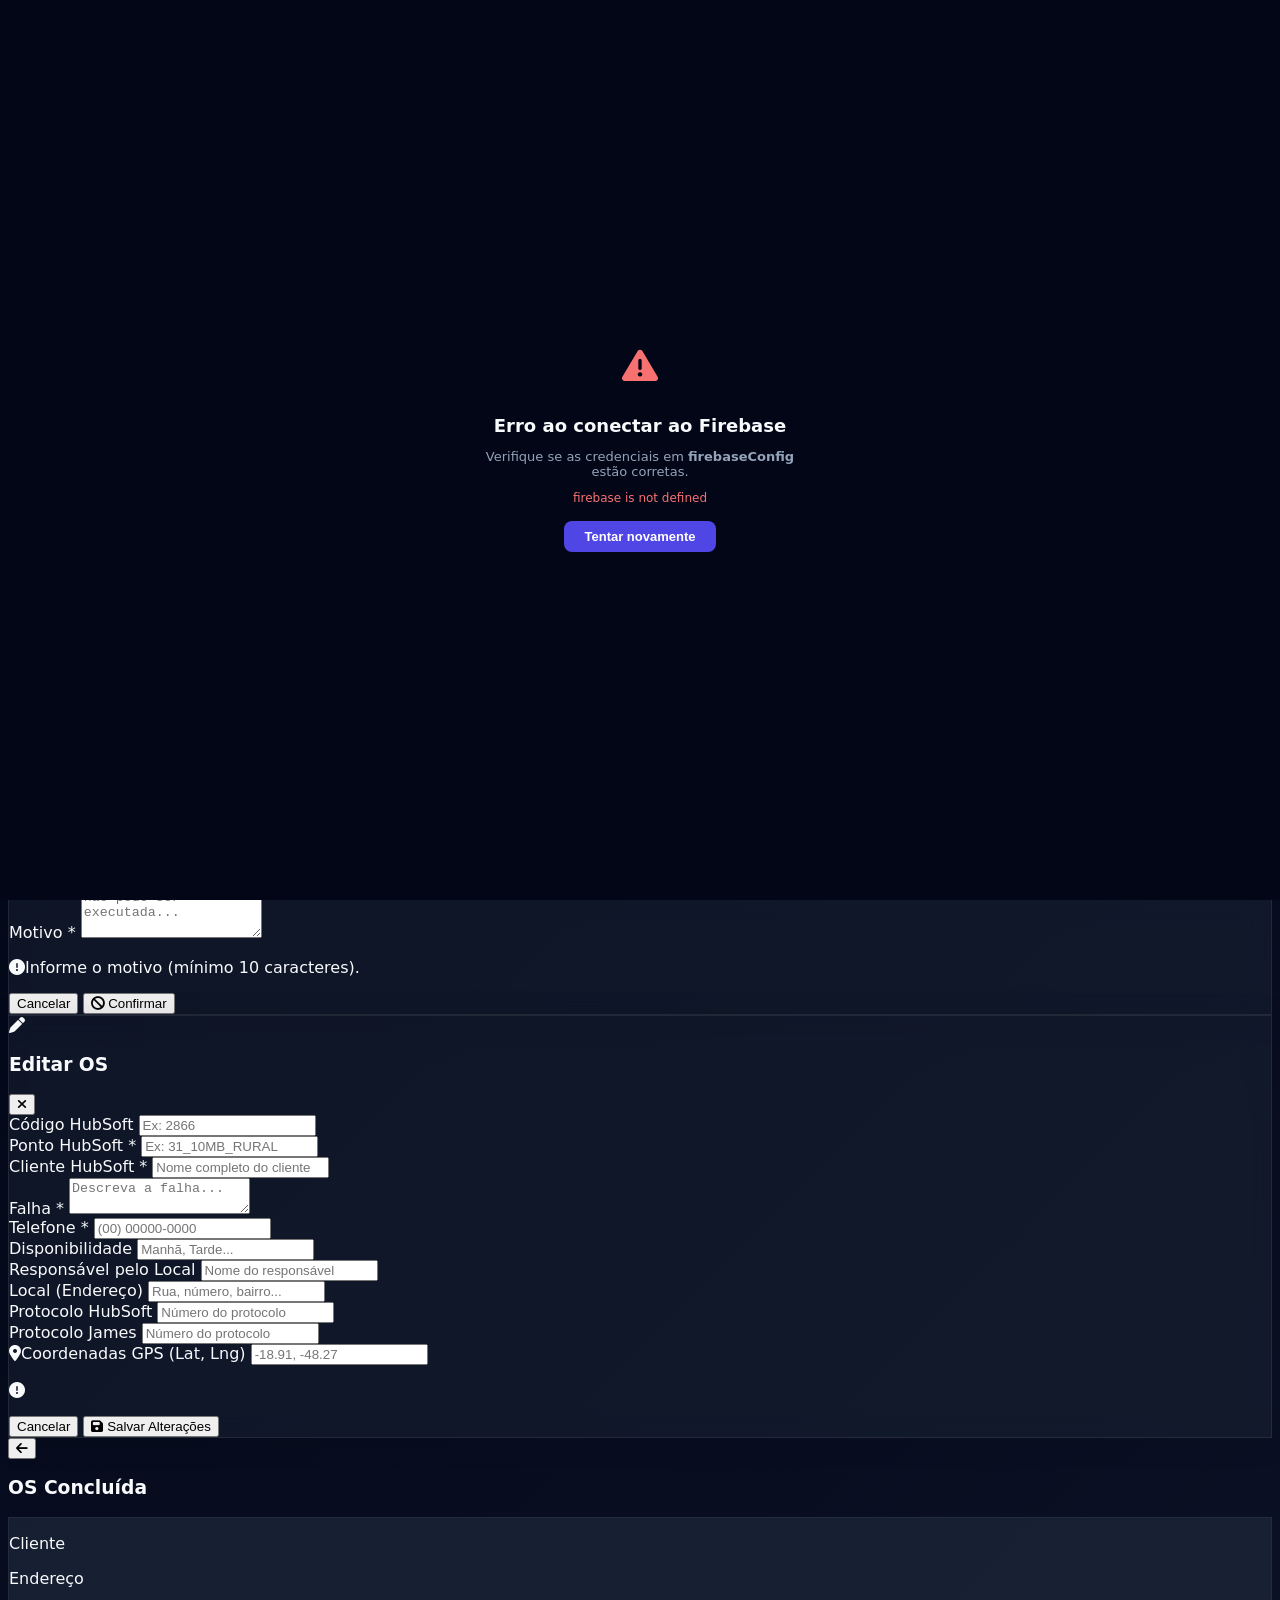
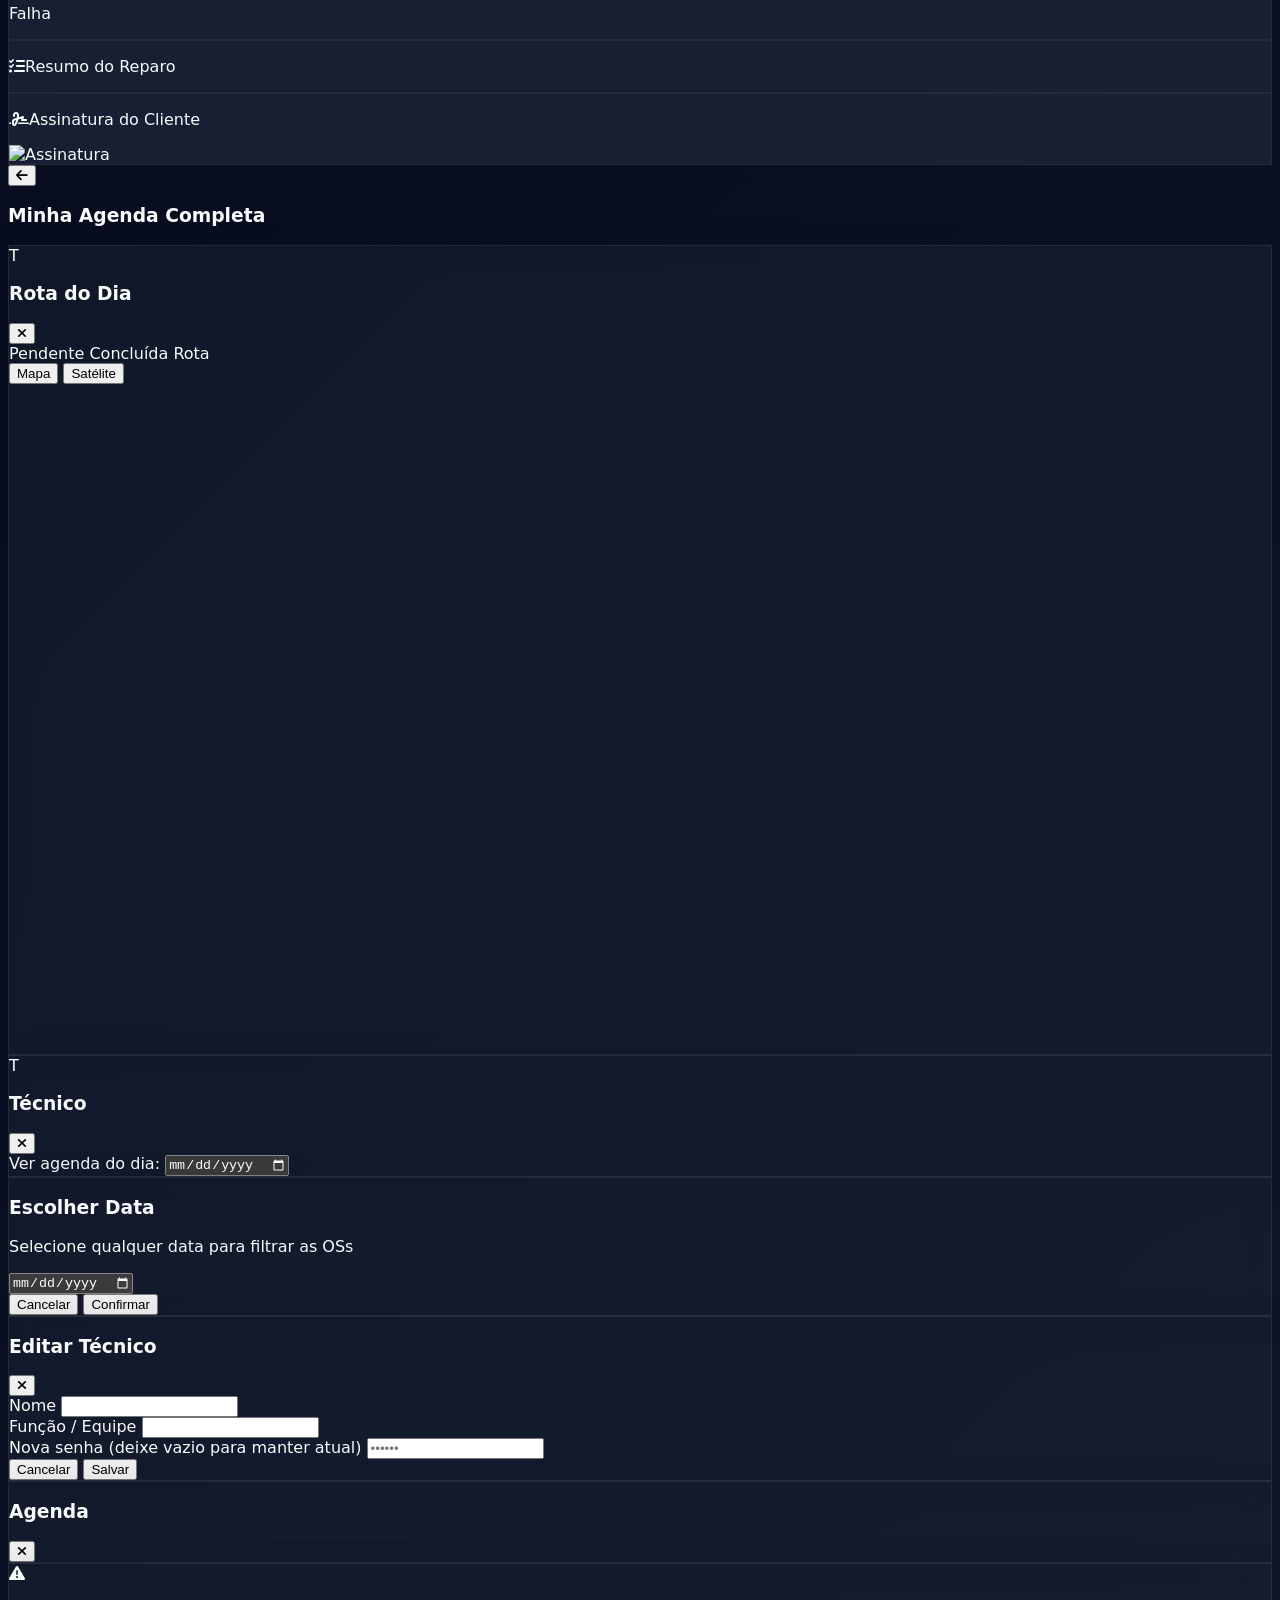
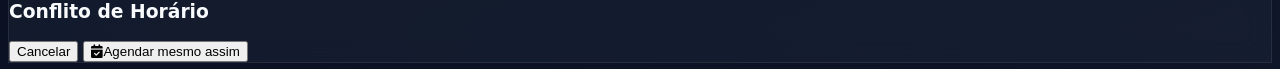
==== index.html @ 530b7d0f "Update index.html" ====
<!DOCTYPE html>
<html lang="pt-BR" class="dark">
<head>
    <meta charset="UTF-8">
    <meta name="viewport" content="width=device-width, initial-scale=1.0, maximum-scale=1.0, user-scalable=no">
    <title>Hub OS — Sistema de Gestão</title>

    <!-- Tailwind CSS -->
    <script src="https://cdn.tailwindcss.com"></script>
    <script>
        tailwind.config = {
            darkMode: 'class',
            theme: {
                extend: {
                    colors: {
                        glass: 'rgba(15, 23, 42, 0.6)',
                        glassBorder: 'rgba(255, 255, 255, 0.1)'
                    }
                }
            }
        }
    </script>

    <!-- FontAwesome -->
    <link href="https://cdnjs.cloudflare.com/ajax/libs/font-awesome/6.5.0/css/all.min.css" rel="stylesheet">

    <!-- Leaflet (Mapas) -->
    <link rel="stylesheet" href="https://unpkg.com/leaflet@1.9.4/dist/leaflet.css"/>
    <script src="https://unpkg.com/leaflet@1.9.4/dist/leaflet.js"></script>

    <!-- Chart.js -->
    <script src="https://cdn.jsdelivr.net/npm/chart.js@4.4.4/dist/chart.umd.min.js"></script>

    <style>
        * { box-sizing: border-box; -webkit-tap-highlight-color: transparent; }
        body {
            font-family: 'Segoe UI', system-ui, sans-serif;
            background: linear-gradient(135deg, #020617 0%, #0f172a 100%);
            color: #f8fafc;
            min-height: 100vh;
        }

        .glass-panel {
            background: rgba(30, 41, 59, 0.4);
            backdrop-filter: blur(12px);
            -webkit-backdrop-filter: blur(12px);
            border: 1px solid rgba(255, 255, 255, 0.08);
            box-shadow: 0 4px 30px rgba(0, 0, 0, 0.1);
        }

        .glass-card {
            background: rgba(30, 41, 59, 0.7);
            border: 1px solid rgba(255, 255, 255, 0.05);
            transition: transform 0.2s, border-color 0.2s;
        }
        .glass-card:hover {
            border-color: rgba(99, 102, 241, 0.4);
            transform: translateY(-2px);
        }

        ::-webkit-scrollbar { width: 6px; height: 6px; }
        ::-webkit-scrollbar-track { background: rgba(0,0,0,0.1); }
        ::-webkit-scrollbar-thumb { background: rgba(255,255,255,0.1); border-radius: 3px; }
        ::-webkit-scrollbar-thumb:hover { background: rgba(255,255,255,0.2); }

        .view { display: none !important; }
        .view.active { display: flex !important; }
        .tab-content { display: none !important; }
        .tab-content.active { display: block !important; }

        @keyframes fadeIn { from { opacity: 0; transform: translateY(10px); } to { opacity: 1; transform: translateY(0); } }
        .animate-fade { animation: fadeIn 0.3s ease-out forwards; }

        .cal-grid { display: grid; grid-template-columns: repeat(7, 1fr); gap: 4px; }
        .cal-dia {
            aspect-ratio: 1;
            display: flex;
            align-items: center;
            justify-content: center;
            border-radius: 8px;
            font-size: 13px;
            font-weight: 600;
            cursor: pointer;
            border: 1px solid transparent;
            transition: all 0.2s;
            position: relative;
        }
        .cal-dia:hover:not(:disabled) { background: rgba(99, 102, 241, 0.2); border-color: rgba(99, 102, 241, 0.4); }
        .cal-dia.selecionado { background: #4f46e5; color: white; border-color: #6366f1; }
        .cal-dia.hoje:not(.selecionado) { border-color: #4f46e5; color: #818cf8; }
        .cal-dia:disabled { opacity: 0.3; cursor: not-allowed; }
        .cal-dot {
            position: absolute; bottom: 4px; left: 50%; transform: translateX(-50%);
            width: 4px; height: 4px; border-radius: 50%; background: #f59e0b;
        }

        #mapa-atribuicao { border-radius: 0.75rem; z-index: 10; }
        .leaflet-popup-content-wrapper { background: #1e293b; color: #f8fafc; border: 1px solid rgba(255,255,255,0.1); }
        .leaflet-popup-tip { background: #1e293b; }
        .leaflet-tooltip { background: #1e293b; color: #f8fafc; border: 1px solid rgba(255,255,255,0.15); box-shadow: 0 4px 12px rgba(0,0,0,0.4); font-size: 12px; padding: 5px 10px; }
        .leaflet-tooltip::before { border-right-color: #1e293b; }

        /* ── MAPA MOBILE ── */
        @media (max-width: 639px) {
            #mapa-mobile-bar { display: flex !important; }
            .mapa-controles-desktop { display: none !important; }

            #painel-lista-os {
                top: auto !important; left: 0 !important; right: 0 !important;
                bottom: 56px !important; width: 100% !important;
                max-height: 55vh !important;
                border-radius: 16px 16px 0 0 !important;
                transform: translateY(calc(100% + 60px));
                transition: transform 0.3s cubic-bezier(.4,0,.2,1);
            }
            #painel-lista-os.mob-open  { transform: translateY(0) !important; }

            #painel-atribuicao {
                top: auto !important; left: 0 !important; right: 0 !important;
                bottom: 56px !important; width: 100% !important;
                max-height: 65vh !important;
                border-radius: 16px 16px 0 0 !important;
                transform: translateY(calc(100% + 60px));
                transition: transform 0.3s cubic-bezier(.4,0,.2,1);
            }
            #painel-atribuicao.mob-open { transform: translateY(0) !important; }

            #painel-lista-os::before, #painel-atribuicao::before {
                content: ''; display: block; width: 36px; height: 4px;
                background: rgba(148,163,184,.35); border-radius: 2px;
                margin: 0 auto 10px;
            }
        }
        @media (min-width: 640px) { #mapa-mobile-bar { display: none !important; } }

        .av-tec-col.av-drop-zone { background: rgba(99,102,241,0.09) !important; }
        .av-os-block { transition: opacity 0.15s, filter 0.15s; user-select: none; }
        .av-os-block:hover { filter: brightness(1.2); }
        .av-os-block:active { cursor: grabbing; }

        #signature-pad { touch-action: none; background: #cbd5e1; border-radius: 0.5rem; }

        /* Loading overlay */
        #loading-firebase {
            position: fixed; inset: 0; z-index: 9999;
            background: #020617;
            display: flex; flex-direction: column; align-items: center; justify-content: center; gap: 16px;
        }
        #loading-firebase.hidden { display: none; }
        .spinner {
            width: 40px; height: 40px; border: 3px solid rgba(99,102,241,0.2);
            border-top-color: #6366f1; border-radius: 50%;
            animation: spin 0.8s linear infinite;
        }
        @keyframes spin { to { transform: rotate(360deg); } }
    </style>
</head>
<body class="antialiased">

    <!-- Loading Firebase -->
    <div id="loading-firebase">
        <div class="w-16 h-16 bg-gradient-to-br from-indigo-500 to-purple-600 rounded-2xl flex items-center justify-center shadow-lg shadow-indigo-500/20">
            <i class="fas fa-satellite-dish text-3xl text-white"></i>
        </div>
        <div class="spinner"></div>
        <p class="text-slate-400 text-sm">Conectando ao Firebase...</p>
    </div>

    <!-- ═══════════════════════════════════════════════════
         TELA 1: LOGIN
    ═══════════════════════════════════════════════════ -->
    <div id="view-login" class="view active flex items-center justify-center min-h-screen p-4">
        <div class="glass-panel p-8 rounded-2xl w-full max-w-md text-center animate-fade border-t border-t-indigo-500/30">
            <div class="w-20 h-20 bg-gradient-to-br from-indigo-500 to-purple-600 rounded-2xl mx-auto flex items-center justify-center mb-6 shadow-lg shadow-indigo-500/20">
                <i class="fas fa-satellite-dish text-4xl text-white"></i>
            </div>
            <h1 class="text-3xl font-black tracking-tight mb-2">Hub OS</h1>
            <p class="text-slate-400 text-sm mb-8">Sistema Unificado de Gestão de Campo</p>

            <div class="grid grid-cols-2 gap-4 mb-6">
                <button onclick="mostrarLoginGestor()" class="glass-card p-6 rounded-xl flex flex-col items-center gap-3">
                    <div class="w-12 h-12 bg-indigo-500/20 text-indigo-400 rounded-full flex items-center justify-center text-xl">
                        <i class="fas fa-chess-king"></i>
                    </div>
                    <span class="font-bold">Gestor</span>
                </button>
                <button onclick="mostrarLoginTecnico()" class="glass-card p-6 rounded-xl flex flex-col items-center gap-3">
                    <div class="w-12 h-12 bg-emerald-500/20 text-emerald-400 rounded-full flex items-center justify-center text-xl">
                        <i class="fas fa-hard-hat"></i>
                    </div>
                    <span class="font-bold">Técnico</span>
                </button>
            </div>

            <!-- Gestor password check -->
            <div id="gestor-senha-check" class="hidden mt-4 text-left bg-slate-800/50 p-4 rounded-xl border border-slate-700">
                <!-- Loading -->
                <div id="gestor-login-loading" class="hidden text-center py-2">
                    <i class="fas fa-spinner fa-spin text-indigo-400 mr-2"></i>
                    <span class="text-xs text-slate-400">Carregando...</span>
                </div>
                <!-- Login normal -->
                <div id="gestor-login-normal" class="hidden">
                    <p class="text-xs font-bold text-slate-400 uppercase tracking-wider mb-3"><i class="fas fa-chess-king text-indigo-400 mr-1"></i>Acesso do Gestor</p>
                    <input type="text" id="gestor-nome-input" placeholder="Nome" autocomplete="off"
                           class="w-full bg-slate-800 border border-slate-700 rounded-lg px-3 py-2 text-sm outline-none mb-2"
                           onkeydown="if(event.key==='Enter') document.getElementById('gestor-senha-input').focus()">
                    <input type="password" id="gestor-senha-input" placeholder="Senha"
                           class="w-full bg-slate-800 border border-slate-700 rounded-lg px-3 py-2 text-sm outline-none mb-1"
                           onkeydown="if(event.key==='Enter') confirmarSenhaGestor()">
                    <p id="gestor-senha-erro" class="text-red-400 text-xs hidden mb-2"><i class="fas fa-exclamation-circle mr-1"></i><span id="gestor-senha-erro-txt">Senha incorreta</span></p>
                    <label class="flex items-start gap-2 mt-2 mb-2 cursor-pointer select-none">
                        <input type="checkbox" id="gestor-salvar-check" class="mt-0.5 accent-indigo-500 flex-shrink-0">
                        <span class="text-xs text-slate-400">Salvar acesso <span class="text-slate-600">— não recomendado em computadores ou celulares públicos</span></span>
                    </label>
                    <div class="flex gap-2 mt-1">
                        <button onclick="cancelarLoginGestor()" class="flex-1 py-1.5 rounded-lg bg-slate-700 text-sm font-bold">Voltar</button>
                        <button id="btn-entrar-gestor" onclick="confirmarSenhaGestor()" class="flex-1 py-1.5 rounded-lg bg-indigo-600 hover:bg-indigo-500 text-sm font-bold transition">Entrar</button>
                    </div>
                </div>
                <!-- Primeiro acesso: criar senha master -->
                <div id="gestor-login-setup" class="hidden">
                    <p class="text-xs font-bold text-amber-400 uppercase tracking-wider mb-1"><i class="fas fa-star mr-1"></i>Primeiro Acesso — Criar Senha Master</p>
                    <p class="text-xs text-slate-500 mb-3">Esta será a conta <strong class="text-amber-400">Super Admin permanente</strong>. O nome é fixo e não pode ser alterado pela interface — somente via banco de dados diretamente.</p>
                    <!-- Nome fixo: sempre "admin" -->
                    <div class="w-full bg-slate-900 border border-amber-500/40 rounded-lg px-3 py-2 text-sm mb-2 flex items-center justify-between">
                        <span class="font-bold text-amber-300">admin</span>
                        <span class="text-[10px] text-slate-500 italic">nome fixo — não editável</span>
                    </div>
                    <input type="hidden" id="gestor-setup-nome" value="admin">
                    <input type="password" id="gestor-setup-senha" placeholder="Senha *"
                           class="w-full bg-slate-800 border border-slate-700 rounded-lg px-3 py-2 text-sm outline-none mb-2">
                    <input type="password" id="gestor-setup-confirmar" placeholder="Confirmar senha *"
                           class="w-full bg-slate-800 border border-slate-700 rounded-lg px-3 py-2 text-sm outline-none mb-1"
                           onkeydown="if(event.key==='Enter') criarSenhaMaster()">
                    <p id="gestor-setup-erro" class="text-red-400 text-xs hidden mb-2"><i class="fas fa-exclamation-circle mr-1"></i><span id="gestor-setup-erro-txt"></span></p>
                    <div class="flex gap-2 mt-2">
                        <button onclick="cancelarLoginGestor()" class="flex-1 py-1.5 rounded-lg bg-slate-700 text-sm font-bold">Voltar</button>
                        <button id="btn-setup-gestor" onclick="criarSenhaMaster()" class="flex-1 py-1.5 rounded-lg bg-amber-600 hover:bg-amber-500 text-sm font-bold transition">Criar e Entrar</button>
                    </div>
                </div>
            </div>

            <div id="tech-login-select" class="hidden text-left bg-slate-800/50 p-4 rounded-xl border border-slate-700">
                <p class="text-xs font-bold text-slate-400 uppercase tracking-wider mb-3">Selecione seu perfil</p>
                <div id="tech-list-login" class="flex flex-col gap-2 max-h-48 overflow-y-auto pr-1"></div>
                <div id="tech-senha-check" class="hidden mt-3 border-t border-slate-700 pt-3">
                    <p class="text-xs text-slate-400 mb-2"><i class="fas fa-lock mr-1"></i>Senha de <strong id="tech-senha-nome" class="text-white"></strong></p>
                    <input type="password" id="tech-senha-input" placeholder="Digite a senha"
                           class="w-full bg-slate-800 border border-slate-700 rounded-lg px-3 py-2 text-sm outline-none mb-1"
                           onkeydown="if(event.key==='Enter') confirmarSenhaTecnico()">
                    <p id="tech-senha-erro" class="text-red-400 text-xs hidden mb-2"><i class="fas fa-exclamation-circle mr-1"></i>Senha incorreta</p>
                    <label class="flex items-start gap-2 mt-2 mb-2 cursor-pointer select-none">
                        <input type="checkbox" id="tech-salvar-check" class="mt-0.5 accent-indigo-500 flex-shrink-0">
                        <span class="text-xs text-slate-400">Salvar senha <span class="text-slate-600">— não recomendado em computadores ou celulares públicos</span></span>
                    </label>
                    <div class="flex gap-2 mt-1">
                        <button onclick="cancelarSenha()" class="flex-1 py-1.5 rounded-lg bg-slate-700 text-sm font-bold">Voltar</button>
                        <button onclick="confirmarSenhaTecnico()" class="flex-1 py-1.5 rounded-lg bg-indigo-600 hover:bg-indigo-500 text-sm font-bold transition">Entrar</button>
                    </div>
                </div>
            </div>
        </div>
    </div>

    <!-- ═══════════════════════════════════════════════════
         TELA 2: GESTOR
    ═══════════════════════════════════════════════════ -->
    <div id="view-gestor" class="view min-h-screen flex flex-col">
        <!-- Navbar -->
        <nav class="glass-panel sticky top-0 z-40 border-b-0 border-b-indigo-500/20 shadow-lg shadow-black/20">
            <div class="max-w-7xl mx-auto px-4 h-16 flex items-center justify-between">
                <div class="flex items-center gap-3">
                    <div class="w-8 h-8 bg-indigo-500 rounded-lg flex items-center justify-center"><i class="fas fa-satellite-dish"></i></div>
                    <span class="font-bold text-lg hidden sm:block">Hub Agendamento · 1.0</span>
                </div>
                <div class="flex items-center gap-4 text-sm">
                    <div class="bg-amber-500/20 text-amber-400 px-3 py-1.5 rounded-full border border-amber-500/20 font-bold flex items-center gap-2">
                        <i class="fas fa-clock"></i> <span id="badge-pendentes">0</span> pendentes
                    </div>
                    <button onclick="forcarAtualizacao(this)" class="w-8 h-8 rounded-full bg-slate-700 hover:bg-slate-600 flex items-center justify-center text-slate-400 hover:text-white transition" title="Atualizar dados"><i class="fas fa-rotate-right text-sm"></i></button>
                    <button onclick="logout()" class="text-slate-400 hover:text-white transition"><i class="fas fa-sign-out-alt text-lg"></i></button>
                </div>
            </div>
            <!-- Tabs -->
            <div class="max-w-7xl mx-auto px-4 flex overflow-x-auto gap-1 border-t border-slate-700/50">
                <button onclick="switchTab('tab-dashboard')" id="btn-tab-dashboard" class="px-4 py-3 font-semibold text-sm border-b-2 border-indigo-500 text-indigo-400 whitespace-nowrap"><i class="fas fa-chart-pie mr-2"></i>Dashboard</button>
                <button onclick="switchTab('tab-nova-os')" id="btn-tab-nova-os" class="px-4 py-3 font-semibold text-sm border-b-2 border-transparent text-slate-400 hover:text-slate-200 whitespace-nowrap"><i class="fas fa-plus-circle mr-2"></i>Novo Agendamento</button>
                <button onclick="switchTab('tab-os')" id="btn-tab-os" class="px-4 py-3 font-semibold text-sm border-b-2 border-transparent text-slate-400 hover:text-slate-200 whitespace-nowrap"><i class="fas fa-list-check mr-2"></i>Gestão de OS & Mapa</button>
                <button onclick="switchTab('tab-tecnicos')" id="btn-tab-tecnicos" class="px-4 py-3 font-semibold text-sm border-b-2 border-transparent text-slate-400 hover:text-slate-200 whitespace-nowrap"><i class="fas fa-users mr-2"></i>Técnicos & Agenda</button>
                <button onclick="switchTab('tab-agenda-visual')" id="btn-tab-agenda-visual" class="px-4 py-3 font-semibold text-sm border-b-2 border-transparent text-slate-400 hover:text-slate-200 whitespace-nowrap"><i class="fas fa-calendar-day mr-2"></i>Agenda Visual</button>
                <button onclick="switchTab('tab-adm')" id="btn-tab-adm" class="hidden px-4 py-3 font-semibold text-sm border-b-2 border-transparent text-amber-400 hover:text-amber-300 whitespace-nowrap"><i class="fas fa-shield-halved mr-2"></i>ADM</button>
            </div>
        </nav>

        <main class="flex-1 max-w-7xl mx-auto w-full p-4 sm:p-6">

            <!-- TAB: DASHBOARD -->
            <div id="tab-dashboard" class="tab-content active animate-fade">

                <!-- Filtro de período -->
                <div class="glass-panel rounded-2xl p-3 mb-4 flex flex-wrap items-center gap-2">
                    <span class="text-[10px] font-bold text-slate-400 uppercase tracking-wider mr-1">Período:</span>
                    <div class="flex flex-wrap gap-1.5">
                        <button onclick="setDashPeriod('hoje')"  id="dash-btn-hoje"  class="dash-period-btn px-3 py-1.5 rounded-lg text-xs font-bold border border-slate-700 bg-slate-800 text-slate-400 transition">Hoje</button>
                        <button onclick="setDashPeriod('7d')"    id="dash-btn-7d"    class="dash-period-btn px-3 py-1.5 rounded-lg text-xs font-bold border border-slate-700 bg-slate-800 text-slate-400 transition">7 dias</button>
                        <button onclick="setDashPeriod('30d')"   id="dash-btn-30d"   class="dash-period-btn px-3 py-1.5 rounded-lg text-xs font-bold border border-slate-700 bg-slate-800 text-slate-400 transition">30 dias</button>
                        <button onclick="setDashPeriod('mes')"   id="dash-btn-mes"   class="dash-period-btn px-3 py-1.5 rounded-lg text-xs font-bold border border-slate-700 bg-slate-800 text-slate-400 transition">Este mês</button>
                        <button onclick="setDashPeriod('tudo')"  id="dash-btn-tudo"  class="dash-period-btn px-3 py-1.5 rounded-lg text-xs font-bold border border-indigo-500 bg-indigo-600 text-white transition">Tudo</button>
                    </div>
                    <div class="flex items-center gap-2 ml-auto">
                        <input type="date" id="dash-data-ini" class="bg-slate-800 border border-slate-700 rounded-lg px-2 py-1.5 text-xs outline-none focus:border-indigo-500 text-slate-300" onchange="setDashPeriod('custom')">
                        <span class="text-slate-500 text-xs font-bold">→</span>
                        <input type="date" id="dash-data-fim" class="bg-slate-800 border border-slate-700 rounded-lg px-2 py-1.5 text-xs outline-none focus:border-indigo-500 text-slate-300" onchange="setDashPeriod('custom')">
                    </div>
                </div>

                <!-- KPIs -->
                <div id="dash-kpis" class="grid grid-cols-2 sm:grid-cols-3 lg:grid-cols-6 gap-3 mb-4"></div>

                <!-- Gráficos: Donut status + Donut técnicos -->
                <div class="grid grid-cols-1 md:grid-cols-2 gap-4 mb-4">
                    <div class="glass-panel rounded-2xl p-5">
                        <h3 class="font-bold text-sm mb-0.5 flex items-center gap-2"><i class="fas fa-chart-pie text-indigo-400"></i> Distribuição por Status</h3>
                        <p class="text-[10px] text-slate-500 mb-3">Proporção de OSs por estado no período</p>
                        <div style="position:relative;height:200px"><canvas id="chart-status"></canvas></div>
                    </div>
                    <div class="glass-panel rounded-2xl p-5">
                        <h3 class="font-bold text-sm mb-0.5 flex items-center gap-2"><i class="fas fa-hard-hat text-emerald-400"></i> OSs por Técnico</h3>
                        <p class="text-[10px] text-slate-500 mb-3">Participação de cada técnico no período</p>
                        <div style="position:relative;height:200px"><canvas id="chart-tec-pizza"></canvas></div>
                    </div>
                </div>

                <!-- Evolução diária -->
                <div class="glass-panel rounded-2xl p-5 mb-4">
                    <h3 class="font-bold text-sm mb-0.5 flex items-center gap-2"><i class="fas fa-chart-line text-blue-400"></i> Evolução Diária</h3>
                    <p class="text-[10px] text-slate-500 mb-3">OSs criadas vs. concluídas por dia no período</p>
                    <div style="position:relative;height:220px"><canvas id="chart-evolucao"></canvas></div>
                </div>

                <!-- Horário + Desempenho por técnico -->
                <div class="grid grid-cols-1 md:grid-cols-2 gap-4 mb-4">
                    <div class="glass-panel rounded-2xl p-5">
                        <h3 class="font-bold text-sm mb-0.5 flex items-center gap-2"><i class="fas fa-clock text-amber-400"></i> Distribuição por Horário</h3>
                        <p class="text-[10px] text-slate-500 mb-3">Concentração de agendamentos por hora do dia</p>
                        <div style="position:relative;height:200px"><canvas id="chart-hora"></canvas></div>
                    </div>
                    <div class="glass-panel rounded-2xl p-5">
                        <h3 class="font-bold text-sm mb-0.5 flex items-center gap-2"><i class="fas fa-chart-bar text-rose-400"></i> Desempenho por Técnico</h3>
                        <p class="text-[10px] text-slate-500 mb-3">Concluídas vs. não executadas por técnico</p>
                        <div style="position:relative;height:200px"><canvas id="chart-tec-bar"></canvas></div>
                    </div>
                </div>

                <!-- Ranking table -->
                <div class="glass-panel rounded-2xl p-5 mb-4">
                    <h3 class="font-bold text-sm mb-4 flex items-center gap-2"><i class="fas fa-trophy text-amber-400"></i> Ranking de Técnicos no Período</h3>
                    <div id="dash-ranking" class="overflow-x-auto"></div>
                </div>

            </div>

            <!-- TAB: NOVA OS -->
            <div id="tab-nova-os" class="tab-content animate-fade">
                <div class="glass-panel p-6 rounded-2xl border-l-4 border-l-emerald-500 max-w-3xl mx-auto">
                    <h2 class="text-xl font-bold mb-4 flex items-center gap-2"><i class="fas fa-plus-circle text-emerald-500"></i> Cadastrar Nova OS</h2>

                    <!-- Campo automático -->
                    <div class="mb-5 bg-indigo-500/10 border border-indigo-500/30 rounded-xl p-4">
                        <label class="block text-xs font-bold text-indigo-400 mb-1 uppercase tracking-wider"><i class="fas fa-magic mr-1"></i> Automático — Cole o texto do HubSoft</label>
                        <textarea id="os-autopaste" rows="3"
                            placeholder="Cole aqui o texto copiado do HubSoft e os campos abaixo serão preenchidos automaticamente..."
                            onpaste="setTimeout(colarAutoPreenchimento,0)"
                            class="w-full bg-slate-900/50 border border-indigo-500/30 rounded-lg px-3 py-2 text-sm outline-none focus:border-indigo-500 text-slate-300 resize-none mt-1"></textarea>
                    </div>

                    <form id="form-nova-os" onsubmit="criarOS(event)" class="grid grid-cols-1 md:grid-cols-2 gap-4">
                        <div>
                            <label class="block text-xs font-bold text-slate-400 mb-1">Código HubSoft</label>
                            <input type="text" id="os-codigo" placeholder="Ex: 2866" class="w-full bg-slate-800/50 border border-slate-700 rounded-lg px-4 py-2 focus:border-emerald-500 outline-none text-sm">
                        </div>
                        <div>
                            <label class="block text-xs font-bold text-slate-400 mb-1">Ponto HubSoft *</label>
                            <input type="text" id="os-ponto" required placeholder="Ex: 31_10MB_RURAL_PROMO" class="w-full bg-slate-800/50 border border-slate-700 rounded-lg px-4 py-2 focus:border-emerald-500 outline-none text-sm">
                        </div>
                        <div class="md:col-span-2">
                            <label class="block text-xs font-bold text-slate-400 mb-1">Cliente HubSoft *</label>
                            <input type="text" id="os-cliente" required placeholder="Nome completo do cliente" class="w-full bg-slate-800/50 border border-slate-700 rounded-lg px-4 py-2 focus:border-emerald-500 outline-none text-sm">
                        </div>
                        <div class="md:col-span-2">
                            <label class="block text-xs font-bold text-slate-400 mb-1">Falha *</label>
                            <textarea id="os-falha" required rows="2" placeholder="Descreva a falha relatada pelo cliente..." class="w-full bg-slate-800/50 border border-slate-700 rounded-lg px-4 py-2 focus:border-emerald-500 outline-none text-sm resize-none"></textarea>
                        </div>
                        <div>
                            <label class="block text-xs font-bold text-slate-400 mb-1">Telefone *</label>
                            <input type="text" id="os-telefone" required placeholder="(00) 00000-0000" class="w-full bg-slate-800/50 border border-slate-700 rounded-lg px-4 py-2 focus:border-emerald-500 outline-none text-sm">
                        </div>
                        <div>
                            <label class="block text-xs font-bold text-slate-400 mb-1">Disponibilidade</label>
                            <input type="text" id="os-disponibilidade" placeholder="Ex: Total, Manhã, Tarde..." class="w-full bg-slate-800/50 border border-slate-700 rounded-lg px-4 py-2 focus:border-emerald-500 outline-none text-sm">
                        </div>
                        <div>
                            <label class="block text-xs font-bold text-slate-400 mb-1">Responsável pelo Local</label>
                            <input type="text" id="os-responsavel" placeholder="Nome do responsável" class="w-full bg-slate-800/50 border border-slate-700 rounded-lg px-4 py-2 focus:border-emerald-500 outline-none text-sm">
                        </div>
                        <div>
                            <label class="block text-xs font-bold text-slate-400 mb-1">Local (Endereço)</label>
                            <input type="text" id="os-local" placeholder="Rua, número, bairro, cidade..." class="w-full bg-slate-800/50 border border-slate-700 rounded-lg px-4 py-2 focus:border-emerald-500 outline-none text-sm" onpaste="setTimeout(verificarCoordsNoLocal,50)" oninput="verificarCoordsNoLocal()">
                            <div id="os-local-coords-sugestao" class="hidden mt-1.5 bg-indigo-500/10 border border-indigo-500/30 rounded-lg px-3 py-2 flex items-center justify-between gap-2">
                                <div class="flex items-center gap-2 min-w-0">
                                    <i class="fas fa-map-marker-alt text-indigo-400 flex-shrink-0 text-xs"></i>
                                    <span class="text-xs text-indigo-300">Coordenadas detectadas: <span id="os-local-coords-valor" class="font-mono font-bold text-indigo-200"></span></span>
                                </div>
                                <div class="flex gap-1.5 flex-shrink-0">
                                    <button type="button" onclick="usarCoordsDoLocal()" class="text-xs bg-indigo-600 hover:bg-indigo-500 text-white px-2.5 py-1 rounded-md font-bold transition">Usar no GPS</button>
                                    <button type="button" onclick="document.getElementById('os-local-coords-sugestao').classList.add('hidden')" class="text-xs text-slate-500 hover:text-white px-1 py-1 transition"><i class="fas fa-times"></i></button>
                                </div>
                            </div>
                        </div>
                        <div>
                            <label class="block text-xs font-bold text-slate-400 mb-1">Protocolo HubSoft</label>
                            <input type="text" id="os-protocolo-hub" placeholder="Número do protocolo" class="w-full bg-slate-800/50 border border-slate-700 rounded-lg px-4 py-2 focus:border-emerald-500 outline-none text-sm font-mono">
                        </div>
                        <div>
                            <label class="block text-xs font-bold text-slate-400 mb-1">Protocolo James</label>
                            <input type="text" id="os-protocolo-james" placeholder="Número do protocolo James" class="w-full bg-slate-800/50 border border-slate-700 rounded-lg px-4 py-2 focus:border-emerald-500 outline-none text-sm font-mono">
                        </div>
                        <div class="md:col-span-2">
                            <label class="block text-xs font-bold text-slate-400 mb-1">
                                <i class="fas fa-map-marker-alt text-rose-400 mr-1"></i>Coordenadas GPS (Lat, Lng)
                                <span class="text-rose-500 ml-0.5">*</span>
                                <span class="text-slate-600 font-normal ml-1">— obrigatório</span>
                            </label>
                            <div class="relative">
                                <input type="text" id="os-coords"
                                       placeholder="-18.9123, -48.2741  ou cole um link do Google Maps"
                                       class="w-full bg-slate-800/50 border border-slate-700 rounded-lg px-4 py-2 pr-10 focus:border-indigo-500 outline-none font-mono text-sm transition-colors"
                                       oninput="validarCoordsNovaOS()">
                                <span id="os-coords-icon" class="absolute right-3 top-1/2 -translate-y-1/2 pointer-events-none text-base"></span>
                            </div>
                            <p id="os-coords-msg" class="hidden text-xs mt-1.5"></p>
                            <div id="os-coords-preview" class="hidden mt-2 rounded-xl overflow-hidden border border-slate-700 bg-slate-900">
                                <div id="os-coords-map" class="h-44 w-full"></div>
                                <div class="px-3 py-1.5 flex items-center justify-between border-t border-slate-700/60">
                                    <span id="os-coords-label" class="text-xs font-mono text-slate-300"></span>
                                    <a id="os-coords-gmaps" href="#" target="_blank" rel="noopener" class="text-xs text-blue-400 hover:underline flex items-center gap-1"><i class="fas fa-external-link-alt text-[10px]"></i> Ver no Google Maps</a>
                                </div>
                            </div>
                        </div>
                        <div class="md:col-span-2 flex justify-end gap-3">
                            <button type="button" onclick="resetFormNovaOS()" class="bg-slate-700 hover:bg-slate-600 text-slate-300 font-bold py-2.5 px-5 rounded-lg transition text-sm"><i class="fas fa-eraser mr-2"></i>Limpar</button>
                            <button type="submit" id="btn-criar-os" class="bg-emerald-600 hover:bg-emerald-500 text-white font-bold py-2.5 px-6 rounded-lg transition shadow-lg shadow-emerald-500/20"><i class="fas fa-save mr-2"></i>Registrar OS</button>
                        </div>
                    </form>
                </div>
            </div>

            <!-- TAB: GESTÃO DE OS E MAPA -->
            <div id="tab-os" class="tab-content animate-fade fixed inset-0 z-30">
                <!-- Mapa: tela inteira -->
                <div id="mapa-atribuicao" class="w-full h-full bg-slate-800"></div>

                <!-- Painel flutuante ESQUERDA: Lista de OS -->
                <div id="painel-lista-os" class="absolute top-4 left-4 z-10 flex flex-col overflow-hidden rounded-2xl glass-panel" style="width: 17rem; max-height: calc(100% - 2rem);">
                    <div class="p-3 border-b border-slate-700/50 flex gap-2 flex-shrink-0">
                        <button onclick="filtrarFilaOS('aberta')" id="btn-fila-aberta" class="flex-1 py-1.5 rounded-lg bg-indigo-500 text-white text-xs font-bold">Abertas</button>
                        <button onclick="filtrarFilaOS('atribuida')" id="btn-fila-atribuida" class="flex-1 py-1.5 rounded-lg bg-slate-800 text-slate-400 text-xs font-bold">Atribuídas</button>
                        <button onclick="filtrarFilaOS('fechada')" id="btn-fila-fechada" class="flex-1 py-1.5 rounded-lg bg-slate-800 text-slate-400 text-xs font-bold">Concluídas</button>
                    </div>
                    <div id="lista-os-lateral" class="flex-1 overflow-y-auto p-3 space-y-3"></div>
                </div>

                <!-- Painel flutuante DIREITA TOPO: Detalhes / Atribuição -->
                <div class="absolute top-4 right-4 z-10 rounded-2xl glass-panel p-5 overflow-y-auto" id="painel-atribuicao" style="width: 22rem; max-height: calc(60% - 1rem);">
                    <div class="text-center text-slate-500 mt-10">
                        <i class="fas fa-hand-pointer text-4xl mb-3 opacity-50"></i>
                        <p>Selecione uma OS na lista lateral para ver detalhes e atribuir técnicos.</p>
                    </div>
                </div>

                <!-- Controle de tema do mapa (desktop) -->
                <div class="mapa-controles-desktop absolute bottom-6 left-1/2 -translate-x-1/2 z-10 glass-panel rounded-full px-2 py-1.5 flex items-center gap-1 shadow-lg">
                    <button onclick="trocarTemaMapa('escuro')" id="btn-mapa-escuro" class="mapa-tema-btn px-3 py-1 rounded-full text-xs font-bold transition text-slate-400 hover:text-white"><i class="fas fa-moon mr-1"></i>Escuro</button>
                    <button onclick="trocarTemaMapa('claro')" id="btn-mapa-claro" class="mapa-tema-btn px-3 py-1 rounded-full text-xs font-bold transition text-slate-400 hover:text-white"><i class="fas fa-sun mr-1"></i>Claro</button>
                    <button onclick="trocarTemaMapa('terrestre')" id="btn-mapa-terrestre" class="mapa-tema-btn px-3 py-1 rounded-full text-xs font-bold transition bg-slate-700 text-white"><i class="fas fa-satellite mr-1"></i>Terrestre</button>
                    <span class="w-px h-4 bg-slate-600 mx-1"></span>
                    <button onclick="toggleRotasTodas()" id="btn-rotas-todas" class="px-3 py-1 rounded-full text-xs font-bold transition text-slate-400 hover:text-white"><i class="fas fa-route mr-1"></i>Rotas</button>
                </div>

                <!-- Barra inferior mobile -->
                <div id="mapa-mobile-bar" style="display:none;position:absolute;bottom:0;left:0;right:0;height:56px;z-index:20;background:rgba(15,23,42,0.96);backdrop-filter:blur(8px);border-top:1px solid rgba(100,116,139,0.3);align-items:center;justify-content:space-around">
                    <button onclick="toggleMobPanel('painel-lista-os')" id="mob-btn-lista" style="display:flex;flex-direction:column;align-items:center;gap:1px;padding:6px 20px;color:#94a3b8;background:none;border:none;cursor:pointer">
                        <i class="fas fa-list" style="font-size:17px"></i>
                        <span style="font-size:10px;font-weight:700">Lista</span>
                    </button>
                    <button onclick="toggleMobPanel('painel-atribuicao')" id="mob-btn-detalhes" style="display:flex;flex-direction:column;align-items:center;gap:1px;padding:6px 20px;color:#94a3b8;background:none;border:none;cursor:pointer">
                        <i class="fas fa-clipboard-list" style="font-size:17px"></i>
                        <span style="font-size:10px;font-weight:700">Detalhes</span>
                    </button>
                    <button onclick="trocarTemaMapa(_temaMapa==='terrestre'?'escuro':'terrestre')" style="display:flex;flex-direction:column;align-items:center;gap:1px;padding:6px 16px;color:#94a3b8;background:none;border:none;cursor:pointer">
                        <i class="fas fa-satellite" style="font-size:17px"></i>
                        <span style="font-size:10px;font-weight:700">Tema</span>
                    </button>
                    <button onclick="toggleRotasTodas()" style="display:flex;flex-direction:column;align-items:center;gap:1px;padding:6px 16px;color:#94a3b8;background:none;border:none;cursor:pointer">
                        <i class="fas fa-route" style="font-size:17px"></i>
                        <span style="font-size:10px;font-weight:700">Rotas</span>
                    </button>
                </div>
            </div>

            <!-- TAB: TÉCNICOS E AGENDA -->
            <div id="tab-tecnicos" class="tab-content animate-fade">
                <div class="grid grid-cols-1 gap-6">

                    <!-- Lista/Agenda (full width) -->
                    <div class="glass-panel rounded-2xl p-5">
                        <div class="flex flex-wrap items-center justify-between gap-3 mb-4">
                            <h3 class="font-bold flex items-center gap-2 text-lg"><i class="fas fa-calendar-alt text-indigo-400"></i> Equipe e Agendas</h3>
                            <div class="flex flex-wrap gap-2">
                                <button onclick="setDiaAdmin(-1)" id="dia-adm--1" class="adm-dia-btn px-3 py-1 rounded-full text-xs font-bold border border-slate-700 bg-slate-800 text-slate-400">Ontem</button>
                                <button onclick="setDiaAdmin(0)"  id="dia-adm-0"  class="adm-dia-btn px-3 py-1 rounded-full text-xs font-bold border border-indigo-500 bg-indigo-600 text-white">Hoje</button>
                                <button onclick="setDiaAdmin(1)"  id="dia-adm-1"  class="adm-dia-btn px-3 py-1 rounded-full text-xs font-bold border border-slate-700 bg-slate-800 text-slate-400">Amanhã</button>
                                <button onclick="setDiaAdmin(2)"  id="dia-adm-2"  class="adm-dia-btn px-3 py-1 rounded-full text-xs font-bold border border-slate-700 bg-slate-800 text-slate-400">Depois</button>
                                <button onclick="abrirDataCustom('adm')" id="dia-adm-custom" class="adm-dia-btn px-3 py-1 rounded-full text-xs font-bold border border-slate-700 bg-slate-800 text-slate-400 flex items-center gap-1"><i class="fas fa-calendar-day"></i> Data</button>
                            </div>
                        </div>
                        <p id="adm-dia-label" class="text-xs text-slate-500 mb-3"></p>
                        <div class="grid grid-cols-1 md:grid-cols-2 gap-4" id="lista-tecnicos-cards"></div>
                    </div>
                </div>
            </div>

            <!-- TAB: AGENDA VISUAL -->
            <div id="tab-agenda-visual" class="tab-content animate-fade fixed inset-0 z-30" style="background:#0f172a">
                <!-- Top bar: day navigation -->
                <div style="position:absolute;top:0;left:0;right:0;height:48px;background:#0f172a;border-bottom:1px solid rgba(100,116,139,0.3);display:flex;align-items:center;gap:8px;padding:0 16px;z-index:21">
                    <button onclick="avNavDia(-1)" class="w-8 h-8 rounded-full bg-slate-800 hover:bg-slate-700 flex items-center justify-center text-slate-400 hover:text-white transition"><i class="fas fa-chevron-left text-xs"></i></button>
                    <button onclick="avNavDia(1)" class="w-8 h-8 rounded-full bg-slate-800 hover:bg-slate-700 flex items-center justify-center text-slate-400 hover:text-white transition"><i class="fas fa-chevron-right text-xs"></i></button>
                    <button onclick="avNavDia(0)" class="px-3 py-1 rounded-full bg-slate-800 hover:bg-slate-700 text-slate-300 hover:text-white text-xs font-bold transition">Hoje</button>
                    <span id="av-dia-label" class="font-bold text-slate-200 text-sm ml-1"></span>
                    <span class="ml-auto text-[11px] text-slate-500 hidden sm:block"><i class="fas fa-hand-paper mr-1 opacity-60"></i>Arraste um bloco para reagendar</span>
                </div>
                <!-- Scrollable calendar grid -->
                <div id="av-grid" style="position:absolute;top:48px;left:0;right:0;bottom:0;background:#0f172a;overflow:scroll;-webkit-overflow-scrolling:touch"></div>
                <!-- OS detail panel -->
                <div id="av-painel-os" class="hidden" style="position:absolute;top:60px;right:16px;z-index:50;width:22rem;max-height:calc(100% - 76px);overflow-y:auto;background:#1e293b;border:1px solid rgba(255,255,255,0.1);border-radius:16px;padding:20px;box-shadow:0 20px 60px rgba(0,0,0,0.6)"></div>
            </div>

            <!-- TAB: ADM (visível só para super admin) -->
            <div id="tab-adm" class="tab-content animate-fade">

                <!-- Lista de OSs Excluídas -->
                <div class="glass-panel rounded-2xl p-5 mb-6">
                    <div class="flex items-center justify-between mb-4">
                        <h3 class="font-bold flex items-center gap-2"><i class="fas fa-trash-can text-rose-400"></i> OSs Excluídas</h3>
                        <span id="badge-excluidas" class="text-xs font-bold bg-rose-500/20 text-rose-400 border border-rose-500/30 px-2 py-0.5 rounded-full">0</span>
                    </div>
                    <div id="lista-excluidas" class="space-y-2"></div>
                </div>

                <div class="grid grid-cols-1 lg:grid-cols-2 gap-6">
                    <!-- Novo Técnico -->
                    <div id="card-novo-tecnico" class="glass-panel rounded-2xl p-5 h-fit">
                        <h3 class="font-bold mb-4 flex items-center gap-2"><i class="fas fa-user-plus text-indigo-400"></i> Novo Técnico</h3>
                        <form onsubmit="criarTecnico(event)" class="space-y-3">
                            <div><input type="text" id="tec-nome" placeholder="Nome Completo *" required class="w-full bg-slate-800/50 border border-slate-700 rounded-lg px-3 py-2 text-sm outline-none"></div>
                            <div><input type="text" id="tec-funcao" placeholder="Função / Equipe *" required class="w-full bg-slate-800/50 border border-slate-700 rounded-lg px-3 py-2 text-sm outline-none"></div>
                            <div><input type="password" id="tec-senha" placeholder="Senha do técnico (opcional)" class="w-full bg-slate-800/50 border border-slate-700 rounded-lg px-3 py-2 text-sm outline-none"></div>
                            <button id="btn-criar-tecnico" class="w-full bg-indigo-600 hover:bg-indigo-500 py-2 rounded-lg font-bold text-sm transition"><i class="fas fa-check mr-1"></i> Adicionar</button>
                        </form>
                    </div>
                    <!-- Acessos do Gestor -->
                    <div id="card-senhas-gestor" class="glass-panel rounded-2xl p-5 h-fit">
                        <h3 class="font-bold mb-3 flex items-center gap-2"><i class="fas fa-shield-halved text-indigo-400"></i> Acessos do Gestor</h3>
                        <div id="lista-senhas-gestor" class="space-y-2 mb-3"></div>
                        <button id="btn-add-senha-gestor" onclick="abrirFormNovaSenhaGestor()"
                                class="w-full border border-dashed border-slate-600 hover:border-indigo-500 text-slate-400 hover:text-white py-2 rounded-lg text-sm font-bold transition">
                            <i class="fas fa-plus mr-1"></i> Nova Senha
                        </button>
                        <!-- Formulário de cadastro -->
                        <div id="form-nova-senha-gestor" class="hidden mt-3 border-t border-slate-700 pt-3 space-y-2">
                            <input type="text" id="nova-senha-nome" placeholder="Nome do acesso *"
                                   class="w-full bg-slate-800/50 border border-slate-700 rounded-lg px-3 py-2 text-sm outline-none">
                            <input type="password" id="nova-senha-valor" placeholder="Senha *"
                                   class="w-full bg-slate-800/50 border border-slate-700 rounded-lg px-3 py-2 text-sm outline-none">
                            <input type="password" id="nova-senha-confirmar" placeholder="Confirmar senha *"
                                   class="w-full bg-slate-800/50 border border-slate-700 rounded-lg px-3 py-2 text-sm outline-none"
                                   onkeydown="if(event.key==='Enter') cadastrarNovaSenhaGestor()">
                            <p id="nova-senha-erro" class="text-red-400 text-xs hidden"><i class="fas fa-exclamation-circle mr-1"></i><span id="nova-senha-erro-txt"></span></p>
                            <div class="flex gap-2 pt-1">
                                <button onclick="fecharFormNovaSenhaGestor()" class="flex-1 py-1.5 rounded-lg bg-slate-700 text-sm font-bold">Cancelar</button>
                                <button onclick="cadastrarNovaSenhaGestor()" class="flex-1 py-1.5 rounded-lg bg-indigo-600 hover:bg-indigo-500 text-sm font-bold transition">Salvar</button>
                            </div>
                        </div>
                    </div>
                </div>
            </div>

        </main>
    </div>

    <!-- ═══════════════════════════════════════════════════
         TELA 3: TÉCNICO (MOBILE FIRST)
    ═══════════════════════════════════════════════════ -->
    <div id="view-tecnico" class="view min-h-screen bg-slate-900 flex flex-col">
        <header class="glass-panel sticky top-0 z-40 border-b-0 px-4 py-3 flex items-center justify-between shadow-lg shadow-black/30">
            <div class="flex items-center gap-3">
                <div class="w-10 h-10 rounded-full bg-gradient-to-br from-emerald-400 to-teal-600 flex items-center justify-center font-bold text-lg shadow-lg" id="tec-app-avatar">T</div>
                <div>
                    <h2 class="font-black text-sm" id="tec-app-nome">Técnico</h2>
                    <span class="text-[10px] bg-emerald-500/20 text-emerald-400 px-2 py-0.5 rounded-full border border-emerald-500/30 uppercase font-bold tracking-wider">Em Campo</span>
                </div>
            </div>
            <div class="flex items-center gap-2">
                <button onclick="verRotaTec(state.usuarioLogado.id)" class="w-8 h-8 rounded-full bg-blue-500/20 border border-blue-500/30 flex items-center justify-center text-blue-400 hover:bg-blue-500/30 transition" title="Ver rota do dia"><i class="fas fa-route text-sm"></i></button>
                <button onclick="forcarAtualizacao(this)" class="w-8 h-8 rounded-full bg-slate-700 hover:bg-slate-600 flex items-center justify-center text-slate-400 hover:text-white transition" title="Atualizar dados"><i class="fas fa-rotate-right text-sm"></i></button>
                <button onclick="logout()" class="w-8 h-8 rounded-full bg-slate-800 flex items-center justify-center text-slate-400 hover:text-white"><i class="fas fa-power-off"></i></button>
            </div>
        </header>

        <div class="p-4 flex-1 overflow-y-auto">
            <!-- Seletor de dias -->
            <div class="flex gap-2 mb-3 overflow-x-auto pb-1 scrollbar-none">
                <button onclick="setDiaTec(-1)" id="dia-tec--1" class="tec-dia-btn flex-shrink-0 px-3 py-1.5 rounded-full text-xs font-bold border border-slate-700 bg-slate-800 text-slate-400">Ontem</button>
                <button onclick="setDiaTec(0)"  id="dia-tec-0"  class="tec-dia-btn flex-shrink-0 px-3 py-1.5 rounded-full text-xs font-bold border border-indigo-500 bg-indigo-600 text-white">Hoje</button>
                <button onclick="setDiaTec(1)"  id="dia-tec-1"  class="tec-dia-btn flex-shrink-0 px-3 py-1.5 rounded-full text-xs font-bold border border-slate-700 bg-slate-800 text-slate-400">Amanhã</button>
                <button onclick="setDiaTec(2)"  id="dia-tec-2"  class="tec-dia-btn flex-shrink-0 px-3 py-1.5 rounded-full text-xs font-bold border border-slate-700 bg-slate-800 text-slate-400">Depois</button>
                <button onclick="abrirDataCustom('tec')" id="dia-tec-custom" class="tec-dia-btn flex-shrink-0 px-3 py-1.5 rounded-full text-xs font-bold border border-slate-700 bg-slate-800 text-slate-400 flex items-center gap-1"><i class="fas fa-calendar-day"></i> Data</button>
                <button onclick="abrirAgendaTec()" class="flex-shrink-0 ml-auto px-3 py-1.5 rounded-full text-xs font-bold border border-emerald-500/40 bg-emerald-600/20 text-emerald-400"><i class="fas fa-calendar-alt mr-1"></i>Agenda</button>
            </div>
            <div id="tec-aviso-atrasadas" class="hidden mb-3"></div>
            <p id="tec-dia-label" class="text-xs font-bold text-slate-500 uppercase tracking-wider mb-3 ml-1"></p>
            <div id="tec-app-lista" class="space-y-3"></div>
        </div>

        <!-- MODAL EXECUÇÃO OS -->
        <div id="modal-exec-os" class="fixed inset-0 z-50 bg-slate-900 hidden flex-col animate-fade">
            <header class="p-4 bg-slate-800 flex items-center gap-3 border-b border-slate-700">
                <button onclick="fecharModalExec()" class="w-10 h-10 bg-slate-700 rounded-full flex items-center justify-center"><i class="fas fa-arrow-left"></i></button>
                <div class="flex-1">
                    <h3 class="font-bold" id="exec-cliente">Cliente</h3>
                    <p class="text-xs text-indigo-400" id="exec-hora">00:00</p>
                </div>
            </header>
            <div class="flex-1 overflow-y-auto p-4 space-y-4 pb-20">
                <div class="glass-card p-4 rounded-xl border-l-4 border-l-indigo-500 space-y-3 text-sm">
                    <div id="exec-row-codigo" class="hidden">
                        <p class="text-xs text-slate-400 uppercase font-bold mb-0.5">Código HubSoft</p>
                        <p class="font-mono font-bold text-indigo-300" id="exec-codigo"></p>
                    </div>
                    <div>
                        <p class="text-xs text-slate-400 uppercase font-bold mb-0.5">Cliente HubSoft</p>
                        <p class="font-bold" id="exec-cliente-info"></p>
                    </div>
                    <div id="exec-row-ponto" class="hidden">
                        <p class="text-xs text-slate-400 uppercase font-bold mb-0.5">Ponto HubSoft</p>
                        <p class="font-medium text-slate-200" id="exec-ponto"></p>
                    </div>
                    <div>
                        <p class="text-xs text-slate-400 uppercase font-bold mb-0.5">Falha Relatada</p>
                        <p class="font-medium text-slate-200 leading-relaxed" id="exec-falha"></p>
                    </div>
                    <div>
                        <p class="text-xs text-slate-400 uppercase font-bold mb-0.5">Telefone</p>
                        <p class="font-medium" id="exec-telefone"></p>
                    </div>
                    <div id="exec-row-disp" class="hidden">
                        <p class="text-xs text-slate-400 uppercase font-bold mb-0.5">Disponibilidade</p>
                        <p class="font-medium text-slate-200" id="exec-disponibilidade"></p>
                    </div>
                    <div id="exec-row-resp" class="hidden">
                        <p class="text-xs text-slate-400 uppercase font-bold mb-0.5">Responsável pelo Local</p>
                        <p class="font-medium text-slate-200" id="exec-responsavel"></p>
                    </div>
                    <div>
                        <p class="text-xs text-slate-400 uppercase font-bold mb-0.5">Local (Endereço)</p>
                        <p class="font-medium text-slate-200" id="exec-endereco"></p>
                    </div>
                    <div id="exec-row-hub" class="hidden">
                        <p class="text-xs text-slate-400 uppercase font-bold mb-0.5">Protocolo HubSoft</p>
                        <p class="font-mono text-slate-200" id="exec-protocolo-hub"></p>
                    </div>
                    <div id="exec-row-james" class="hidden">
                        <p class="text-xs text-slate-400 uppercase font-bold mb-0.5">Protocolo James</p>
                        <p class="font-mono text-slate-200" id="exec-protocolo-james"></p>
                    </div>
                </div>

                <a href="#" id="exec-map-btn" target="_blank" class="w-full bg-blue-600/20 border border-blue-500/30 text-blue-400 py-3 rounded-xl flex items-center justify-center gap-2 font-bold transition hover:bg-blue-600/30"><i class="fas fa-map-marked-alt"></i> Abrir no Navegador GPS</a>

                <div class="glass-card p-4 rounded-xl">
                    <h4 class="font-bold mb-3 flex items-center gap-2"><i class="fas fa-tasks text-emerald-400"></i> Resumo do Reparo *</h4>
                    <textarea id="exec-notas" rows="3" class="w-full bg-slate-900 border border-slate-700 rounded-lg p-3 text-sm focus:border-emerald-500 outline-none" placeholder="Descreva o que foi feito..."></textarea>
                </div>

                <div class="glass-card p-4 rounded-xl">
                    <h4 class="font-bold mb-3 flex items-center gap-2"><i class="fas fa-signature text-amber-400"></i> Assinatura do Cliente</h4>
                    <canvas id="signature-pad" class="w-full h-32 border border-slate-700 mb-2"></canvas>
                    <div class="flex justify-end"><button onclick="limparAssinatura()" class="text-xs text-slate-400 hover:text-white underline">Limpar</button></div>
                </div>

                <input type="hidden" id="exec-os-id">
                <button onclick="salvarExecucao()" id="btn-salvar-exec" class="w-full bg-emerald-600 text-white font-bold py-4 rounded-xl shadow-lg shadow-emerald-500/20 active:scale-95 transition text-lg flex items-center justify-center gap-2"><i class="fas fa-check-circle"></i> Encerrar OS</button>
                <button onclick="abrirNaoExec()" class="w-full bg-rose-700/80 border border-rose-600/50 text-white font-bold py-3 rounded-xl active:scale-95 transition flex items-center justify-center gap-2 text-sm"><i class="fas fa-ban"></i> Não Executado</button>
            </div>
        </div>
    </div>

    <!-- MODAL NÃO EXECUTADO -->
    <div id="modal-nao-exec" class="fixed inset-0 z-[60] bg-black/70 backdrop-blur-sm hidden items-center justify-center p-4" onclick="if(event.target===this)fecharNaoExec()">
        <div class="glass-panel rounded-2xl w-full max-w-sm animate-fade">
            <div class="p-4 border-b border-slate-700 flex items-center gap-3">
                <div class="w-9 h-9 rounded-full bg-rose-600/20 flex items-center justify-center text-rose-400 flex-shrink-0"><i class="fas fa-ban"></i></div>
                <div>
                    <h3 class="font-bold text-sm">OS Não Executada</h3>
                    <p class="text-xs text-slate-400">A OS voltará para <span class="text-amber-400 font-bold">Abertos</span> sem técnico vinculado</p>
                </div>
            </div>
            <div class="p-4 space-y-3">
                <div>
                    <label class="text-xs font-bold text-slate-400 uppercase tracking-wider mb-1 block">Motivo *</label>
                    <textarea id="nao-exec-motivo" rows="4" class="w-full bg-slate-900 border border-slate-700 rounded-xl p-3 text-sm focus:border-rose-500 outline-none resize-none" placeholder="Descreva por que a OS não pôde ser executada..."></textarea>
                    <p id="nao-exec-erro" class="text-rose-400 text-xs hidden mt-1"><i class="fas fa-exclamation-circle mr-1"></i>Informe o motivo (mínimo 10 caracteres).</p>
                </div>
                <div class="flex gap-2 pt-1">
                    <button onclick="fecharNaoExec()" class="flex-1 py-2.5 rounded-xl bg-slate-700 hover:bg-slate-600 font-bold text-sm transition">Cancelar</button>
                    <button onclick="confirmarNaoExec()" id="btn-confirmar-nao-exec" class="flex-1 py-2.5 rounded-xl bg-rose-600 hover:bg-rose-500 font-bold text-sm transition flex items-center justify-center gap-2"><i class="fas fa-ban"></i> Confirmar</button>
                </div>
            </div>
        </div>
    </div>

    <!-- MODAL EDITAR OS -->
    <div id="modal-editar-os" class="fixed inset-0 z-[60] bg-black/70 backdrop-blur-sm hidden items-center justify-center p-4">
        <div class="glass-panel rounded-2xl w-full max-w-lg flex flex-col animate-fade" style="max-height:90vh">
            <div class="p-4 border-b border-slate-700 flex items-center gap-3 flex-shrink-0">
                <div class="w-9 h-9 rounded-full bg-indigo-600/20 flex items-center justify-center text-indigo-400 flex-shrink-0"><i class="fas fa-pen"></i></div>
                <div class="flex-1">
                    <h3 class="font-bold text-sm">Editar OS</h3>
                    <p class="text-xs text-slate-400" id="edit-os-titulo"></p>
                </div>
                <button onclick="fecharEditarOS()" class="w-8 h-8 rounded-full bg-slate-700 flex items-center justify-center text-slate-400 hover:text-white"><i class="fas fa-times"></i></button>
            </div>
            <div class="flex-1 overflow-y-auto p-4">
                <input type="hidden" id="edit-os-id">
                <div class="grid grid-cols-1 gap-3">
                    <div class="grid grid-cols-2 gap-3">
                        <div>
                            <label class="block text-xs font-bold text-slate-400 mb-1">Código HubSoft</label>
                            <input type="text" id="edit-os-codigo" placeholder="Ex: 2866" class="w-full bg-slate-800 border border-slate-700 rounded-lg px-3 py-2 text-sm outline-none focus:border-indigo-500">
                        </div>
                        <div>
                            <label class="block text-xs font-bold text-slate-400 mb-1">Ponto HubSoft *</label>
                            <input type="text" id="edit-os-ponto" placeholder="Ex: 31_10MB_RURAL" class="w-full bg-slate-800 border border-slate-700 rounded-lg px-3 py-2 text-sm outline-none focus:border-indigo-500">
                        </div>
                    </div>
                    <div>
                        <label class="block text-xs font-bold text-slate-400 mb-1">Cliente HubSoft *</label>
                        <input type="text" id="edit-os-cliente" placeholder="Nome completo do cliente" class="w-full bg-slate-800 border border-slate-700 rounded-lg px-3 py-2 text-sm outline-none focus:border-indigo-500">
                    </div>
                    <div>
                        <label class="block text-xs font-bold text-slate-400 mb-1">Falha *</label>
                        <textarea id="edit-os-falha" rows="2" placeholder="Descreva a falha..." class="w-full bg-slate-800 border border-slate-700 rounded-lg px-3 py-2 text-sm outline-none focus:border-indigo-500 resize-none"></textarea>
                    </div>
                    <div class="grid grid-cols-2 gap-3">
                        <div>
                            <label class="block text-xs font-bold text-slate-400 mb-1">Telefone *</label>
                            <input type="text" id="edit-os-telefone" placeholder="(00) 00000-0000" class="w-full bg-slate-800 border border-slate-700 rounded-lg px-3 py-2 text-sm outline-none focus:border-indigo-500">
                        </div>
                        <div>
                            <label class="block text-xs font-bold text-slate-400 mb-1">Disponibilidade</label>
                            <input type="text" id="edit-os-disponibilidade" placeholder="Manhã, Tarde..." class="w-full bg-slate-800 border border-slate-700 rounded-lg px-3 py-2 text-sm outline-none focus:border-indigo-500">
                        </div>
                    </div>
                    <div class="grid grid-cols-2 gap-3">
                        <div>
                            <label class="block text-xs font-bold text-slate-400 mb-1">Responsável pelo Local</label>
                            <input type="text" id="edit-os-responsavel" placeholder="Nome do responsável" class="w-full bg-slate-800 border border-slate-700 rounded-lg px-3 py-2 text-sm outline-none focus:border-indigo-500">
                        </div>
                        <div>
                            <label class="block text-xs font-bold text-slate-400 mb-1">Local (Endereço)</label>
                            <input type="text" id="edit-os-local" placeholder="Rua, número, bairro..." class="w-full bg-slate-800 border border-slate-700 rounded-lg px-3 py-2 text-sm outline-none focus:border-indigo-500">
                        </div>
                    </div>
                    <div class="grid grid-cols-2 gap-3">
                        <div>
                            <label class="block text-xs font-bold text-slate-400 mb-1">Protocolo HubSoft</label>
                            <input type="text" id="edit-os-protocolo-hub" placeholder="Número do protocolo" class="w-full bg-slate-800 border border-slate-700 rounded-lg px-3 py-2 text-sm outline-none focus:border-indigo-500 font-mono">
                        </div>
                        <div>
                            <label class="block text-xs font-bold text-slate-400 mb-1">Protocolo James</label>
                            <input type="text" id="edit-os-protocolo-james" placeholder="Número do protocolo" class="w-full bg-slate-800 border border-slate-700 rounded-lg px-3 py-2 text-sm outline-none focus:border-indigo-500 font-mono">
                        </div>
                    </div>
                    <div>
                        <label class="block text-xs font-bold text-slate-400 mb-1"><i class="fas fa-map-marker-alt text-rose-400 mr-1"></i>Coordenadas GPS (Lat, Lng)</label>
                        <input type="text" id="edit-os-coords" placeholder="-18.91, -48.27" class="w-full bg-slate-800 border border-slate-700 rounded-lg px-3 py-2 text-sm outline-none focus:border-indigo-500 font-mono">
                    </div>
                    <p id="edit-os-erro" class="text-rose-400 text-xs hidden"><i class="fas fa-exclamation-circle mr-1"></i><span id="edit-os-erro-txt"></span></p>
                </div>
            </div>
            <div class="p-4 border-t border-slate-700 flex gap-2 flex-shrink-0">
                <button onclick="fecharEditarOS()" class="flex-1 py-2.5 rounded-xl bg-slate-700 hover:bg-slate-600 font-bold text-sm transition">Cancelar</button>
                <button onclick="salvarEditarOS()" id="btn-salvar-edit-os" class="flex-1 py-2.5 rounded-xl bg-indigo-600 hover:bg-indigo-500 font-bold text-sm transition flex items-center justify-center gap-2"><i class="fas fa-save"></i> Salvar Alterações</button>
            </div>
        </div>
    </div>

    <!-- MODAL DETALHES ENCERRAMENTO OS — TÉCNICO -->
    <div id="modal-detalhe-os-tec" class="fixed inset-0 z-50 bg-slate-900 hidden flex-col animate-fade">
        <header class="p-4 bg-slate-800 flex items-center gap-3 border-b border-slate-700 sticky top-0">
            <button onclick="fecharDetalhesOSTec()" class="w-10 h-10 bg-slate-700 rounded-full flex items-center justify-center"><i class="fas fa-arrow-left"></i></button>
            <div class="flex-1">
                <h3 class="font-bold" id="dtec-titulo">OS Concluída</h3>
                <p class="text-xs text-slate-400" id="dtec-encerrado"></p>
            </div>
        </header>
        <div class="flex-1 overflow-y-auto p-4 space-y-4">
            <div class="glass-card p-4 rounded-xl">
                <p class="text-xs text-slate-400 uppercase font-bold mb-1">Cliente</p>
                <p class="text-sm font-bold mb-3" id="dtec-cliente"></p>
                <p class="text-xs text-slate-400 uppercase font-bold mb-1">Endereço</p>
                <p class="text-sm mb-3" id="dtec-ponto"></p>
                <p class="text-xs text-slate-400 uppercase font-bold mb-1">Falha</p>
                <p class="text-sm" id="dtec-falha"></p>
            </div>
            <div class="glass-card p-4 rounded-xl">
                <p class="text-xs text-slate-400 uppercase font-bold mb-2"><i class="fas fa-tasks text-emerald-400 mr-1"></i>Resumo do Reparo</p>
                <p class="text-sm" id="dtec-notas"></p>
            </div>
            <div class="glass-card p-4 rounded-xl" id="dtec-assinatura-bloco">
                <p class="text-xs text-slate-400 uppercase font-bold mb-2"><i class="fas fa-signature text-amber-400 mr-1"></i>Assinatura do Cliente</p>
                <div class="bg-slate-100 rounded-lg p-2 inline-block">
                    <img id="dtec-assinatura-img" src="" class="max-h-28 rounded" alt="Assinatura">
                </div>
            </div>
        </div>
    </div>

    <!-- MODAL AGENDA COMPLETA — TÉCNICO -->
    <div id="modal-agenda-tec" class="fixed inset-0 z-50 bg-slate-900 hidden flex-col animate-fade">
        <header class="p-4 bg-slate-800 flex items-center gap-3 border-b border-slate-700 sticky top-0">
            <button onclick="fecharAgendaTec()" class="w-10 h-10 bg-slate-700 rounded-full flex items-center justify-center"><i class="fas fa-arrow-left"></i></button>
            <h3 class="font-bold flex-1">Minha Agenda Completa</h3>
        </header>
        <div class="flex-1 overflow-y-auto p-4" id="agenda-tec-conteudo"></div>
    </div>

    <!-- MODAL ROTA DO TÉCNICO -->
    <div id="modal-rota-tec" class="fixed inset-0 z-[55] bg-black/80 backdrop-blur-sm hidden items-center justify-center p-3" onclick="if(event.target===this)fecharRotaTec()">
        <div class="glass-panel rounded-2xl w-full max-w-2xl flex flex-col" style="height:90vh">
            <div class="p-4 border-b border-slate-700 flex items-center gap-3 flex-shrink-0">
                <div class="w-9 h-9 rounded-full flex items-center justify-center font-bold text-white text-sm flex-shrink-0" id="rota-tec-avatar">T</div>
                <div class="flex-1 min-w-0">
                    <h3 class="font-bold" id="rota-tec-nome">Rota do Dia</h3>
                    <p class="text-xs text-slate-400" id="rota-tec-info"></p>
                </div>
                <button onclick="fecharRotaTec()" class="w-8 h-8 rounded-full bg-slate-700 flex items-center justify-center text-slate-400 hover:text-white flex-shrink-0"><i class="fas fa-times"></i></button>
            </div>
            <!-- legenda + tema -->
            <div class="px-4 py-2 border-b border-slate-700/50 flex items-center gap-4 text-xs flex-shrink-0">
                <span class="flex items-center gap-1"><span class="w-3 h-3 rounded-full bg-amber-400 inline-block"></span> Pendente</span>
                <span class="flex items-center gap-1"><span class="w-3 h-3 rounded-full bg-emerald-400 inline-block"></span> Concluída</span>
                <span class="flex items-center gap-1 text-slate-400"><span class="inline-block w-6 border-t-2 border-dashed border-indigo-400"></span> Rota</span>
                <div class="ml-auto flex gap-1">
                    <button onclick="trocarTemaMapaRota('rua')" id="btn-rota-tema-rua" class="px-2 py-0.5 rounded text-[10px] font-bold border border-slate-600 bg-slate-700 text-slate-300 hover:bg-slate-600 transition">Mapa</button>
                    <button onclick="trocarTemaMapaRota('terrestre')" id="btn-rota-tema-terrestre" class="px-2 py-0.5 rounded text-[10px] font-bold border border-slate-600 bg-slate-800 text-slate-400 hover:bg-slate-600 transition">Satélite</button>
                </div>
            </div>
            <div id="mapa-rota-tec" class="flex-1 w-full rounded-b-2xl bg-slate-800"></div>
        </div>
    </div>

    <!-- MODAL VER MÃO DO TÉCNICO -->
    <div id="modal-mao-tec" class="fixed inset-0 z-[55] bg-black/70 backdrop-blur-sm hidden items-end sm:items-center justify-center" onclick="if(event.target===this)fecharMaoTec()">
        <div class="glass-panel rounded-t-2xl sm:rounded-2xl w-full max-w-sm max-h-[85vh] flex flex-col">
            <div class="p-4 border-b border-slate-700 flex items-center gap-3 flex-shrink-0">
                <div class="w-9 h-9 rounded-full flex items-center justify-center font-bold text-white text-sm flex-shrink-0" id="mao-tec-avatar">T</div>
                <div class="flex-1 min-w-0">
                    <h3 class="font-bold truncate" id="mao-tec-nome">Técnico</h3>
                    <p class="text-xs text-slate-400" id="mao-tec-count"></p>
                </div>
                <button onclick="fecharMaoTec()" class="w-8 h-8 rounded-full bg-slate-700 flex items-center justify-center text-slate-400 hover:text-white flex-shrink-0"><i class="fas fa-times"></i></button>
            </div>
            <div class="px-4 py-3 border-b border-slate-700 flex-shrink-0">
                <label class="text-xs text-slate-400 block mb-1">Ver agenda do dia:</label>
                <input type="date" id="mao-tec-data" style="color-scheme:dark;"
                       class="w-full bg-slate-800 border border-slate-700 rounded-lg px-3 py-2 text-sm outline-none focus:border-indigo-500 text-white"
                       onchange="renderMaoTec()">
            </div>
            <div class="flex-1 overflow-y-auto p-3" id="mao-tec-lista"></div>
        </div>
    </div>

    <!-- MODAL SELETOR DATA PERSONALIZADA -->
    <div id="modal-data-custom" class="fixed inset-0 z-[60] bg-black/70 backdrop-blur-sm hidden items-center justify-center p-4" onclick="if(event.target===this)fecharDataCustom()">
        <div class="glass-panel rounded-2xl w-full max-w-xs p-5">
            <h3 class="font-bold mb-1 text-center">Escolher Data</h3>
            <p class="text-xs text-slate-400 text-center mb-4">Selecione qualquer data para filtrar as OSs</p>
            <input type="date" id="input-data-custom"
                   class="w-full bg-slate-800 border border-slate-700 rounded-xl px-3 py-3 text-sm outline-none focus:border-indigo-500 text-white mb-4 block"
                   style="color-scheme:dark;">
            <div class="flex gap-2">
                <button onclick="fecharDataCustom()" class="flex-1 py-2.5 rounded-xl bg-slate-700 text-sm font-bold">Cancelar</button>
                <button onclick="confirmarDataCustom()" class="flex-1 py-2.5 rounded-xl bg-indigo-600 hover:bg-indigo-500 text-sm font-bold transition">Confirmar</button>
            </div>
        </div>
    </div>

    <!-- MODAL EDITAR TÉCNICO -->
    <div id="modal-editar-tec" class="fixed inset-0 z-50 bg-black/70 backdrop-blur-sm hidden items-center justify-center p-4" onclick="if(event.target===this)fecharEditarTec()">
        <div class="glass-panel rounded-2xl w-full max-w-sm">
            <div class="p-5 border-b border-slate-700 flex items-center justify-between">
                <h3 class="font-bold">Editar Técnico</h3>
                <button onclick="fecharEditarTec()" class="w-8 h-8 rounded-full bg-slate-700 flex items-center justify-center text-slate-400 hover:text-white"><i class="fas fa-times"></i></button>
            </div>
            <div class="p-5 space-y-3">
                <input type="hidden" id="edit-tec-id">
                <div>
                    <label class="text-xs text-slate-400 mb-1 block">Nome</label>
                    <input type="text" id="edit-tec-nome" class="w-full bg-slate-800 border border-slate-700 rounded-lg px-3 py-2 text-sm outline-none focus:border-indigo-500">
                </div>
                <div>
                    <label class="text-xs text-slate-400 mb-1 block">Função / Equipe</label>
                    <input type="text" id="edit-tec-funcao" class="w-full bg-slate-800 border border-slate-700 rounded-lg px-3 py-2 text-sm outline-none focus:border-indigo-500">
                </div>
                <div>
                    <label class="text-xs text-slate-400 mb-1 block">Nova senha (deixe vazio para manter atual)</label>
                    <input type="password" id="edit-tec-senha" placeholder="••••••" class="w-full bg-slate-800 border border-slate-700 rounded-lg px-3 py-2 text-sm outline-none focus:border-indigo-500">
                </div>
                <div class="flex gap-2 pt-2">
                    <button onclick="fecharEditarTec()" class="flex-1 py-2 rounded-lg bg-slate-700 text-sm font-bold">Cancelar</button>
                    <button onclick="salvarEditarTec()" class="flex-1 py-2 rounded-lg bg-indigo-600 hover:bg-indigo-500 text-sm font-bold transition">Salvar</button>
                </div>
            </div>
        </div>
    </div>

    <!-- MODAL AGENDA COMPLETA — ADMIN -->
    <div id="modal-agenda-adm" class="fixed inset-0 z-50 bg-black/70 backdrop-blur-sm hidden items-center justify-center p-4" onclick="if(event.target===this)fecharAgendaAdm()">
        <div class="glass-panel rounded-2xl w-full max-w-lg max-h-[80vh] flex flex-col">
            <div class="p-5 border-b border-slate-700 flex items-center justify-between">
                <h3 class="font-bold text-lg" id="agenda-adm-titulo">Agenda</h3>
                <button onclick="fecharAgendaAdm()" class="w-8 h-8 rounded-full bg-slate-700 flex items-center justify-center text-slate-400 hover:text-white"><i class="fas fa-times"></i></button>
            </div>
            <div class="flex-1 overflow-y-auto p-4" id="agenda-adm-conteudo"></div>
        </div>
    </div>

    <!-- MODAL CONFLITO DE HORÁRIO -->
    <div id="modal-conflito" class="fixed inset-0 z-[70] bg-black/70 backdrop-blur-sm hidden items-center justify-center p-4">
        <div class="glass-panel rounded-2xl w-full max-w-sm">
            <div class="p-5 border-b border-slate-700 flex items-center gap-3">
                <div class="w-9 h-9 rounded-full bg-amber-500/20 flex items-center justify-center flex-shrink-0">
                    <i class="fas fa-exclamation-triangle text-amber-400"></i>
                </div>
                <h3 class="font-bold text-amber-400">Conflito de Horário</h3>
            </div>
            <div class="p-5">
                <div id="modal-conflito-body" class="text-sm text-slate-300 space-y-2 mb-5 max-h-48 overflow-y-auto"></div>
                <div class="flex gap-2">
                    <button onclick="fecharModalConflito()" class="flex-1 py-2.5 rounded-xl bg-slate-700 hover:bg-slate-600 text-sm font-bold transition">Cancelar</button>
                    <button onclick="confirmarAtribuicaoForçada()" class="flex-1 py-2.5 rounded-xl bg-amber-600 hover:bg-amber-500 text-sm font-bold transition"><i class="fas fa-calendar-check mr-1"></i>Agendar mesmo assim</button>
                </div>
            </div>
        </div>
    </div>

    <!-- ═══════════════════════════════════════════════════
         FIREBASE SDK
    ═══════════════════════════════════════════════════ -->
    <script src="https://www.gstatic.com/firebasejs/9.23.0/firebase-app-compat.js"></script>
    <script src="https://www.gstatic.com/firebasejs/9.23.0/firebase-firestore-compat.js"></script>
    <script src="firebase.js"></script>

    <script>
        // ── VERIFICAR SE FIREBASE ESTÁ CONFIGURADO ────────────────
        const _FB_OK = !!(firebaseConfig.apiKey && firebaseConfig.projectId);

        if (!_FB_OK) {
            document.getElementById('loading-firebase').innerHTML = `
                <div style="max-width:560px;width:100%;padding:24px 20px">
                    <div style="text-align:center;margin-bottom:28px">
                        <div style="width:64px;height:64px;background:linear-gradient(135deg,#6366f1,#a855f7);border-radius:16px;display:flex;align-items:center;justify-content:center;margin:0 auto 16px">
                            <i class="fas fa-satellite-dish" style="font-size:28px;color:#fff"></i>
                        </div>
                        <h2 style="font-size:22px;font-weight:900;margin-bottom:6px">Hub OS</h2>
                        <p style="color:#94a3b8;font-size:14px">Configure o Firebase para ativar o sistema</p>
                    </div>
                    <div style="background:rgba(30,41,59,0.8);border:1px solid rgba(255,255,255,0.08);border-radius:16px;padding:24px;display:flex;flex-direction:column;gap:20px;font-size:13px">
                        <div style="display:flex;gap:14px;align-items:flex-start">
                            <div style="width:26px;height:26px;background:#4f46e5;border-radius:50%;display:flex;align-items:center;justify-content:center;font-size:12px;font-weight:700;flex-shrink:0">1</div>
                            <div><p style="font-weight:700;color:#e2e8f0;margin-bottom:4px">Crie o projeto Firebase</p>
                            <p style="color:#94a3b8">Acesse <strong style="color:#818cf8">console.firebase.google.com</strong> → "Adicionar projeto" → desmarque o Google Analytics → Criar projeto</p></div>
                        </div>
                        <div style="display:flex;gap:14px;align-items:flex-start">
                            <div style="width:26px;height:26px;background:#4f46e5;border-radius:50%;display:flex;align-items:center;justify-content:center;font-size:12px;font-weight:700;flex-shrink:0">2</div>
                            <div><p style="font-weight:700;color:#e2e8f0;margin-bottom:4px">Registre o app web e copie as credenciais</p>
                            <p style="color:#94a3b8">Clique no ícone <strong style="color:#e2e8f0">&lt;/&gt;</strong> → dê um nome → "Registrar app" → copie o bloco <code style="color:#818cf8">firebaseConfig</code> que aparecer</p></div>
                        </div>
                        <div style="display:flex;gap:14px;align-items:flex-start">
                            <div style="width:26px;height:26px;background:#4f46e5;border-radius:50%;display:flex;align-items:center;justify-content:center;font-size:12px;font-weight:700;flex-shrink:0">3</div>
                            <div><p style="font-weight:700;color:#e2e8f0;margin-bottom:4px">Crie o banco Firestore em modo de produção</p>
                            <p style="color:#94a3b8">Menu lateral → Build → Firestore Database → "Criar banco de dados" → selecione <strong style="color:#e2e8f0">"Iniciar no modo de produção"</strong> → região <strong style="color:#e2e8f0">southamerica-east1</strong></p></div>
                        </div>
                        <div style="display:flex;gap:14px;align-items:flex-start">
                            <div style="width:26px;height:26px;background:#4f46e5;border-radius:50%;display:flex;align-items:center;justify-content:center;font-size:12px;font-weight:700;flex-shrink:0">4</div>
                            <div><p style="font-weight:700;color:#e2e8f0;margin-bottom:4px">Configure as regras do Firestore</p>
                            <p style="color:#94a3b8;margin-bottom:8px">Aba "Regras" → apague tudo → cole o código abaixo → clique "Publicar":</p>
                            <pre style="background:#0f172a;border:1px solid rgba(255,255,255,0.08);border-radius:8px;padding:12px;font-size:11px;color:#34d399;overflow-x:auto;margin:0">rules_version = '2';
service cloud.firestore {
  match /databases/{database}/documents {
    match /tecnicos/{id} { allow read, write: if true; }
    match /oss/{id}      { allow read, write: if true; }
    match /config/{id}   { allow read, write: if true; }
  }
}</pre></div>
                        </div>
                        <div style="display:flex;gap:14px;align-items:flex-start">
                            <div style="width:26px;height:26px;background:#059669;border-radius:50%;display:flex;align-items:center;justify-content:center;font-size:12px;font-weight:700;flex-shrink:0"><i class="fas fa-check" style="font-size:11px"></i></div>
                            <div><p style="font-weight:700;color:#e2e8f0;margin-bottom:4px">Cole as credenciais neste arquivo HTML</p>
                            <p style="color:#94a3b8">Abra <strong style="color:#e2e8f0">gestao-unificada.html</strong> em qualquer editor de texto → procure a seção <code style="color:#818cf8">firebaseConfig</code> → preencha os 6 campos com os dados copiados → salve → reabra o arquivo no navegador</p></div>
                        </div>
                    </div>
                    <p style="text-align:center;color:#475569;font-size:12px;margin-top:20px">Consulte o <strong style="color:#64748b">FIREBASE-SETUP.md</strong> para detalhes adicionais</p>
                </div>`;
        } else {
            try {
                firebase.initializeApp(firebaseConfig);
            } catch(e) {
                document.getElementById('loading-firebase').innerHTML =
                    `<div style="text-align:center;padding:32px;max-width:400px">
                        <i class="fas fa-exclamation-triangle" style="font-size:36px;color:#f87171;margin-bottom:16px"></i>
                        <h2 style="font-size:18px;font-weight:700;margin-bottom:8px">Erro ao conectar ao Firebase</h2>
                        <p style="color:#94a3b8;font-size:13px;margin-bottom:8px">Verifique se as credenciais em <strong>firebaseConfig</strong> estão corretas.</p>
                        <p style="color:#f87171;font-size:12px;margin-bottom:16px">${e.message}</p>
                        <button onclick="location.reload()" style="background:#4f46e5;padding:8px 20px;border-radius:8px;font-size:13px;font-weight:700;border:none;color:#fff;cursor:pointer">Tentar novamente</button>
                    </div>`;
                throw e;
            }
        }

        // ── ESTADO ────────────────────────────────────────────────
        let state = {
            tecnicos:      [],
            oss:           [],
            ossExcluidas:  [],
            usuarioLogado: null
        };

        // ── FILTRO DE DIA ─────────────────────────────────────────
        // diaFiltroTec / diaFiltroAdmin: número (offset) ou string "DD/MM/YYYY" (data personalizada)
        let diaFiltroTec   = 0;
        let diaFiltroAdmin = 0;

        function _dataPorOffset(offset) {
            const d = new Date();
            d.setDate(d.getDate() + offset);
            return d.toLocaleDateString('pt-BR');
        }
        function _isoToPtBR(iso) {
            const [y, m, d] = iso.split('-');
            return `${d}/${m}/${y}`;
        }
        function _resolverData(filtro) {
            return typeof filtro === 'number' ? _dataPorOffset(filtro) : filtro;
        }
        function _labelDia(filtro) {
            if (typeof filtro === 'string') return filtro;
            if (filtro === -1) return 'Ontem';
            if (filtro === 0)  return 'Hoje';
            if (filtro === 1)  return 'Amanhã';
            if (filtro === 2)  return 'Depois de amanhã';
            return _dataPorOffset(filtro);
        }

        function _destacarBtnDia(classe, idAtivo) {
            document.querySelectorAll('.' + classe).forEach(btn => {
                btn.classList.remove('bg-indigo-600', 'text-white', 'border-indigo-500');
                btn.classList.add('bg-slate-800', 'text-slate-400', 'border-slate-700');
            });
            const ativo = document.getElementById(idAtivo);
            if (ativo) {
                ativo.classList.remove('bg-slate-800', 'text-slate-400', 'border-slate-700');
                ativo.classList.add('bg-indigo-600', 'text-white', 'border-indigo-500');
            }
        }

        function setDiaTec(offset) {
            diaFiltroTec = offset;
            _destacarBtnDia('tec-dia-btn', 'dia-tec-' + offset);
            renderTecAppLista();
        }

        let _dataCustomTarget = null;

        function abrirDataCustom(target) {
            _dataCustomTarget = target;
            const hoje = new Date();
            const iso = hoje.toISOString().split('T')[0];
            document.getElementById('input-data-custom').value = iso;
            const modal = document.getElementById('modal-data-custom');
            modal.classList.remove('hidden');
            modal.classList.add('flex');
        }

        function fecharDataCustom() {
            const modal = document.getElementById('modal-data-custom');
            modal.classList.add('hidden');
            modal.classList.remove('flex');
        }

        function confirmarDataCustom() {
            const iso = document.getElementById('input-data-custom').value;
            if (!iso) return;
            fecharDataCustom();
            if (_dataCustomTarget === 'tec') setDiaTecCustom(iso);
            else setDiaAdminCustom(iso);
        }

        function setDiaTecCustom(iso) {
            if (!iso) return;
            diaFiltroTec = _isoToPtBR(iso);
            _destacarBtnDia('tec-dia-btn', 'dia-tec-custom');
            renderTecAppLista();
        }

        function setDiaAdmin(offset) {
            diaFiltroAdmin = offset;
            _destacarBtnDia('adm-dia-btn', 'dia-adm-' + offset);
            renderTecnicosCards();
        }

        function setDiaAdminCustom(iso) {
            if (!iso) return;
            diaFiltroAdmin = _isoToPtBR(iso);
            _destacarBtnDia('adm-dia-btn', 'dia-adm-custom');
            renderTecnicosCards();
        }

        function salvarSessao() {
            sessionStorage.setItem('hubos_v3_sessao', JSON.stringify(state.usuarioLogado));
        }
        function carregarSessao() {
            try {
                const s = sessionStorage.getItem('hubos_v3_sessao');
                if (s) state.usuarioLogado = JSON.parse(s);
            } catch(e) {}
        }

        // ── FIRESTORE ─────────────────────────────────────────────
        let db, colTecnicos, colOSS, configRef;
        if (_FB_OK) {
            db          = firebase.firestore();
            colTecnicos = db.collection('tecnicos');
            colOSS      = db.collection('oss');
            configRef   = db.collection('config').doc('app');
        }

        async function _nextOSId() {
            return db.runTransaction(async t => {
                const snap = await t.get(configRef);
                const next = snap.exists ? (snap.data().contadorId || 100) + 1 : 101;
                t.set(configRef, { contadorId: next }, { merge: true });
                return next;
            });
        }
        async function _writeOS(id, data)      { await colOSS.doc(String(id)).set(data); }
        async function _updateOS(id, updates)  { await colOSS.doc(String(id)).update(updates); }
        async function _writeTecnico(id, data) { await colTecnicos.doc(String(id)).set(data); }

        // ── LISTENERS TEMPO REAL ──────────────────────────────────
        let _listenersAtivos = false;
        let _unsubTecnicos = null, _unsubOSS = null;

        function iniciarListeners() {
            if (!_FB_OK) return;
            if (_unsubTecnicos) _unsubTecnicos();
            if (_unsubOSS)      _unsubOSS();
            _listenersAtivos = true;

            _unsubTecnicos = colTecnicos.orderBy('criadoEm').onSnapshot(snap => {
                state.tecnicos = snap.docs.map(d => d.data());
                _onDadosAtualizados();
            }, err => console.error('[Firestore/tecnicos]', err));

            _unsubOSS = colOSS.orderBy('criadoEm').onSnapshot(snap => {
                const todas = snap.docs.map(d => d.data());
                state.oss          = todas.filter(o => o.status !== 'excluida');
                state.ossExcluidas = todas.filter(o => o.status === 'excluida');
                _onDadosAtualizados();
                document.getElementById('loading-firebase').classList.add('hidden');
            }, err => {
                console.error('[Firestore/oss]', err);
                document.getElementById('loading-firebase').innerHTML =
                    `<div style="text-align:center;padding:32px;max-width:400px">
                        <i class="fas fa-wifi" style="font-size:36px;color:#f87171;margin-bottom:16px"></i>
                        <h2 style="font-size:18px;font-weight:700;margin-bottom:8px">Erro de conexão com Firestore</h2>
                        <p style="color:#94a3b8;font-size:13px;margin-bottom:8px">Verifique se o Firestore está ativo e as regras estão configuradas.</p>
                        <p style="color:#f87171;font-size:12px;margin-bottom:16px">${err.message}</p>
                        <button onclick="location.reload()" style="background:#4f46e5;padding:8px 20px;border-radius:8px;font-size:13px;font-weight:700;border:none;color:#fff;cursor:pointer">Tentar novamente</button>
                    </div>`;
            });
        }

        function _onDadosAtualizados() {
            if (!state.usuarioLogado) {
                // Atualiza lista de técnicos na tela de login se estiver visível
                const sel = document.getElementById('tech-login-select');
                if (sel && !sel.classList.contains('hidden')) _renderLoginTechList();
                return;
            }
            if (state.usuarioLogado.tipo === 'gestor') {
                atualizarDashboard();
                renderFilaLateral(filtroOSAtual);
                renderTecnicosCards();
                if (_rotasAtivas) _desenharRotasTodas();
                const tabAdm = document.getElementById('tab-adm');
                if (tabAdm && tabAdm.classList.contains('active')) renderExcluidas();
                const tabAV = document.getElementById('tab-agenda-visual');
                if (tabAV && tabAV.classList.contains('active')) renderAgendaVisual();
            } else if (state.usuarioLogado.tipo === 'tecnico') {
                renderTecAppLista();
            }
        }

        // ── MAPA ──────────────────────────────────────────────────
        let mapa, markerGroup, _tileLayer, _temaMapa = 'terrestre';

        const _TILES = {
            escuro:     { url: 'https://{s}.basemaps.cartocdn.com/dark_all/{z}/{x}/{y}{r}.png',   attr: '&copy; OpenStreetMap &copy; CartoDB' },
            claro:      { url: 'https://{s}.basemaps.cartocdn.com/light_all/{z}/{x}/{y}{r}.png',  attr: '&copy; OpenStreetMap &copy; CartoDB' },
            terrestre:  { url: 'https://server.arcgisonline.com/ArcGIS/rest/services/World_Imagery/MapServer/tile/{z}/{y}/{x}', attr: '&copy; Esri' }
        };

        function initMap() {
            if (mapa) return;
            const container = document.getElementById('mapa-atribuicao');
            if (!container) return;
            mapa = L.map('mapa-atribuicao').setView([-18.91, -48.27], 12);
            _tileLayer = L.tileLayer(_TILES.terrestre.url, { attribution: _TILES.terrestre.attr }).addTo(mapa);
            markerGroup = L.featureGroup().addTo(mapa);
        }

        function trocarTemaMapa(tema) {
            if (!mapa || _temaMapa === tema) return;
            _temaMapa = tema;
            if (_tileLayer) mapa.removeLayer(_tileLayer);
            _tileLayer = L.tileLayer(_TILES[tema].url, { attribution: _TILES[tema].attr }).addTo(mapa);
            _tileLayer.bringToBack();
            document.querySelectorAll('.mapa-tema-btn').forEach(b => {
                b.classList.remove('bg-slate-700', 'text-white');
                b.classList.add('text-slate-400');
            });
            const ativo = document.getElementById('btn-mapa-' + tema);
            if (ativo) { ativo.classList.add('bg-slate-700', 'text-white'); ativo.classList.remove('text-slate-400'); }
        }

        // ── ASSINATURA ────────────────────────────────────────────
        let canvas, ctx, isDrawing = false;
        function initAssinatura() {
            canvas = document.getElementById('signature-pad');
            if (!canvas) return;
            ctx = canvas.getContext('2d');
            canvas.width  = canvas.offsetWidth;
            canvas.height = canvas.offsetHeight;
            ctx.lineWidth   = 2;
            ctx.strokeStyle = '#1e293b';

            const getX = e => e.touches ? e.touches[0].clientX - canvas.getBoundingClientRect().left : e.offsetX;
            const getY = e => e.touches ? e.touches[0].clientY - canvas.getBoundingClientRect().top  : e.offsetY;
            const start = e => { isDrawing = true; ctx.beginPath(); ctx.moveTo(getX(e), getY(e)); e.preventDefault(); };
            const move  = e => { if (isDrawing) { ctx.lineTo(getX(e), getY(e)); ctx.stroke(); } e.preventDefault(); };
            const end   = () => { isDrawing = false; };

            canvas.addEventListener('mousedown',  start);
            canvas.addEventListener('mousemove',  move);
            canvas.addEventListener('mouseup',    end);
            canvas.addEventListener('touchstart', start, { passive: false });
            canvas.addEventListener('touchmove',  move,  { passive: false });
            canvas.addEventListener('touchend',   end);
        }
        function limparAssinatura() { if (ctx) ctx.clearRect(0, 0, canvas.width, canvas.height); }

        // ── NAVEGAÇÃO ─────────────────────────────────────────────
        function showView(id) {
            document.querySelectorAll('.view').forEach(v => v.classList.remove('active'));
            document.getElementById(id).classList.add('active');
        }
        function switchTab(id) {
            document.querySelectorAll('.tab-content').forEach(t => t.classList.remove('active'));
            document.getElementById(id).classList.add('active');

            document.querySelectorAll('nav button[id^="btn-tab-"]').forEach(b => {
                b.classList.remove('border-indigo-500', 'text-indigo-400');
                b.classList.add('border-transparent', 'text-slate-400');
            });
            const btn = document.getElementById('btn-' + id);
            if (btn) {
                btn.classList.remove('border-transparent', 'text-slate-400');
                btn.classList.add('border-indigo-500', 'text-indigo-400');
            }

            if (id === 'tab-os') {
                const navEl = document.querySelector('#view-gestor nav');
                if (navEl) document.getElementById('tab-os').style.top = navEl.offsetHeight + 'px';
                setTimeout(() => { if (mapa) mapa.invalidateSize(); else initMap(); renderMapaOSs(); }, 200);
            }
            if (id === 'tab-agenda-visual') {
                const navEl = document.querySelector('#view-gestor nav');
                if (navEl) document.getElementById('tab-agenda-visual').style.top = navEl.offsetHeight + 'px';
                renderAgendaVisual();
            }
            if (id === 'tab-dashboard') {
                renderDashboard();
            }
            if (id === 'tab-tecnicos') {
                renderSenhasGestor();
            }
            if (id === 'tab-adm') {
                renderSenhasGestor();
                renderExcluidas();
            }
        }

        // ── SALVAR ACESSO LOCAL ───────────────────────────────────
        function _salvarAcessoGestor(nome, senha) {
            try { localStorage.setItem('hub_gestor_salvo', JSON.stringify({ nome, senha })); } catch(e) {}
        }
        function _limparAcessoGestor() {
            try { localStorage.removeItem('hub_gestor_salvo'); } catch(e) {}
        }
        function _carregarAcessoGestor() {
            try { return JSON.parse(localStorage.getItem('hub_gestor_salvo')); } catch(e) { return null; }
        }
        function _salvarAcessoTec(id, senha) {
            try { localStorage.setItem('hub_tec_salvo', JSON.stringify({ id, senha })); } catch(e) {}
        }
        function _limparAcessoTec() {
            try { localStorage.removeItem('hub_tec_salvo'); } catch(e) {}
        }
        function _carregarAcessoTec() {
            try { return JSON.parse(localStorage.getItem('hub_tec_salvo')); } catch(e) { return null; }
        }

        // ── LOGIN GESTOR ──────────────────────────────────────────
        async function mostrarLoginGestor() {
            document.getElementById('tech-login-select').classList.add('hidden');
            const checkEl = document.getElementById('gestor-senha-check');
            checkEl.classList.remove('hidden');
            document.getElementById('gestor-login-normal').classList.add('hidden');
            document.getElementById('gestor-login-setup').classList.add('hidden');
            document.getElementById('gestor-login-loading').classList.remove('hidden');
            try {
                const snap = await configRef.get();
                const senhas = (snap.exists && snap.data().senhasGestor) ? snap.data().senhasGestor : [];
                document.getElementById('gestor-login-loading').classList.add('hidden');
                if (senhas.length === 0) {
                    document.getElementById('gestor-login-setup').classList.remove('hidden');
                    setTimeout(() => document.getElementById('gestor-setup-nome').focus(), 50);
                } else {
                    document.getElementById('gestor-login-normal').classList.remove('hidden');
                    document.getElementById('gestor-senha-erro').classList.add('hidden');
                    const btn = document.getElementById('btn-entrar-gestor');
                    btn.disabled = false;
                    btn.innerHTML = 'Entrar';
                    const _savedG = _carregarAcessoGestor();
                    if (_savedG) {
                        document.getElementById('gestor-nome-input').value  = _savedG.nome;
                        document.getElementById('gestor-senha-input').value = _savedG.senha;
                        document.getElementById('gestor-salvar-check').checked = true;
                        setTimeout(() => document.getElementById('btn-entrar-gestor').focus(), 50);
                    } else {
                        document.getElementById('gestor-nome-input').value  = '';
                        document.getElementById('gestor-senha-input').value = '';
                        document.getElementById('gestor-salvar-check').checked = false;
                        setTimeout(() => document.getElementById('gestor-nome-input').focus(), 50);
                    }
                }
            } catch(e) {
                document.getElementById('gestor-login-loading').classList.add('hidden');
                document.getElementById('gestor-login-normal').classList.remove('hidden');
                document.getElementById('gestor-senha-input').value = '';
                document.getElementById('gestor-senha-erro').classList.add('hidden');
            }
        }

        function cancelarLoginGestor() {
            document.getElementById('gestor-senha-check').classList.add('hidden');
        }

        async function criarSenhaMaster() {
            const nome  = 'admin'; // nome fixo — imutável pela interface
            const senha = document.getElementById('gestor-setup-senha').value;
            const conf  = document.getElementById('gestor-setup-confirmar').value;
            const erroEl  = document.getElementById('gestor-setup-erro');
            const erroTxt = document.getElementById('gestor-setup-erro-txt');
            const btn     = document.getElementById('btn-setup-gestor');
            erroEl.classList.add('hidden');
            if (!nome)          { erroTxt.textContent = 'Informe seu nome.'; erroEl.classList.remove('hidden'); return; }
            if (senha.length < 4) { erroTxt.textContent = 'Senha deve ter ao menos 4 caracteres.'; erroEl.classList.remove('hidden'); return; }
            if (senha !== conf) { erroTxt.textContent = 'As senhas não coincidem.'; erroEl.classList.remove('hidden'); return; }
            btn.disabled = true;
            btn.innerHTML = '<i class="fas fa-spinner fa-spin mr-1"></i>Salvando...';
            try {
                const entrada = { id: Date.now().toString(), nome, senha, master: true, original: true };
                await configRef.set({ senhasGestor: [entrada] }, { merge: true });
                state.usuarioLogado = { tipo: 'gestor', master: true, nomeGestor: nome };
                salvarSessao();
                bootGestor();
            } catch(e) {
                erroTxt.textContent = 'Erro ao salvar: ' + e.message;
                erroEl.classList.remove('hidden');
                btn.disabled = false;
                btn.innerHTML = 'Criar e Entrar';
            }
        }

        async function confirmarSenhaGestor() {
            const nomeInput  = document.getElementById('gestor-nome-input').value.trim().toLowerCase();
            const senhaInput = document.getElementById('gestor-senha-input').value;
            const erroEl  = document.getElementById('gestor-senha-erro');
            const erroTxt = document.getElementById('gestor-senha-erro-txt');
            const btn     = document.getElementById('btn-entrar-gestor');

            if (!nomeInput) {
                erroTxt.textContent = 'Informe o nome.';
                erroEl.classList.remove('hidden');
                document.getElementById('gestor-nome-input').focus();
                return;
            }
            if (!senhaInput) {
                erroTxt.textContent = 'Informe a senha.';
                erroEl.classList.remove('hidden');
                document.getElementById('gestor-senha-input').focus();
                return;
            }

            btn.disabled = true;
            btn.innerHTML = '<i class="fas fa-spinner fa-spin mr-1"></i>Verificando...';
            try {
                const snap   = await configRef.get();
                const senhas = (snap.exists && snap.data().senhasGestor) ? snap.data().senhasGestor : [];
                const match  = senhas.find(s => s.nome.trim().toLowerCase() === nomeInput && s.senha === senhaInput);
                if (match) {
                    erroEl.classList.add('hidden');
                    if (document.getElementById('gestor-salvar-check')?.checked) {
                        _salvarAcessoGestor(document.getElementById('gestor-nome-input').value.trim(), senhaInput);
                    } else {
                        _limparAcessoGestor();
                    }
                    state.usuarioLogado = { tipo: 'gestor', master: match.master === true, nomeGestor: match.nome };
                    salvarSessao();
                    bootGestor();
                } else {
                    erroTxt.textContent = 'Nome ou senha incorretos.';
                    erroEl.classList.remove('hidden');
                    btn.disabled = false;
                    btn.innerHTML = 'Entrar';
                }
            } catch(e) {
                erroTxt.textContent = 'Erro de conexão. Tente novamente.';
                erroEl.classList.remove('hidden');
                btn.disabled = false;
                btn.innerHTML = 'Entrar';
            }
        }

        function loginGestor() {
            salvarSessao();
            bootGestor();
        }

        // ── GESTÃO DE SENHAS (só master) ──────────────────────────
        let _editandoSenhaId = null;

        async function renderSenhasGestor() {
            const isMaster = state.usuarioLogado && state.usuarioLogado.master;
            const btnAdm = document.getElementById('btn-tab-adm');
            if (btnAdm) btnAdm.classList.toggle('hidden', !isMaster);
            const card = document.getElementById('card-senhas-gestor');
            if (!card) return;
            if (!isMaster) return;
            try {
                const snap   = await configRef.get();
                const senhas = (snap.exists && snap.data().senhasGestor) ? snap.data().senhasGestor : [];
                const lista  = document.getElementById('lista-senhas-gestor');
                if (senhas.length === 0) {
                    lista.innerHTML = '<p class="text-xs text-slate-500 text-center py-2">Nenhuma senha cadastrada.</p>';
                    return;
                }
                lista.innerHTML = senhas.map(s => {
                    if (s.id === _editandoSenhaId) {
                        return `
                        <div class="bg-slate-800/80 rounded-lg px-3 py-3 border border-indigo-500/40 space-y-2">
                            <p class="text-xs font-bold text-indigo-400"><i class="fas fa-pen mr-1"></i>Editando: ${s.nome}</p>
                            <input type="text" id="edit-senha-nome" value="${s.nome}" placeholder="Nome *"
                                   class="w-full bg-slate-900 border border-slate-600 rounded-lg px-3 py-1.5 text-sm outline-none">
                            <input type="password" id="edit-senha-nova" placeholder="Nova senha (em branco = não altera)"
                                   class="w-full bg-slate-900 border border-slate-600 rounded-lg px-3 py-1.5 text-sm outline-none">
                            <input type="password" id="edit-senha-confirmar" placeholder="Confirmar nova senha"
                                   class="w-full bg-slate-900 border border-slate-600 rounded-lg px-3 py-1.5 text-sm outline-none"
                                   onkeydown="if(event.key==='Enter') salvarEdicaoSenhaGestor('${s.id}')">
                            <p id="edit-senha-erro" class="text-red-400 text-xs hidden"><i class="fas fa-exclamation-circle mr-1"></i><span id="edit-senha-erro-txt"></span></p>
                            <div class="flex gap-2 pt-1">
                                <button onclick="fecharEditarSenhaGestor()" class="flex-1 py-1.5 rounded-lg bg-slate-700 text-sm font-bold">Cancelar</button>
                                <button onclick="salvarEdicaoSenhaGestor('${s.id}')" class="flex-1 py-1.5 rounded-lg bg-indigo-600 hover:bg-indigo-500 text-sm font-bold transition">Salvar</button>
                            </div>
                        </div>`;
                    }
                    const _protegido = s.original || s.nome.trim().toLowerCase() === 'admin';
                    const starBtn = _protegido
                        ? `<i class="fas fa-star text-amber-400 px-1.5 text-sm" title="Super Admin permanente — protegido"></i>`
                        : s.master
                            ? `<button onclick="toggleMasterGestor('${s.id}')" class="w-7 h-7 rounded-lg hover:bg-amber-500/20 text-amber-400 flex items-center justify-center transition" title="Remover Super Admin"><i class="fas fa-star text-sm"></i></button>`
                            : `<button onclick="toggleMasterGestor('${s.id}')" class="w-7 h-7 rounded-lg hover:bg-amber-500/20 text-slate-500 hover:text-amber-400 flex items-center justify-center transition" title="Promover a Super Admin"><i class="far fa-star text-sm"></i></button>`;
                    return `
                    <div class="flex items-center justify-between bg-slate-800/60 rounded-lg px-3 py-2 border border-slate-700">
                        <span class="text-sm font-bold truncate">${s.nome}</span>
                        <div class="flex items-center gap-1 ml-2 flex-shrink-0">
                            ${starBtn}
                            ${!s.master ? `
                            <button onclick="abrirEditarSenhaGestor('${s.id}')" class="w-7 h-7 rounded-lg bg-indigo-500/10 hover:bg-indigo-500/30 text-indigo-400 flex items-center justify-center transition"><i class="fas fa-pen text-xs"></i></button>
                            <button onclick="excluirSenhaGestor('${s.id}')" class="w-7 h-7 rounded-lg bg-red-500/10 hover:bg-red-500/30 text-red-400 flex items-center justify-center transition"><i class="fas fa-trash text-xs"></i></button>
                            ` : ''}
                        </div>
                    </div>`;
                }).join('');
                if (_editandoSenhaId) setTimeout(() => { const el = document.getElementById('edit-senha-nome'); if (el) el.focus(); }, 30);
            } catch(e) { console.error('renderSenhasGestor', e); }
        }

        async function toggleMasterGestor(id) {
            try {
                const snap   = await configRef.get();
                const senhas = (snap.exists && snap.data().senhasGestor) ? snap.data().senhasGestor : [];
                const entry  = senhas.find(s => s.id === id);
                if (!entry || entry.original || entry.nome.trim().toLowerCase() === 'admin') return;
                const atualizadas = senhas.map(s => s.id === id ? { ...s, master: !s.master } : s);
                await configRef.set({ senhasGestor: atualizadas }, { merge: true });
                renderSenhasGestor();
            } catch(e) { alert('Erro ao atualizar: ' + e.message); }
        }

        function abrirEditarSenhaGestor(id) {
            _editandoSenhaId = id;
            document.getElementById('form-nova-senha-gestor').classList.add('hidden');
            document.getElementById('btn-add-senha-gestor').classList.remove('hidden');
            renderSenhasGestor();
        }

        function fecharEditarSenhaGestor() {
            _editandoSenhaId = null;
            renderSenhasGestor();
        }

        async function salvarEdicaoSenhaGestor(id) {
            const nome  = document.getElementById('edit-senha-nome').value.trim();
            const nova  = document.getElementById('edit-senha-nova').value;
            const conf  = document.getElementById('edit-senha-confirmar').value;
            const erroEl  = document.getElementById('edit-senha-erro');
            const erroTxt = document.getElementById('edit-senha-erro-txt');
            erroEl.classList.add('hidden');
            if (!nome)                      { erroTxt.textContent = 'Informe o nome.'; erroEl.classList.remove('hidden'); return; }
            if (nova && nova.length < 4)    { erroTxt.textContent = 'Senha deve ter ao menos 4 caracteres.'; erroEl.classList.remove('hidden'); return; }
            if (nova && nova !== conf)      { erroTxt.textContent = 'As senhas não coincidem.'; erroEl.classList.remove('hidden'); return; }
            try {
                const snap  = await configRef.get();
                const senhas = (snap.exists && snap.data().senhasGestor) ? snap.data().senhasGestor : [];
                const atualizadas = senhas.map(s => s.id === id ? { ...s, nome, ...(nova ? { senha: nova } : {}) } : s);
                await configRef.set({ senhasGestor: atualizadas }, { merge: true });
                _editandoSenhaId = null;
                renderSenhasGestor();
            } catch(e) {
                erroTxt.textContent = 'Erro ao salvar: ' + e.message;
                erroEl.classList.remove('hidden');
            }
        }

        function abrirFormNovaSenhaGestor() {
            _editandoSenhaId = null;
            document.getElementById('form-nova-senha-gestor').classList.remove('hidden');
            document.getElementById('btn-add-senha-gestor').classList.add('hidden');
            document.getElementById('nova-senha-nome').value = '';
            document.getElementById('nova-senha-valor').value = '';
            document.getElementById('nova-senha-confirmar').value = '';
            document.getElementById('nova-senha-erro').classList.add('hidden');
            renderSenhasGestor();
            setTimeout(() => document.getElementById('nova-senha-nome').focus(), 50);
        }

        function fecharFormNovaSenhaGestor() {
            document.getElementById('form-nova-senha-gestor').classList.add('hidden');
            document.getElementById('btn-add-senha-gestor').classList.remove('hidden');
        }

        async function cadastrarNovaSenhaGestor() {
            const nome  = document.getElementById('nova-senha-nome').value.trim();
            const senha = document.getElementById('nova-senha-valor').value;
            const conf  = document.getElementById('nova-senha-confirmar').value;
            const erroEl  = document.getElementById('nova-senha-erro');
            const erroTxt = document.getElementById('nova-senha-erro-txt');
            erroEl.classList.add('hidden');
            if (!nome)          { erroTxt.textContent = 'Informe o nome.'; erroEl.classList.remove('hidden'); return; }
            if (senha.length < 4) { erroTxt.textContent = 'Senha deve ter ao menos 4 caracteres.'; erroEl.classList.remove('hidden'); return; }
            if (senha !== conf) { erroTxt.textContent = 'As senhas não coincidem.'; erroEl.classList.remove('hidden'); return; }
            try {
                const snap   = await configRef.get();
                const senhas = (snap.exists && snap.data().senhasGestor) ? snap.data().senhasGestor : [];
                const nova   = { id: Date.now().toString(), nome, senha, master: false };
                await configRef.set({ senhasGestor: [...senhas, nova] }, { merge: true });
                fecharFormNovaSenhaGestor();
                renderSenhasGestor();
            } catch(e) {
                erroTxt.textContent = 'Erro ao salvar: ' + e.message;
                erroEl.classList.remove('hidden');
            }
        }

        async function excluirSenhaGestor(id) {
            if (!confirm('Remover este acesso de gestor?')) return;
            try {
                const snap   = await configRef.get();
                const senhas = (snap.exists && snap.data().senhasGestor) ? snap.data().senhasGestor : [];
                await configRef.set({ senhasGestor: senhas.filter(s => s.id !== id) }, { merge: true });
                renderSenhasGestor();
            } catch(e) { alert('Erro ao remover: ' + e.message); }
        }

        function _renderLoginTechList() {
            const list = document.getElementById('tech-list-login');
            if (state.tecnicos.length === 0) {
                list.innerHTML = '<p class="text-xs text-slate-400 p-2 text-center">Nenhum técnico cadastrado ainda.</p>';
                return;
            }
            list.innerHTML = state.tecnicos.map(t => `
                <button onclick="selecionarTecnico(${t.id})" class="w-full text-left p-3 rounded-lg bg-slate-800 hover:bg-slate-700 border border-slate-700 transition flex items-center gap-3">
                    <div class="w-8 h-8 rounded-full flex items-center justify-center font-bold text-white text-xs" style="background:${t.cor}">${t.nome[0]}</div>
                    <div class="flex-1"><div class="font-bold text-sm">${t.nome}</div><div class="text-xs text-slate-400">${t.funcao}</div></div>
                    ${t.senha ? '<i class="fas fa-lock text-xs text-slate-500"></i>' : ''}
                </button>
            `).join('');
        }

        function mostrarLoginTecnico() {
            document.getElementById('gestor-senha-check').classList.add('hidden');
            document.getElementById('tech-login-select').classList.remove('hidden');
            _renderLoginTechList();
        }

        let _tecSelecionadoId = null;

        function selecionarTecnico(id) {
            const tec = state.tecnicos.find(t => t.id === id);
            if (!tec) return;
            if (tec.senha) {
                _tecSelecionadoId = id;
                document.getElementById('tech-senha-nome').textContent = tec.nome;
                document.getElementById('tech-senha-erro').classList.add('hidden');
                document.getElementById('tech-list-login').classList.add('hidden');
                document.getElementById('tech-senha-check').classList.remove('hidden');
                const _savedT = _carregarAcessoTec();
                if (_savedT && _savedT.id == id) {
                    document.getElementById('tech-senha-input').value = _savedT.senha;
                    document.getElementById('tech-salvar-check').checked = true;
                    setTimeout(() => document.getElementById('tech-senha-input').focus(), 50);
                } else {
                    document.getElementById('tech-senha-input').value = '';
                    document.getElementById('tech-salvar-check').checked = false;
                    setTimeout(() => document.getElementById('tech-senha-input').focus(), 50);
                }
            } else {
                loginTecnico(id);
            }
        }

        function cancelarSenha() {
            _tecSelecionadoId = null;
            document.getElementById('tech-senha-check').classList.add('hidden');
            document.getElementById('tech-list-login').classList.remove('hidden');
        }

        function confirmarSenhaTecnico() {
            const tec = state.tecnicos.find(t => t.id === _tecSelecionadoId);
            if (!tec) return;
            const input = document.getElementById('tech-senha-input').value;
            if (input === tec.senha) {
                if (document.getElementById('tech-salvar-check')?.checked) {
                    _salvarAcessoTec(_tecSelecionadoId, input);
                } else {
                    _limparAcessoTec();
                }
                document.getElementById('tech-senha-check').classList.add('hidden');
                loginTecnico(_tecSelecionadoId);
            } else {
                document.getElementById('tech-senha-erro').classList.remove('hidden');
                document.getElementById('tech-senha-input').value = '';
                document.getElementById('tech-senha-input').focus();
            }
        }

        function loginTecnico(id) {
            state.usuarioLogado = { tipo: 'tecnico', id };
            salvarSessao();
            bootTecnico();
        }

        function logout() {
            state.usuarioLogado = null;
            salvarSessao();
            document.getElementById('gestor-senha-check').classList.add('hidden');
            document.getElementById('tech-login-select').classList.add('hidden');
            document.getElementById('tech-senha-check').classList.add('hidden');
            document.getElementById('tech-list-login').classList.remove('hidden');
            _tecSelecionadoId = null;
            iniciarListeners();
            showView('view-login');
        }

        // ── GESTOR BOOT ───────────────────────────────────────────
        function bootGestor() {
            showView('view-gestor');
            switchTab('tab-dashboard');
            atualizarDashboard();
            renderFilaLateral('aberta');
            renderTecnicosCards();
            renderSenhasGestor();
        }

        function atualizarDashboard() {
            const abertas    = state.oss.filter(o => o.status === 'aberta').length;
            const atribuidas = state.oss.filter(o => o.status === 'atribuida').length;
            document.getElementById('badge-pendentes').textContent = abertas + atribuidas;
            renderDashboard();
        }

        function colarAutoPreenchimento() {
            const texto = document.getElementById('os-autopaste').value;
            if (!texto.trim()) return;

            const mapa = [
                ['código hubsoft',         'os-codigo'],
                ['cliente hubsoft',         'os-cliente'],
                ['ponto hubsoft',           'os-ponto'],
                ['falha',                   'os-falha'],
                ['telefone',                'os-telefone'],
                ['disponibilidade',         'os-disponibilidade'],
                ['responsável pelo local',  'os-responsavel'],
                ['local',                   'os-local'],
                ['protocolo hubsoft',       'os-protocolo-hub'],
                ['protocolo james',         'os-protocolo-james'],
            ];

            // Limpar emojis e bullets de cada linha
            const linhas = texto.split('\n').map(l =>
                l.replace(/[▪️❤\u{1F534}🔴▪️▪]/gu, '').replace(/^\s*/, '').trimEnd()
            );

            let campoAtual = null;
            let valorAtual = '';

            const salvar = () => {
                if (!campoAtual || !valorAtual.trim()) return;
                const entrada = mapa.find(([label]) => label === campoAtual);
                if (entrada) {
                    const el = document.getElementById(entrada[1]);
                    if (el) el.value = valorAtual.trim();
                }
            };

            for (const linha of linhas) {
                if (!linha) continue;
                let encontrou = false;
                for (const [label] of mapa) {
                    const prefixo = label + ':';
                    if (linha.toLowerCase().startsWith(prefixo)) {
                        salvar();
                        campoAtual = label;
                        valorAtual = linha.slice(prefixo.length).trim();
                        encontrou = true;
                        break;
                    }
                }
                if (!encontrou && campoAtual) {
                    valorAtual += ' ' + linha;
                }
            }
            salvar();
            // Verifica se o campo local recebeu coordenadas via autopaste
            setTimeout(verificarCoordsNoLocal, 50);
        }

        // ── VALIDAÇÃO GPS ─────────────────────────────────────────
        let _coordsPreviewMap = null, _coordsPreviewMarker = null, _coordsTimer = null;

        function _parseCoordsInput(raw) {
            if (!raw) return null;
            const s = raw.trim();
            // Google Maps URL: /@lat,lng ou ?q=lat,lng ou /place/.../@lat,lng
            const gm = s.match(/[/@](-?\d{1,3}\.\d+),(-?\d{1,3}\.\d+)/) ||
                       s.match(/[?&]q=(-?\d{1,3}\.?\d*),(-?\d{1,3}\.?\d*)/);
            if (gm) return { lat: parseFloat(gm[1]), lng: parseFloat(gm[2]), fromUrl: true };
            // Padrão: "lat, lng" / "lat lng" / "lat,lng"
            const parts = s.split(/[\s,;]+/).filter(Boolean).map(Number);
            if (parts.length >= 2 && !isNaN(parts[0]) && !isNaN(parts[1]))
                return { lat: parts[0], lng: parts[1] };
            return null;
        }

        function _coordsInBrazil(lat, lng) {
            return lat >= -34.0 && lat <= 5.3 && lng >= -74.0 && lng <= -28.8;
        }

        function validarCoordsNovaOS() {
            const input   = document.getElementById('os-coords');
            const iconEl  = document.getElementById('os-coords-icon');
            const msgEl   = document.getElementById('os-coords-msg');
            const prevEl  = document.getElementById('os-coords-preview');
            const raw     = input.value;
            if (_coordsTimer) clearTimeout(_coordsTimer);
            input.classList.remove('border-emerald-500','border-red-500','border-amber-500');

            if (!raw.trim()) {
                iconEl.innerHTML = '';
                msgEl.classList.add('hidden');
                prevEl.classList.add('hidden');
                return;
            }
            const c = _parseCoordsInput(raw);
            if (!c) {
                input.classList.add('border-red-500');
                iconEl.innerHTML = '<i class="fas fa-times-circle text-red-400"></i>';
                msgEl.className = 'text-xs mt-1.5 text-red-400 flex items-center gap-1.5';
                msgEl.innerHTML = '<i class="fas fa-exclamation-circle"></i> Formato inválido. Use: <span class="font-mono bg-slate-900 px-1 rounded">-18.9123, -48.2741</span> — ou cole um link do Google Maps';
                msgEl.classList.remove('hidden');
                prevEl.classList.add('hidden');
                return;
            }
            const { lat, lng } = c;
            if (lat < -90 || lat > 90 || lng < -180 || lng > 180) {
                input.classList.add('border-red-500');
                iconEl.innerHTML = '<i class="fas fa-times-circle text-red-400"></i>';
                msgEl.className = 'text-xs mt-1.5 text-red-400 flex items-center gap-1.5';
                msgEl.innerHTML = '<i class="fas fa-exclamation-circle"></i> Valores fora do intervalo global (Lat: −90 a 90 · Lng: −180 a 180).';
                msgEl.classList.remove('hidden');
                prevEl.classList.add('hidden');
                return;
            }
            // Normaliza se veio de URL
            if (c.fromUrl) input.value = `${lat}, ${lng}`;

            if (!_coordsInBrazil(lat, lng)) {
                input.classList.add('border-amber-500');
                iconEl.innerHTML = '<i class="fas fa-exclamation-triangle text-amber-400"></i>';
                msgEl.className = 'text-xs mt-1.5 text-amber-400 flex items-center gap-1.5';
                msgEl.innerHTML = '<i class="fas fa-exclamation-triangle"></i> <strong>Atenção:</strong> coordenadas parecem estar fora do Brasil. Verifique o preview antes de salvar.';
            } else {
                input.classList.add('border-emerald-500');
                iconEl.innerHTML = '<i class="fas fa-check-circle text-emerald-400"></i>';
                msgEl.className = 'text-xs mt-1.5 text-emerald-400 flex items-center gap-1.5';
                msgEl.innerHTML = '<i class="fas fa-check-circle"></i> Coordenadas válidas — confira o preview abaixo';
            }
            msgEl.classList.remove('hidden');
            _coordsTimer = setTimeout(() => _atualizarPreviewCoords(lat, lng), 500);
        }

        function _atualizarPreviewCoords(lat, lng) {
            const prevEl  = document.getElementById('os-coords-preview');
            const labelEl = document.getElementById('os-coords-label');
            const gmEl    = document.getElementById('os-coords-gmaps');
            prevEl.classList.remove('hidden');
            labelEl.textContent = `${lat.toFixed(6)}, ${lng.toFixed(6)}`;
            gmEl.href = `https://www.google.com/maps?q=${lat},${lng}`;
            if (!_coordsPreviewMap) {
                _coordsPreviewMap = L.map('os-coords-map', { zoomControl: true, attributionControl: false });
                L.tileLayer('https://server.arcgisonline.com/ArcGIS/rest/services/World_Imagery/MapServer/tile/{z}/{y}/{x}').addTo(_coordsPreviewMap);
                _coordsPreviewMarker = L.marker([lat, lng]).addTo(_coordsPreviewMap);
                _coordsPreviewMap.setView([lat, lng], 15);
                setTimeout(() => _coordsPreviewMap.invalidateSize(), 200);
            } else {
                if (_coordsPreviewMarker) _coordsPreviewMap.removeLayer(_coordsPreviewMarker);
                _coordsPreviewMarker = L.marker([lat, lng]).addTo(_coordsPreviewMap);
                _coordsPreviewMap.setView([lat, lng], 15);
                setTimeout(() => _coordsPreviewMap.invalidateSize(), 100);
            }
        }

        function resetFormNovaOS() {
            document.getElementById('form-nova-os').reset();
            document.getElementById('os-autopaste').value = '';
            const input = document.getElementById('os-coords');
            input.classList.remove('border-emerald-500','border-red-500','border-amber-500');
            document.getElementById('os-coords-icon').innerHTML = '';
            document.getElementById('os-coords-msg').classList.add('hidden');
            document.getElementById('os-coords-preview').classList.add('hidden');
            document.getElementById('os-local-coords-sugestao').classList.add('hidden');
            _sugestaoCoords = null;
        }

        let _sugestaoCoords = null;

        function _detectarCoordsNoTexto(text) {
            if (!text) return null;
            // Google Maps URL
            const gm = text.match(/[/@](-?\d{1,3}\.\d+),(-?\d{1,3}\.\d+)/) ||
                       text.match(/[?&]q=(-?\d{1,3}\.?\d*),(-?\d{1,3}\.?\d*)/);
            if (gm) {
                const lat = parseFloat(gm[1]), lng = parseFloat(gm[2]);
                if (lat >= -90 && lat <= 90 && lng >= -180 && lng <= 180) return { lat, lng };
            }
            // Par de coordenadas com ≥4 casas decimais (evita falsos positivos com CEP, telefone etc)
            const m = text.match(/(-?\d{1,3}\.\d{4,})[,\s]+(-?\d{1,3}\.\d{4,})/);
            if (m) {
                const lat = parseFloat(m[1]), lng = parseFloat(m[2]);
                if (lat >= -90 && lat <= 90 && lng >= -180 && lng <= 180) return { lat, lng };
            }
            return null;
        }

        function verificarCoordsNoLocal() {
            const val = document.getElementById('os-local').value;
            const sugestaoEl = document.getElementById('os-local-coords-sugestao');
            const c = _detectarCoordsNoTexto(val);
            // Não sugerir se o campo GPS já tiver coordenadas válidas
            const coordsJaOk = _parseCoordsInput(document.getElementById('os-coords').value.trim());
            if (c && !coordsJaOk) {
                _sugestaoCoords = c;
                document.getElementById('os-local-coords-valor').textContent = `${c.lat}, ${c.lng}`;
                sugestaoEl.classList.remove('hidden');
            } else {
                sugestaoEl.classList.add('hidden');
                _sugestaoCoords = null;
            }
        }

        function usarCoordsDoLocal() {
            if (!_sugestaoCoords) return;
            document.getElementById('os-coords').value = `${_sugestaoCoords.lat}, ${_sugestaoCoords.lng}`;
            validarCoordsNovaOS();
            document.getElementById('os-local-coords-sugestao').classList.add('hidden');
            _sugestaoCoords = null;
        }

        async function criarOS(e) {
            e.preventDefault();
            const btn = document.getElementById('btn-criar-os');
            btn.disabled = true;
            btn.innerHTML = '<i class="fas fa-spinner fa-spin mr-2"></i>Salvando...';

            // Validação de coordenadas obrigatórias
            const coordsRaw = document.getElementById('os-coords').value.trim();
            const coordsParsed = _parseCoordsInput(coordsRaw);
            if (!coordsRaw || !coordsParsed || coordsParsed.lat < -90 || coordsParsed.lat > 90 || coordsParsed.lng < -180 || coordsParsed.lng > 180) {
                const msgEl = document.getElementById('os-coords-msg');
                msgEl.className = 'text-xs mt-1.5 text-red-400 flex items-center gap-1.5';
                msgEl.innerHTML = '<i class="fas fa-exclamation-circle"></i> Coordenadas GPS são obrigatórias e devem ser válidas.';
                msgEl.classList.remove('hidden');
                document.getElementById('os-coords').classList.add('border-red-500');
                document.getElementById('os-coords').focus();
                btn.disabled = false;
                btn.innerHTML = '<i class="fas fa-save mr-2"></i>Registrar OS';
                return;
            }
            const coordsFinal = `${coordsParsed.lat}, ${coordsParsed.lng}`;

            try {
                const id = await _nextOSId();
                const criadoEm  = firebase.firestore.FieldValue.serverTimestamp();
                const abertaEm  = new Date().toLocaleString('pt-BR');
                const abertaPor = state.usuarioLogado?.nomeGestor || 'gestor';
                await _writeOS(id, {
                    id,
                    codigo:          document.getElementById('os-codigo').value.trim(),
                    cliente:         document.getElementById('os-cliente').value.trim(),
                    ponto:           document.getElementById('os-ponto').value.trim(),
                    telefone:        document.getElementById('os-telefone').value.trim(),
                    falha:           document.getElementById('os-falha').value.trim(),
                    disponibilidade: document.getElementById('os-disponibilidade').value.trim(),
                    responsavel:     document.getElementById('os-responsavel').value.trim(),
                    local:           document.getElementById('os-local').value.trim(),
                    protocoloHub:    document.getElementById('os-protocolo-hub').value.trim(),
                    protocoloJames:  document.getElementById('os-protocolo-james').value.trim(),
                    coords:          coordsFinal,
                    status:          'aberta',
                    dataCriacao:     new Date().toLocaleDateString('pt-BR'),
                    abertaEm,
                    abertaPor,
                    tecnicosIds:     [],
                    tratativa:       null,
                    notasExecucao:   null,
                    criadoEm
                });
                e.target.reset();
                document.getElementById('os-autopaste').value = '';
                alert('OS #' + id + ' criada com sucesso!');
            } catch(err) {
                console.error(err);
                alert('Erro ao criar OS: ' + err.message);
            } finally {
                btn.disabled = false;
                btn.innerHTML = '<i class="fas fa-save mr-2"></i>Registrar OS';
            }
        }

        async function criarTecnico(e) {
            e.preventDefault();
            const btn = document.getElementById('btn-criar-tecnico');
            btn.disabled = true;
            try {
                const cores = ['#ef4444','#f59e0b','#10b981','#3b82f6','#8b5cf6','#ec4899'];
                const id = Date.now();
                const criadoEm = firebase.firestore.FieldValue.serverTimestamp();
                const senha = document.getElementById('tec-senha').value.trim();
                const dados = {
                    id,
                    nome:     document.getElementById('tec-nome').value.trim(),
                    funcao:   document.getElementById('tec-funcao').value.trim(),
                    cor:      cores[Math.floor(Math.random() * cores.length)],
                    criadoEm
                };
                if (senha) dados.senha = senha;
                await _writeTecnico(id, dados);
                e.target.reset();
            } catch(err) {
                alert('Erro ao criar técnico: ' + err.message);
            } finally {
                btn.disabled = false;
            }
        }

        // ── FILA & ATRIBUIÇÃO ─────────────────────────────────────
        let filtroOSAtual = 'aberta';
        function filtrarFilaOS(status) {
            filtroOSAtual = status;
            ['aberta','atribuida','fechada'].forEach(s => {
                const btn = document.getElementById('btn-fila-' + s);
                if (!btn) return;
                if (s === status) {
                    btn.classList.remove('bg-slate-800','text-slate-400');
                    btn.classList.add('bg-indigo-500','text-white');
                } else {
                    btn.classList.add('bg-slate-800','text-slate-400');
                    btn.classList.remove('bg-indigo-500','text-white');
                }
            });
            renderFilaLateral(status);
        }

        function renderFilaLateral(status) {
            const lista = state.oss.filter(o => o.status === status);
            const cont  = document.getElementById('lista-os-lateral');
            if (!cont) return;

            // Ordenação por status
            if (status === 'aberta') {
                lista.sort((a, b) => {
                    const ka = _dtSortKey(a.abertaEm) || String(a.id).padStart(10, '0');
                    const kb = _dtSortKey(b.abertaEm) || String(b.id).padStart(10, '0');
                    return ka.localeCompare(kb);
                });
            } else if (status === 'atribuida') {
                lista.sort((a, b) => _tratSortKey(a).localeCompare(_tratSortKey(b)));
            } else if (status === 'fechada') {
                lista.sort((a, b) => {
                    const ka = _dtSortKey(a.encerradoEm) || '999999999999';
                    const kb = _dtSortKey(b.encerradoEm) || '999999999999';
                    return ka.localeCompare(kb);
                });
            }

            if (lista.length === 0) {
                cont.innerHTML = '<p class="text-center text-xs text-slate-500 mt-4">Nenhuma OS encontrada</p>';
                renderMapaOSs();
                return;
            }

            cont.innerHTML = lista.map(os => {
                const cor = status === 'aberta' ? '#f59e0b' : status === 'fechada' ? '#10b981' : '#3b82f6';

                // linha de rastreio: aberta em / por
                const abertaInfo = os.abertaEm
                    ? `<div class="text-[10px] mt-1.5 text-slate-500"><i class="fas fa-door-open text-slate-600 mr-0.5"></i>${os.abertaEm.slice(0,16)}${os.abertaPor ? ' · <span class="text-slate-400">'+os.abertaPor+'</span>' : ''}</div>`
                    : '';

                let tecsStr = '';
                if (os.tecnicosIds && os.tecnicosIds.length > 0) {
                    const nomes = os.tecnicosIds.map(tid => state.tecnicos.find(t => t.id === tid)?.nome).filter(Boolean);
                    const dh = os.tratativa ? `${os.tratativa.data} ${os.tratativa.hora}` : '';
                    tecsStr = `<div class="text-[10px] mt-1 text-slate-400"><i class="fas fa-users text-indigo-400"></i> ${nomes.join(', ')} <br><i class="fas fa-calendar-check text-slate-500 mr-0.5"></i>${dh}</div>`;
                }

                const concluidaInfo = (status === 'fechada' && os.encerradoEm)
                    ? `<div class="text-[10px] mt-1 text-emerald-600"><i class="fas fa-check-circle mr-0.5"></i>${os.encerradoEm.slice(0,16)}</div>`
                    : '';

                const seloNaoExec = os.motivoNaoExecutado
                    ? `<div class="flex items-center gap-1 mt-1.5"><span class="text-[10px] font-bold bg-rose-500/20 text-rose-400 border border-rose-500/30 px-1.5 py-0.5 rounded-full"><i class="fas fa-ban mr-0.5"></i>Não executada</span></div>`
                    : '';

                return `
                <div onclick="abrirPainelAtribuicao(${os.id})" class="bg-slate-800/50 border ${os.motivoNaoExecutado ? 'border-rose-500/30' : 'border-slate-700'} p-3 rounded-xl cursor-pointer hover:border-indigo-500 transition">
                    <div class="flex justify-between items-start mb-1">
                        <div class="min-w-0 flex-1">
                            <strong class="block text-sm font-bold truncate">#${os.id}</strong>
                            <strong class="block text-sm font-bold truncate">${os.cliente}</strong>
                        </div>
                        <span class="w-2 h-2 rounded-full mt-1 flex-shrink-0 ml-2" style="background:${cor}"></span>
                    </div>
                    <p class="text-xs text-slate-400 truncate">${os.falha}</p>
                    ${abertaInfo}
                    ${tecsStr}
                    ${concluidaInfo}
                    ${seloNaoExec}
                </div>`;
            }).join('');
            renderMapaOSs();
        }

        let _atribTecs = [], _atribData = '', _atribHora = '';

        function toggleMobPanel(id) {
            const panel = document.getElementById(id);
            if (!panel) return;
            const other = id === 'painel-lista-os' ? 'painel-atribuicao' : 'painel-lista-os';
            document.getElementById(other)?.classList.remove('mob-open');
            panel.classList.toggle('mob-open');
            _syncMobBtns();
        }
        function _syncMobBtns() {
            const listaOpen = document.getElementById('painel-lista-os')?.classList.contains('mob-open');
            const detOpen   = document.getElementById('painel-atribuicao')?.classList.contains('mob-open');
            const bL = document.getElementById('mob-btn-lista');
            const bD = document.getElementById('mob-btn-detalhes');
            if (bL) bL.style.color = listaOpen ? '#818cf8' : '#94a3b8';
            if (bD) bD.style.color = detOpen   ? '#818cf8' : '#94a3b8';
        }

        function fecharPainelAtribuicao() {
            document.getElementById('painel-atribuicao').innerHTML = '<p class="text-slate-400 text-sm text-center mt-8">Selecione uma OS na lista lateral para ver detalhes e atribuir técnicos.</p>';
            document.getElementById('painel-atribuicao')?.classList.remove('mob-open');
            _syncMobBtns();
        }

        function forcarAtualizacao(btn) {
            if (btn) { btn.disabled = true; btn.querySelector('i').classList.add('animate-spin'); }
            iniciarListeners();
            setTimeout(() => {
                if (btn) { btn.disabled = false; btn.querySelector('i').classList.remove('animate-spin'); }
            }, 2000);
        }

        function abrirPainelAtribuicao(id, keepState = false) {
            const os = state.oss.find(o => o.id === id);
            if (!os) return;

            if (!keepState) {
                _atribTecs = os.tecnicosIds ? [...os.tecnicosIds] : [];
                _atribData = os.tratativa ? os.tratativa.data : new Date().toLocaleDateString('pt-BR');
                _atribHora = os.tratativa ? os.tratativa.hora : '08:00';
            }

            const p = document.getElementById('painel-atribuicao');
            const statusLabels = { aberta: 'Aberta', atribuida: 'Atribuída', fechada: 'Concluída' };
            const statusCores  = { aberta: 'text-amber-400', atribuida: 'text-blue-400', fechada: 'text-emerald-400' };
            const _row = (label, val, icon='', cls='') => val
                ? `<div><p class="text-[10px] font-bold text-slate-500 uppercase tracking-wider mb-0.5">${label}</p><p class="text-sm text-slate-200 break-words leading-snug ${cls}">${icon ? `<i class="${icon} mr-1 opacity-60"></i>` : ''}${val}</p></div>`
                : '';
            p.innerHTML = `
                <!-- Barra de ações -->
                <div class="flex items-center justify-between gap-2 mb-3">
                    <div class="flex items-center gap-1.5">
                        <span class="text-xs font-black text-indigo-400 bg-indigo-500/10 border border-indigo-500/20 px-2 py-0.5 rounded-md">#${os.id}</span>
                        <span class="text-xs font-bold px-2 py-0.5 rounded-md border ${os.status==='aberta'?'text-amber-400 bg-amber-500/10 border-amber-500/20':os.status==='atribuida'?'text-blue-400 bg-blue-500/10 border-blue-500/20':'text-emerald-400 bg-emerald-500/10 border-emerald-500/20'}">${statusLabels[os.status]||os.status}</span>
                    </div>
                    <div class="flex items-center gap-1.5">
                        <button onclick="abrirEditarOS(${os.id})" class="h-7 px-2.5 rounded-lg bg-indigo-500/20 text-indigo-400 border border-indigo-500/30 text-xs font-bold hover:bg-indigo-500 hover:text-white transition flex items-center gap-1"><i class="fas fa-pen text-[10px]"></i> Editar</button>
                        <button onclick="deletarOS(${os.id})" class="w-7 h-7 rounded-lg bg-red-500/10 text-red-400 border border-red-500/20 flex items-center justify-center hover:bg-red-500/30 transition" title="Apagar"><i class="fas fa-trash text-[10px]"></i></button>
                        <button onclick="fecharPainelAtribuicao()" class="w-7 h-7 rounded-lg bg-slate-700 hover:bg-slate-600 text-slate-400 hover:text-white flex items-center justify-center transition" title="Fechar"><i class="fas fa-times text-xs"></i></button>
                    </div>
                </div>

                <!-- Cabeçalho: cliente -->
                <div class="mb-3 pb-3 border-b border-slate-700/60">
                    <h3 class="font-black text-lg text-slate-100 leading-tight break-words mb-1">${os.cliente}</h3>
                    ${os.abertaEm ? `<p class="text-[10px] text-slate-500"><i class="fas fa-door-open mr-1"></i>${os.abertaEm.slice(0,16)}${os.abertaPor ? ' · <span class="text-slate-400 font-bold">'+os.abertaPor+'</span>' : ''}</p>` : ''}
                </div>

                <!-- Campos de info -->
                <div class="space-y-2.5 mb-3 pb-3 border-b border-slate-700/60">
                    ${_row('Ponto HubSoft', os.ponto, 'fas fa-tag text-indigo-400')}
                    ${_row('Falha Relatada', os.falha, 'fas fa-exclamation-triangle text-amber-400')}
                    ${_row('Local / Endereço', os.local, 'fas fa-map-marker-alt text-rose-400')}
                    ${_row('Telefone', os.telefone, 'fas fa-phone text-slate-400')}
                    ${_row('Disponibilidade', os.disponibilidade, 'fas fa-clock text-slate-400')}
                    ${_row('Responsável', os.responsavel, 'fas fa-user text-slate-400')}
                    ${(os.codigo||os.protocoloHub||os.protocoloJames) ? `<div><p class="text-[10px] font-bold text-slate-500 uppercase tracking-wider mb-0.5">Códigos</p><p class="text-xs font-mono text-slate-300 break-all leading-relaxed">${[os.codigo?'Cód: '+os.codigo:'', os.protocoloHub?'Hub: '+os.protocoloHub:'', os.protocoloJames?'James: '+os.protocoloJames:''].filter(Boolean).join(' · ')}</p></div>` : ''}
                </div>

                <!-- Alterar status -->
                <div class="mb-4">
                    <p class="text-[10px] font-bold text-slate-500 uppercase tracking-wider mb-2">Alterar Status</p>
                    <div class="flex gap-1.5 flex-wrap">
                        ${['aberta','atribuida','fechada'].map(s => `
                            <button onclick="mudarStatusOS(${os.id},'${s}')" class="px-3 py-1 rounded-full text-xs font-bold border transition ${os.status===s?'bg-indigo-600 text-white border-indigo-500':'bg-slate-800 text-slate-400 border-slate-700 hover:border-slate-500'}">${statusLabels[s]}</button>
                        `).join('')}
                    </div>
                </div>

                ${os.motivoNaoExecutado ? `
                <div class="bg-rose-500/10 border border-rose-500/30 rounded-xl p-3 mb-4">
                    <p class="text-xs font-bold text-rose-400 uppercase mb-1"><i class="fas fa-ban mr-1"></i> Não Executada pelo Técnico</p>
                    <p class="text-xs text-slate-400 mb-1"><i class="fas fa-clock mr-1"></i>${os.motivoNaoExecutado.registradoEm}</p>
                    <p class="text-sm text-slate-200 leading-relaxed">${os.motivoNaoExecutado.motivo}</p>
                </div>` : ''}

                ${os.status === 'fechada'
                    ? `<div class="space-y-3 mb-4">
                        <div class="bg-emerald-500/10 border border-emerald-500/20 rounded-xl p-4">
                            <p class="text-xs font-bold text-emerald-400 uppercase mb-2"><i class="fas fa-check-circle mr-1"></i> OS Concluída</p>
                            ${os.encerradoEm ? `<p class="text-xs text-slate-400 mb-2"><i class="fas fa-clock mr-1"></i> ${os.encerradoEm}</p>` : ''}
                            <p class="text-xs text-slate-400 font-bold uppercase mb-1">Resumo do Reparo</p>
                            <p class="text-sm text-slate-200 mb-3">${os.notasExecucao || 'N/A'}</p>
                            ${os.assinaturaBase64 ? `
                            <p class="text-xs text-slate-400 font-bold uppercase mb-1">Assinatura do Cliente</p>
                            <div class="bg-slate-100 rounded-lg p-2 inline-block">
                                <img src="${os.assinaturaBase64}" class="max-h-24 rounded" alt="Assinatura">
                            </div>` : '<p class="text-xs text-slate-500">Sem assinatura registrada.</p>'}
                        </div>
                    </div>`
                    : `
                <h4 class="font-bold text-sm mb-3">1. Selecione os Técnicos</h4>
                <div class="space-y-2 mb-6" id="wrap-tecs-atrib">
                    ${state.tecnicos.map(t => {
                        const sel = _atribTecs.includes(t.id);
                        const hojeData = new Date().toLocaleDateString('pt-BR');
                        const ossHoje = state.oss.filter(o =>
                            o.tecnicosIds && o.tecnicosIds.includes(t.id) &&
                            o.tratativa && o.tratativa.data === hojeData &&
                            o.status !== 'fechada'
                        ).length;
                        return `
                        <div class="flex items-center gap-2">
                            <button onclick="toggleTecAtrib(${t.id}, ${os.id})" class="flex items-center gap-2 flex-1 text-left px-3 py-2 rounded-xl border transition ${sel ? 'bg-indigo-500/20 border-indigo-500' : 'bg-slate-800 border-slate-700 hover:border-slate-500'}">
                                <div class="w-7 h-7 rounded-full flex items-center justify-center font-bold text-white text-xs flex-shrink-0" style="background:${t.cor}">${t.nome[0]}</div>
                                <span class="text-sm font-bold flex-1 ${sel ? 'text-white' : 'text-slate-300'}">${t.nome}</span>
                                <span class="text-[10px] font-bold ${ossHoje > 0 ? 'text-amber-400' : 'text-slate-600'}">${ossHoje} OS</span>
                                ${sel ? '<i class="fas fa-check text-indigo-400 text-xs ml-1"></i>' : ''}
                            </button>
                            <button onclick="verMaoTec(${t.id})" class="w-9 h-9 rounded-xl bg-purple-500/20 text-purple-400 border border-purple-500/30 hover:bg-purple-500/30 transition flex items-center justify-center flex-shrink-0" title="Ver mão do técnico">
                                <i class="fas fa-hand-paper text-xs"></i>
                            </button>
                            <button onclick="verRotaTec(${t.id})" class="w-9 h-9 rounded-xl bg-blue-500/20 text-blue-400 border border-blue-500/30 hover:bg-blue-500/30 transition flex items-center justify-center flex-shrink-0" title="Ver rota do dia">
                                <i class="fas fa-route text-xs"></i>
                            </button>
                        </div>`;
                    }).join('')}
                </div>

                <h4 class="font-bold text-sm mb-3">2. Agendamento</h4>
                <div class="grid grid-cols-2 gap-4 mb-2">
                    <div>
                        <label class="block text-xs text-slate-400 mb-1">Data</label>
                        <input type="text" id="inp-atrib-data" value="${_atribData}" oninput="_atribData=this.value;_renderInfoDistancias(${os.id})" placeholder="DD/MM/AAAA" class="w-full bg-slate-800 border border-slate-600 rounded px-3 py-2 text-sm outline-none focus:border-indigo-500">
                    </div>
                    <div>
                        <label class="block text-xs text-slate-400 mb-1">Hora</label>
                        <input type="time" id="inp-atrib-hora" value="${_atribHora}" oninput="_atribHora=this.value;_renderInfoDistancias(${os.id})" class="w-full bg-slate-800 border border-slate-600 rounded px-3 py-2 text-sm outline-none focus:border-indigo-500">
                    </div>
                </div>

                <div id="info-distancias-atrib"></div>

                <button onclick="salvarAtribuicao(${os.id})" class="w-full bg-indigo-600 hover:bg-indigo-500 text-white font-bold py-3 rounded-xl shadow-lg shadow-indigo-500/20 transition flex justify-center items-center gap-2 mt-4">
                    <i class="fas fa-save"></i> Salvar Atribuição
                </button>`
                }
            `;

            if (mapa && os.coords) {
                const [lat, lng] = os.coords.split(',').map(Number);
                if (lat && lng) mapa.setView([lat, lng], 14);
            }

            // Em mobile, abre o painel de detalhes automaticamente
            if (window.innerWidth < 640) {
                document.getElementById('painel-lista-os')?.classList.remove('mob-open');
                document.getElementById('painel-atribuicao')?.classList.add('mob-open');
                _syncMobBtns();
            }

            // Renderiza info de distâncias após montar o painel
            setTimeout(() => _renderInfoDistancias(os.id), 0);
        }

        // ── VER MÃO / ROTA DO TÉCNICO ────────────────────────────
        let _maoTecId = null;

        function verMaoTec(tecId) {
            const tec = state.tecnicos.find(t => t.id === tecId);
            if (!tec) return;
            _maoTecId = tecId;
            document.getElementById('mao-tec-avatar').textContent    = tec.nome[0];
            document.getElementById('mao-tec-avatar').style.background = tec.cor;
            document.getElementById('mao-tec-nome').textContent       = tec.nome;
            document.getElementById('mao-tec-data').value = new Date().toISOString().split('T')[0];
            renderMaoTec();
            const modal = document.getElementById('modal-mao-tec');
            modal.classList.remove('hidden');
            modal.classList.add('flex');
        }

        function fecharMaoTec() {
            const modal = document.getElementById('modal-mao-tec');
            modal.classList.add('hidden');
            modal.classList.remove('flex');
        }

        function renderMaoTec() {
            if (!_maoTecId) return;
            const iso    = document.getElementById('mao-tec-data').value;
            if (!iso) return;
            const dataStr = _isoToPtBR(iso);
            const oss = state.oss.filter(o =>
                o.tecnicosIds && o.tecnicosIds.includes(_maoTecId) &&
                o.tratativa   && o.tratativa.data === dataStr
            ).sort((a, b) => a.tratativa.hora.localeCompare(b.tratativa.hora));

            document.getElementById('mao-tec-count').textContent = `${oss.length} OS — ${dataStr}`;

            const cont = document.getElementById('mao-tec-lista');
            if (oss.length === 0) {
                cont.innerHTML = '<p class="text-center text-slate-400 text-sm py-8"><i class="fas fa-calendar-check block text-3xl mb-2 text-slate-600"></i>Livre neste dia.</p>';
                return;
            }
            cont.innerHTML = oss.map(o => {
                const ok = o.status === 'fechada';
                const statusBadge = ok ? 'bg-emerald-500/20 text-emerald-400' :
                                    o.status === 'atribuida' ? 'bg-blue-500/20 text-blue-400' :
                                    'bg-amber-500/20 text-amber-400';
                const statusLabel = ok ? 'Concluída' :
                                    o.status === 'atribuida' ? 'Atribuída' : 'Aberta';

                const tecNomes = (o.tecnicosIds || [])
                    .map(tid => state.tecnicos.find(t => t.id === tid))
                    .filter(Boolean)
                    .map(t => t.nome)
                    .join(', ') || '—';

                const mapsUrl = o.coords && o.coords.trim()
                    ? `https://www.google.com/maps/search/?api=1&query=${encodeURIComponent(o.coords.trim())}`
                    : o.local
                        ? `https://www.google.com/maps/search/?api=1&query=${encodeURIComponent(o.local)}`
                        : '';

                const row = (label, val, extra = '') =>
                    val ? `<div class="flex gap-2"><span class="text-slate-500 w-36 flex-shrink-0">${label}</span><span class="text-slate-200 ${extra}">${val}</span></div>` : '';

                return `
                <div class="rounded-xl border mb-2 overflow-hidden ${ok ? 'border-emerald-500/20' : 'border-slate-700'}">
                    <button onclick="toggleOsMaoDetalhe(${o.id})" class="w-full flex items-center gap-3 p-3 bg-slate-800/50 hover:bg-slate-700/50 transition text-left">
                        <div class="text-sm font-black text-indigo-400 w-12 text-center flex-shrink-0">${o.tratativa?.hora || '--:--'}</div>
                        <div class="flex-1 min-w-0">
                            <div class="font-bold text-sm">${o.numero ? `<span class="text-indigo-400 mr-1">${o.numero}</span>` : ''}${o.cliente || '—'}</div>
                            <div class="text-xs text-slate-400">${o.falha || ''}</div>
                        </div>
                        <span class="text-[10px] px-2 py-0.5 rounded-full font-bold flex-shrink-0 ${statusBadge}">${statusLabel}</span>
                        <i class="fas fa-chevron-down text-slate-500 text-xs flex-shrink-0 transition-transform" id="mao-chevron-${o.id}"></i>
                    </button>
                    <div id="mao-detalhe-${o.id}" class="hidden border-t border-slate-700/50 bg-slate-900/60 px-4 py-3 space-y-2 text-xs">

                        <!-- Identificação -->
                        <p class="text-[10px] font-bold text-slate-500 uppercase tracking-wider pt-1">Identificação</p>
                        ${row('Número OS', o.numero, 'font-bold')}
                        ${row('Código HubSoft', o.codigo, 'font-mono')}
                        ${row('Ponto HubSoft', o.ponto)}
                        ${row('Prot. HubSoft', o.protocoloHub, 'font-mono')}
                        ${row('Prot. James', o.protocoloJames, 'font-mono')}

                        <!-- Cliente -->
                        <p class="text-[10px] font-bold text-slate-500 uppercase tracking-wider pt-2">Cliente</p>
                        ${row('Nome', o.cliente, 'font-bold')}
                        ${row('Telefone', o.telefone)}
                        ${row('Disponibilidade', o.disponibilidade)}
                        ${row('Responsável', o.responsavel)}

                        <!-- Localização -->
                        <p class="text-[10px] font-bold text-slate-500 uppercase tracking-wider pt-2">Localização</p>
                        ${row('Endereço / Local', o.local || o.ponto)}
                        ${row('Coordenadas', o.coords)}
                        ${mapsUrl ? `<a href="${mapsUrl}" target="_blank" class="inline-flex items-center gap-1 text-blue-400 hover:underline"><i class="fas fa-map-marked-alt"></i> Abrir no Maps</a>` : ''}

                        <!-- Falha -->
                        <p class="text-[10px] font-bold text-slate-500 uppercase tracking-wider pt-2">Falha</p>
                        <p class="text-slate-200 leading-relaxed">${o.falha || '—'}</p>

                        <!-- Atribuição -->
                        <p class="text-[10px] font-bold text-slate-500 uppercase tracking-wider pt-2">Atribuição</p>
                        ${row('Técnico(s)', tecNomes)}
                        ${row('Data', o.tratativa?.data)}
                        ${row('Horário', o.tratativa?.hora)}
                        ${row('Criada em', o.dataCriacao)}

                        ${ok ? `
                        <!-- Encerramento -->
                        <p class="text-[10px] font-bold text-emerald-500 uppercase tracking-wider pt-2">Encerramento</p>
                        ${row('Encerrada em', o.encerradoEm)}
                        ${o.notasExecucao ? `<div><span class="text-slate-500">Notas de execução</span><p class="text-slate-200 leading-relaxed mt-1 whitespace-pre-wrap">${o.notasExecucao}</p></div>` : ''}
                        ${o.assinaturaBase64 ? `
                        <div>
                            <span class="text-slate-500 block mb-1"><i class="fas fa-signature text-amber-400 mr-1"></i>Assinatura do cliente</span>
                            <div class="bg-slate-100 rounded-lg p-2 inline-block">
                                <img src="${o.assinaturaBase64}" class="max-h-28 rounded" alt="Assinatura">
                            </div>
                        </div>` : ''}
                        ` : ''}
                    </div>
                </div>`;
            }).join('');
        }

        function toggleOsMaoDetalhe(osId) {
            const detalhe = document.getElementById('mao-detalhe-' + osId);
            const chevron = document.getElementById('mao-chevron-' + osId);
            if (!detalhe) return;
            const aberto = !detalhe.classList.contains('hidden');
            detalhe.classList.toggle('hidden', aberto);
            if (chevron) chevron.style.transform = aberto ? '' : 'rotate(180deg)';
        }

        let _mapaRota = null, _tileLayerRota = null, _temaMapaRota = 'rua';

        const _TILES_ROTA = {
            rua:       { url: 'https://{s}.tile.openstreetmap.org/{z}/{x}/{y}.png' },
            terrestre: { url: 'https://server.arcgisonline.com/ArcGIS/rest/services/World_Imagery/MapServer/tile/{z}/{y}/{x}' }
        };

        function trocarTemaMapaRota(tema) {
            if (!_mapaRota || _temaMapaRota === tema) return;
            _temaMapaRota = tema;
            if (_tileLayerRota) _mapaRota.removeLayer(_tileLayerRota);
            _tileLayerRota = L.tileLayer(_TILES_ROTA[tema].url).addTo(_mapaRota);
            _tileLayerRota.bringToBack();
            ['rua','terrestre'].forEach(t => {
                const btn = document.getElementById('btn-rota-tema-' + t);
                if (!btn) return;
                btn.classList.toggle('bg-indigo-600',  t === tema);
                btn.classList.toggle('text-white',     t === tema);
                btn.classList.toggle('border-indigo-500', t === tema);
                btn.classList.toggle('bg-slate-800',   t !== tema);
                btn.classList.toggle('text-slate-400', t !== tema);
                btn.classList.toggle('border-slate-600', t !== tema);
            });
        }

        function verRotaTec(tecId) {
            const tec = state.tecnicos.find(t => t.id === tecId);
            if (!tec) return;

            const hojeData = new Date().toLocaleDateString('pt-BR');
            const oss = state.oss.filter(o =>
                o.tecnicosIds && o.tecnicosIds.includes(tecId) &&
                o.tratativa   && o.tratativa.data === hojeData &&
                o.coords
            ).sort((a, b) => (a.tratativa.hora || '').localeCompare(b.tratativa.hora || ''));

            if (oss.length === 0) {
                alert(`${tec.nome} não tem OSs com localização para hoje.`);
                return;
            }

            // Parse coords — aceita "lat, lng" ou "lat,lng"
            const pontos = oss.map(o => {
                const parts = o.coords.trim().split(/[\s,]+/);
                return parts.length >= 2 ? [parseFloat(parts[0]), parseFloat(parts[1])] : null;
            }).filter(p => p && !isNaN(p[0]) && !isNaN(p[1]));

            if (pontos.length === 0) {
                alert(`As OSs de ${tec.nome} não têm coordenadas válidas.`);
                return;
            }

            // Preenche cabeçalho
            const av = document.getElementById('rota-tec-avatar');
            av.textContent = tec.nome[0].toUpperCase();
            av.style.background = tec.cor || '#6366f1';
            document.getElementById('rota-tec-nome').textContent = `Rota de ${tec.nome}`;
            document.getElementById('rota-tec-info').textContent =
                `${hojeData} · ${pontos.length} parada${pontos.length !== 1 ? 's' : ''}`;

            // Exibe modal
            const modal = document.getElementById('modal-rota-tec');
            modal.classList.remove('hidden');
            modal.classList.add('flex');

            // Inicializa ou limpa mapa
            if (_mapaRota) {
                _mapaRota.eachLayer(l => { if (!(l instanceof L.TileLayer)) _mapaRota.removeLayer(l); });
            } else {
                _temaMapaRota = 'rua';
                _mapaRota = L.map('mapa-rota-tec', { zoomControl: true });
                _tileLayerRota = L.tileLayer(_TILES_ROTA.rua.url).addTo(_mapaRota);
            }
            // Resetar botões de tema para o estado atual
            ['rua','terrestre'].forEach(t => {
                const btn = document.getElementById('btn-rota-tema-' + t);
                if (!btn) return;
                const ativo = t === _temaMapaRota;
                btn.className = `px-2 py-0.5 rounded text-[10px] font-bold border transition ${ativo ? 'bg-indigo-600 text-white border-indigo-500' : 'bg-slate-800 text-slate-400 border-slate-600 hover:bg-slate-600'}`;
            });
            setTimeout(() => _mapaRota.invalidateSize(), 250);

            // Adiciona marcadores numerados
            oss.forEach((os, i) => {
                const coords = pontos[i];
                if (!coords) return;
                const concluida = os.status === 'fechada';
                const cor = concluida ? '#34d399' : '#f59e0b';

                const icon = L.divIcon({
                    className: '',
                    html: `<div style="
                        width:28px;height:28px;border-radius:50%;
                        background:${cor};color:#0f172a;
                        display:flex;align-items:center;justify-content:center;
                        font-weight:700;font-size:12px;
                        border:2px solid white;
                        box-shadow:0 2px 6px rgba(0,0,0,0.4);">
                        ${i + 1}
                    </div>`,
                    iconSize: [28, 28],
                    iconAnchor: [14, 14]
                });

                const popup = `<span style="color:#818cf8;font-size:11px;font-weight:900">#${os.id}</span> · <b style="color:#f1f5f9">${i + 1}. ${os.codigo || os.id}</b><br>
                    <span style="color:#f1f5f9">${os.cliente || ''}</span><br>
                    <span style="color:#94a3b8;font-size:11px">${os.local || os.coords || ''}</span><br>
                    <span style="color:${cor}">${concluida ? 'Concluída' : 'Pendente'}</span>${os.tratativa?.hora ? ` · <span style="color:#cbd5e1">${os.tratativa.hora}</span>` : ''}`;

                L.marker(coords, { icon }).addTo(_mapaRota).bindPopup(popup);
            });

            // Linha da rota
            if (pontos.length > 1) {
                L.polyline(pontos, {
                    color: '#818cf8',
                    weight: 3,
                    dashArray: '8, 6',
                    opacity: 0.85
                }).addTo(_mapaRota);
            }

            // Ajusta bounds
            _mapaRota.fitBounds(L.latLngBounds(pontos), { padding: [32, 32] });
        }

        function fecharRotaTec() {
            const modal = document.getElementById('modal-rota-tec');
            modal.classList.add('hidden');
            modal.classList.remove('flex');
        }

        function toggleTecAtrib(tecId, osId) {
            if (_atribTecs.includes(tecId)) _atribTecs = _atribTecs.filter(i => i !== tecId);
            else _atribTecs.push(tecId);
            abrirPainelAtribuicao(osId, true);
        }

        // ── HELPERS DE HORÁRIO E DISTÂNCIA ───────────────────────
        function _horaTomins(h) {
            if (!h) return 0;
            const [hh, mm] = h.split(':').map(Number);
            return hh * 60 + (mm || 0);
        }

        function _haversineKm(lat1, lng1, lat2, lng2) {
            const R = 6371;
            const dLat = (lat2 - lat1) * Math.PI / 180;
            const dLng = (lng2 - lng1) * Math.PI / 180;
            const a = Math.sin(dLat/2)**2 + Math.cos(lat1*Math.PI/180) * Math.cos(lat2*Math.PI/180) * Math.sin(dLng/2)**2;
            return R * 2 * Math.atan2(Math.sqrt(a), Math.sqrt(1-a));
        }

        function _parseCoords(coordsStr) {
            if (!coordsStr) return null;
            const parts = coordsStr.trim().split(/[\s,]+/).map(Number);
            if (parts.length < 2 || isNaN(parts[0]) || isNaN(parts[1])) return null;
            return { lat: parts[0], lng: parts[1] };
        }

        // Verifica conflitos de horário para os técnicos selecionados
        function verificarConflitosAtribuicao(osId, tecIds, data, hora) {
            const avisos = [];
            const osMin = _horaTomins(hora);
            for (const tecId of tecIds) {
                const tec = state.tecnicos.find(t => t.id === tecId);
                const nome = tec ? tec.nome : `Técnico #${tecId}`;
                const ossDoTec = state.oss.filter(o =>
                    o.id !== osId &&
                    o.tecnicosIds && o.tecnicosIds.includes(tecId) &&
                    o.tratativa && o.tratativa.data === data &&
                    o.status !== 'fechada'
                );
                for (const o of ossDoTec) {
                    const diff = Math.abs(_horaTomins(o.tratativa.hora) - osMin);
                    const label = o.numero ? `OS ${o.numero}` : `OS #${o.id}`;
                    if (diff < 60) {
                        avisos.push(`⛔ <strong>${nome}</strong> já tem ${label} (${o.cliente}) agendada às <strong>${o.tratativa.hora}</strong> — conflito de horário (${diff} min de diferença).`);
                    } else if (diff < 120) {
                        avisos.push(`⚠️ <strong>${nome}</strong> tem ${label} (${o.cliente}) às <strong>${o.tratativa.hora}</strong> — apenas ${diff} min de intervalo.`);
                    }
                }
            }
            return avisos;
        }

        // Calcula distâncias da OS atual em relação às outras OSes do técnico no mesmo dia
        function calcDistanciasOS(osId, tecId, data, hora) {
            const os = state.oss.find(o => o.id === osId);
            const osCoords = _parseCoords(os?.coords);
            if (!osCoords) return null;

            const ossDoTec = state.oss
                .filter(o => o.id !== osId &&
                             o.tecnicosIds && o.tecnicosIds.includes(tecId) &&
                             o.tratativa && o.tratativa.data === data &&
                             o.coords)
                .sort((a, b) => _horaTomins(a.tratativa.hora) - _horaTomins(b.tratativa.hora));

            if (ossDoTec.length === 0) return null;

            const osMin = _horaTomins(hora);
            const prev = [...ossDoTec].reverse().find(o => _horaTomins(o.tratativa.hora) < osMin);
            const next = ossDoTec.find(o => _horaTomins(o.tratativa.hora) > osMin);

            const result = {};
            if (prev) {
                const c = _parseCoords(prev.coords);
                if (c) {
                    const km = _haversineKm(c.lat, c.lng, osCoords.lat, osCoords.lng);
                    result.prev = { os: prev, km: km.toFixed(1), mins: Math.round(km / 50 * 60) };
                }
            }
            if (next) {
                const c = _parseCoords(next.coords);
                if (c) {
                    const km = _haversineKm(osCoords.lat, osCoords.lng, c.lat, c.lng);
                    result.next = { os: next, km: km.toFixed(1), mins: Math.round(km / 50 * 60) };
                }
            }
            return (result.prev || result.next) ? result : null;
        }

        function _renderInfoDistancias(osId) {
            const el = document.getElementById('info-distancias-atrib');
            if (!el) return;
            const data = _atribData || '';
            const hora = _atribHora || '00:00';
            if (_atribTecs.length === 0 || !data) { el.innerHTML = ''; return; }

            const tecId = _atribTecs[0];
            const dist = calcDistanciasOS(osId, tecId, data, hora);
            if (!dist) { el.innerHTML = ''; return; }

            const tec = state.tecnicos.find(t => t.id === tecId);
            const nomeTec = tec ? tec.nome : '';
            let html = `<div class="mt-4 bg-blue-500/10 border border-blue-500/20 rounded-xl p-3 text-xs space-y-2">
                <p class="text-blue-400 font-bold uppercase tracking-wider text-[10px]"><i class="fas fa-route mr-1"></i>Deslocamento estimado (${nomeTec})</p>`;
            if (dist.prev) {
                const o = dist.prev.os;
                html += `<div class="flex items-start gap-2 text-slate-300">
                    <i class="fas fa-arrow-right text-slate-500 mt-0.5 flex-shrink-0"></i>
                    <span><span class="text-slate-400">OS anterior</span> <strong>${o.numero || '#'+o.id}</strong> (${o.tratativa.hora}) → aqui: <strong class="text-blue-300">${dist.prev.km} km</strong> · ~${dist.prev.mins} min de carro</span>
                </div>`;
            }
            if (dist.next) {
                const o = dist.next.os;
                html += `<div class="flex items-start gap-2 text-slate-300">
                    <i class="fas fa-arrow-right text-slate-500 mt-0.5 flex-shrink-0"></i>
                    <span>Aqui → <span class="text-slate-400">próxima OS</span> <strong>${o.numero || '#'+o.id}</strong> (${o.tratativa.hora}): <strong class="text-blue-300">${dist.next.km} km</strong> · ~${dist.next.mins} min de carro</span>
                </div>`;
            }
            html += `<p class="text-slate-600 text-[9px]">* distância em linha reta, velocidade média 50 km/h</p></div>`;
            el.innerHTML = html;
        }

        // Variáveis para atribuição forçada após confirmação
        let _atribForçadaOsId = null, _atribForçadaUpdates = null, _atribForçadaOs = null;

        function fecharModalConflito() {
            const m = document.getElementById('modal-conflito');
            m.classList.add('hidden'); m.classList.remove('flex');
            _atribForçadaOsId = null; _atribForçadaUpdates = null; _atribForçadaOs = null;
        }

        async function confirmarAtribuicaoForçada() {
            const osId   = _atribForçadaOsId;
            const updates = _atribForçadaUpdates;
            const os     = _atribForçadaOs;
            fecharModalConflito();
            if (!osId) return;
            await _executarSalvarAtribuicao(osId, updates, os);
        }

        async function _executarSalvarAtribuicao(osId, updates, os) {
            if (os) Object.assign(os, updates);
            try {
                await _updateOS(osId, updates);
                filtrarFilaOS('atribuida');
                abrirPainelAtribuicao(osId);
                alert('Atribuído com sucesso!');
            } catch(err) {
                if (os) { os.status = 'aberta'; os.tecnicosIds = []; os.tratativa = null; }
                alert('Erro ao salvar: ' + err.message);
            }
        }

        async function salvarAtribuicao(osId) {
            if (_atribTecs.length === 0) return alert('Selecione pelo menos 1 técnico');
            const data = document.getElementById('inp-atrib-data').value;
            const hora = document.getElementById('inp-atrib-hora').value;
            const updates = { tecnicosIds: _atribTecs, tratativa: { data, hora }, status: 'atribuida' };
            const os = state.oss.find(o => o.id === osId);

            // Verificar conflitos de horário
            const avisos = verificarConflitosAtribuicao(osId, _atribTecs, data, hora);
            if (avisos.length > 0) {
                _atribForçadaOsId = osId;
                _atribForçadaUpdates = updates;
                _atribForçadaOs = os;
                document.getElementById('modal-conflito-body').innerHTML =
                    avisos.map(a => `<p class="bg-slate-800/60 rounded-lg px-3 py-2">${a}</p>`).join('');
                const m = document.getElementById('modal-conflito');
                m.classList.remove('hidden'); m.classList.add('flex');
                return;
            }

            await _executarSalvarAtribuicao(osId, updates, os);
        }

        async function fecharOSGestor(osId) {
            if (!confirm('Encerrar esta OS manualmente?')) return;
            const os = state.oss.find(o => o.id === osId);
            const prevStatus = os?.status;
            const updates = { status: 'fechada', notasExecucao: 'Encerrada via painel do gestor' };
            if (os) Object.assign(os, updates);
            try {
                await _updateOS(osId, updates);
                filtrarFilaOS('fechada');
                abrirPainelAtribuicao(osId);
            } catch(err) {
                if (os) { os.status = prevStatus; os.notasExecucao = null; }
                alert('Erro: ' + err.message);
            }
        }

        async function deletarOS(osId) {
            if (!confirm(`Mover OS #${osId} para Excluídas?`)) return;
            try {
                const excluidaEm  = new Date().toLocaleString('pt-BR');
                const excluidaPor = state.usuarioLogado?.nomeGestor || 'gestor';
                await _updateOS(osId, { status: 'excluida', excluidaEm, excluidaPor });
                document.getElementById('painel-atribuicao').innerHTML = '<p class="text-slate-400 text-sm text-center mt-8">Selecione uma OS ao lado.</p>';
                filtrarFilaOS(filtroOSAtual);
            } catch(err) {
                alert('Erro ao excluir OS: ' + err.message);
            }
        }

        function renderExcluidas() {
            const el = document.getElementById('lista-excluidas');
            const badge = document.getElementById('badge-excluidas');
            if (!el) return;
            const lista = [...state.ossExcluidas].sort((a, b) => {
                const ka = _dtSortKey(a.excluidaEm) || '0';
                const kb = _dtSortKey(b.excluidaEm) || '0';
                return kb.localeCompare(ka); // mais recente primeiro
            });
            if (badge) badge.textContent = lista.length;
            if (lista.length === 0) {
                el.innerHTML = '<p class="text-xs text-slate-500 text-center py-4">Nenhuma OS excluída.</p>';
                return;
            }
            const isMaster = state.usuarioLogado?.master === true;
            el.innerHTML = lista.map(os => `
                <div class="bg-slate-800/50 border border-rose-500/20 rounded-xl p-3 flex items-start justify-between gap-3">
                    <div class="min-w-0 flex-1">
                        <div class="flex items-center gap-2 flex-wrap mb-0.5">
                            <span class="font-bold text-sm text-slate-200">#${os.id} — ${os.cliente}</span>
                            <span class="text-[10px] bg-rose-500/20 text-rose-400 border border-rose-500/30 px-1.5 py-0.5 rounded-full font-bold">Excluída</span>
                        </div>
                        <p class="text-xs text-slate-400 truncate mb-1">${os.falha}</p>
                        <p class="text-[10px] text-slate-500">
                            <i class="fas fa-trash mr-0.5"></i>${os.excluidaEm || '—'}
                            ${os.excluidaPor ? '· <span class="text-slate-400">'+os.excluidaPor+'</span>' : ''}
                            ${os.abertaEm ? ' &nbsp;·&nbsp; <i class="fas fa-door-open mr-0.5"></i>Aberta: '+os.abertaEm.slice(0,16) : ''}
                        </p>
                    </div>
                    <div class="flex gap-1.5 flex-shrink-0">
                        <button onclick="restaurarOS(${os.id})" class="px-2.5 py-1.5 rounded-lg bg-emerald-500/20 text-emerald-400 border border-emerald-500/30 text-xs font-bold hover:bg-emerald-500/40 transition" title="Restaurar">
                            <i class="fas fa-rotate-left mr-1"></i>Restaurar
                        </button>
                        ${isMaster ? `<button onclick="apagarOSDefinitivo(${os.id})" class="w-8 h-8 rounded-lg bg-red-500/10 text-red-400 border border-red-500/20 flex items-center justify-center hover:bg-red-500/30 transition" title="Apagar definitivamente"><i class="fas fa-fire text-xs"></i></button>` : ''}
                    </div>
                </div>`).join('');
        }

        async function restaurarOS(osId) {
            if (!confirm(`Restaurar OS #${osId} para Abertas?`)) return;
            try {
                await _updateOS(osId, { status: 'aberta', excluidaEm: null, excluidaPor: null });
            } catch(err) {
                alert('Erro ao restaurar OS: ' + err.message);
            }
        }

        async function apagarOSDefinitivo(osId) {
            if (!state.usuarioLogado || !state.usuarioLogado.master) return;
            if (!confirm(`Apagar OS #${osId} PERMANENTEMENTE? Isso não pode ser desfeito.`)) return;
            try {
                await colOSS.doc(String(osId)).delete();
            } catch(err) {
                alert('Erro ao apagar: ' + err.message);
            }
        }

        async function mudarStatusOS(osId, novoStatus) {
            const os = state.oss.find(o => o.id === osId);
            if (!os || os.status === novoStatus) return;
            const prevStatus = os.status;
            os.status = novoStatus;
            try {
                await _updateOS(osId, { status: novoStatus });
                abrirPainelAtribuicao(osId);
                filtrarFilaOS(filtroOSAtual);
            } catch(err) {
                os.status = prevStatus;
                alert('Erro ao alterar status: ' + err.message);
            }
        }

        let _rotasGroup = null, _rotasAtivas = false;

        function toggleRotasTodas() {
            const btn = document.getElementById('btn-rotas-todas');
            if (_rotasAtivas) {
                if (_rotasGroup) { mapa.removeLayer(_rotasGroup); _rotasGroup = null; }
                _rotasAtivas = false;
                btn.classList.remove('bg-emerald-600','text-white');
                btn.classList.add('text-slate-400');
            } else {
                _desenharRotasTodas();
                _rotasAtivas = true;
                btn.classList.remove('text-slate-400');
                btn.classList.add('bg-emerald-600','text-white');
            }
        }

        function _desenharRotasTodas() {
            if (!mapa) return;
            if (_rotasGroup) { mapa.removeLayer(_rotasGroup); }
            _rotasGroup = L.featureGroup().addTo(mapa);

            const hojeData = new Date().toLocaleDateString('pt-BR');

            state.tecnicos.forEach(tec => {
                const cor = tec.cor || '#6366f1';
                const ossDoTec = state.oss.filter(o =>
                    o.status === 'atribuida' &&
                    o.tecnicosIds && o.tecnicosIds.includes(tec.id) &&
                    o.tratativa?.data === hojeData &&
                    o.coords
                ).sort((a, b) => (a.tratativa.hora || '').localeCompare(b.tratativa.hora || ''));

                if (ossDoTec.length === 0) return;

                const pontos = ossDoTec.map(o => {
                    const parts = o.coords.trim().split(/[\s,]+/);
                    if (parts.length < 2) return null;
                    const lat = parseFloat(parts[0]), lng = parseFloat(parts[1]);
                    return (!isNaN(lat) && !isNaN(lng)) ? [lat, lng] : null;
                }).filter(Boolean);

                if (pontos.length === 0) return;

                // Linha da rota
                if (pontos.length > 1) {
                    L.polyline(pontos, { color: cor, weight: 3, dashArray: '7, 5', opacity: 0.85 }).addTo(_rotasGroup);
                }

                // Marcadores numerados com a cor do técnico
                ossDoTec.forEach((os, i) => {
                    if (!pontos[i]) return;
                    const icon = L.divIcon({
                        className: '',
                        html: `<div style="width:26px;height:26px;border-radius:50%;background:${cor};color:#fff;display:flex;align-items:center;justify-content:center;font-weight:900;font-size:11px;border:2px solid rgba(255,255,255,0.8);box-shadow:0 2px 6px rgba(0,0,0,0.5)">${i+1}</div>`,
                        iconSize: [26, 26], iconAnchor: [13, 13]
                    });
                    L.marker(pontos[i], { icon })
                        .bindTooltip(`<span style="color:${cor};font-weight:900">${tec.nome}</span> · <span style="color:#818cf8;font-weight:900">#${os.id}</span> · <strong>${os.cliente}</strong>`, { sticky: true, opacity: 0.95 })
                        .on('click', () => abrirPainelAtribuicao(os.id))
                        .addTo(_rotasGroup);
                });
            });
        }

        function renderMapaOSs() {
            if (!mapa || !markerGroup) return;
            markerGroup.clearLayers();
            const lista = state.oss.filter(o => o.status === filtroOSAtual);
            lista.forEach(os => {
                if (!os.coords) return;
                const [lat, lng] = os.coords.split(',').map(Number);
                if (!lat || !lng) return;
                const cor = os.status === 'aberta' ? '#f59e0b' : os.status === 'fechada' ? '#10b981' : '#3b82f6';
                const circle = L.circleMarker([lat, lng], { radius: 8, fillColor: cor, color: '#fff', weight: 2, opacity: 1, fillOpacity: 0.9 });
                circle.bindTooltip(`<span style="color:#818cf8;font-weight:900">#${os.id}</span> · <strong>${os.cliente}</strong>`, { sticky: true, opacity: 0.95 })
                      .on('click', () => abrirPainelAtribuicao(os.id));
                markerGroup.addLayer(circle);
            });
            if (lista.length > 0) mapa.fitBounds(markerGroup.getBounds(), { padding: [30, 30] });
        }

        // ── AGENDA TÉCNICOS ───────────────────────────────────────
        function renderTecnicosCards() {
            const cont = document.getElementById('lista-tecnicos-cards');
            if (!cont) return;
            const diaStr = _resolverData(diaFiltroAdmin);
            const labelEl = document.getElementById('adm-dia-label');
            if (labelEl) labelEl.textContent = `${_labelDia(diaFiltroAdmin)} — ${diaStr}`;

            if (state.tecnicos.length === 0) {
                cont.innerHTML = '<p class="text-xs text-slate-400 col-span-2">Nenhum técnico cadastrado.</p>';
                return;
            }

            cont.innerHTML = state.tecnicos.map(t => {
                const osDia = state.oss.filter(o =>
                    o.tecnicosIds && o.tecnicosIds.includes(t.id) &&
                    o.tratativa   && o.tratativa.data === diaStr &&
                    o.status !== 'fechada'
                ).sort((a, b) => a.tratativa.hora.localeCompare(b.tratativa.hora));

                const totalAgendadas = state.oss.filter(o =>
                    o.tecnicosIds && o.tecnicosIds.includes(t.id) && o.tratativa
                ).length;

                return `
                <div class="bg-slate-800/50 border border-slate-700 rounded-xl p-4">
                    <div class="flex items-center gap-3 mb-3">
                        <div class="w-10 h-10 rounded-full flex items-center justify-center font-bold text-white text-lg flex-shrink-0" style="background:${t.cor}">${t.nome[0]}</div>
                        <div class="flex-1 min-w-0">
                            <h4 class="font-bold leading-none truncate">${t.nome}</h4>
                            <span class="text-xs text-slate-400">${t.funcao}</span>
                        </div>
                        <div class="flex gap-1 flex-shrink-0">
                            <button onclick="abrirAgendaAdm(${t.id})" class="text-xs bg-indigo-500/20 text-indigo-400 px-2 py-1 rounded-lg border border-indigo-500/30 hover:bg-indigo-500/30 transition whitespace-nowrap" title="Ver agenda completa">
                                <i class="fas fa-calendar-alt mr-1"></i>${totalAgendadas}
                            </button>
                            ${state.usuarioLogado && state.usuarioLogado.master ? `
                            <button onclick="abrirEditarTec(${t.id})" class="text-xs bg-amber-500/20 text-amber-400 px-2 py-1 rounded-lg border border-amber-500/30 hover:bg-amber-500/30 transition" title="Editar técnico">
                                <i class="fas fa-pen"></i>
                            </button>
                            <button onclick="deletarTecnico(${t.id})" class="text-xs bg-red-500/20 text-red-400 px-2 py-1 rounded-lg border border-red-500/30 hover:bg-red-500 hover:text-white transition" title="Apagar técnico">
                                <i class="fas fa-trash"></i>
                            </button>` : ''}
                        </div>
                    </div>
                    <div class="border-t border-slate-700 pt-3">
                        <p class="text-xs font-bold text-slate-500 uppercase mb-2">${_labelDia(diaFiltroAdmin)} (${osDia.length})</p>
                        <div class="space-y-2">
                            ${osDia.length === 0 ? '<p class="text-xs text-slate-400">Livre</p>' : osDia.map(o => `
                                <div class="bg-slate-900 rounded p-2 text-xs border-l-2" style="border-color:${t.cor}">
                                    <div class="flex justify-between text-slate-300 font-bold mb-0.5">
                                        <span>${o.tratativa.hora}</span>
                                        <span class="text-[10px] bg-indigo-500/20 text-indigo-400 px-1 rounded">OS-${o.id}</span>
                                    </div>
                                    <div class="truncate text-slate-400">${o.cliente}</div>
                                </div>
                            `).join('')}
                        </div>
                    </div>
                </div>`;
            }).join('');
        }

        // ── GESTÃO DE TÉCNICOS ────────────────────────────────────
        async function deletarTecnico(tecId) {
            if (!state.usuarioLogado || !state.usuarioLogado.master) return;
            const tec = state.tecnicos.find(t => t.id === tecId);
            if (!tec) return;
            if (!confirm(`Apagar técnico "${tec.nome}" permanentemente?`)) return;
            try {
                await colTecnicos.doc(String(tecId)).delete();
            } catch(err) {
                alert('Erro ao apagar técnico: ' + err.message);
            }
        }

        function abrirEditarTec(tecId) {
            if (!state.usuarioLogado || !state.usuarioLogado.master) return;
            const tec = state.tecnicos.find(t => t.id === tecId);
            if (!tec) return;
            document.getElementById('edit-tec-id').value    = tec.id;
            document.getElementById('edit-tec-nome').value  = tec.nome;
            document.getElementById('edit-tec-funcao').value = tec.funcao;
            document.getElementById('edit-tec-senha').value = '';
            const modal = document.getElementById('modal-editar-tec');
            modal.classList.remove('hidden');
            modal.classList.add('flex');
        }

        function fecharEditarTec() {
            const modal = document.getElementById('modal-editar-tec');
            modal.classList.add('hidden');
            modal.classList.remove('flex');
        }

        async function salvarEditarTec() {
            const id     = parseInt(document.getElementById('edit-tec-id').value);
            const nome   = document.getElementById('edit-tec-nome').value.trim();
            const funcao = document.getElementById('edit-tec-funcao').value.trim();
            const senha  = document.getElementById('edit-tec-senha').value.trim();
            if (!nome || !funcao) return alert('Nome e função são obrigatórios.');
            const updates = { nome, funcao };
            if (senha) updates.senha = senha;
            try {
                await colTecnicos.doc(String(id)).update(updates);
                fecharEditarTec();
            } catch(err) {
                alert('Erro ao salvar: ' + err.message);
            }
        }

        // ── MODAIS DE AGENDA ──────────────────────────────────────
        function _renderAgendaConteudo(osTec, cont) {
            const osCom = osTec.filter(o => o.tratativa);
            osCom.sort((a, b) => {
                const da = a.tratativa.data.split('/').reverse().join('');
                const db = b.tratativa.data.split('/').reverse().join('');
                return da.localeCompare(db) || a.tratativa.hora.localeCompare(b.tratativa.hora);
            });

            if (osCom.length === 0) {
                cont.innerHTML = '<p class="text-center text-slate-400 mt-12 text-sm">Nenhuma OS agendada.</p>';
                return;
            }

            const byDate = {};
            osCom.forEach(o => {
                if (!byDate[o.tratativa.data]) byDate[o.tratativa.data] = [];
                byDate[o.tratativa.data].push(o);
            });

            const hoje = new Date().toLocaleDateString('pt-BR');
            cont.innerHTML = Object.entries(byDate).map(([data, oss]) => {
                const isHoje = data === hoje;
                return `
                <div class="mb-5">
                    <p class="text-xs font-bold uppercase tracking-wider mb-2 ${isHoje ? 'text-indigo-400' : 'text-slate-500'}">${isHoje ? 'Hoje — ' : ''}${data} <span class="font-normal">(${oss.length} OS)</span></p>
                    <div class="space-y-2">
                        ${oss.map(o => {
                            const ok = o.status === 'fechada';
                            return `
                            <div class="flex items-center gap-3 p-3 rounded-xl border ${ok ? 'border-emerald-500/20 bg-emerald-500/5 opacity-60' : 'border-slate-700 bg-slate-800/50'}">
                                <div class="text-sm font-bold text-indigo-400 w-12 text-center flex-shrink-0">${o.tratativa.hora}</div>
                                <div class="flex-1 min-w-0">
                                    <div class="font-bold text-sm truncate">${o.cliente}</div>
                                    <div class="text-xs text-slate-400 truncate">${o.falha}</div>
                                </div>
                                <div class="text-[10px] px-2 py-0.5 rounded-full font-bold flex-shrink-0 ${ok ? 'bg-emerald-500/20 text-emerald-400' : 'bg-blue-500/20 text-blue-400'}">${ok ? 'Concluída' : 'Pendente'}</div>
                            </div>`;
                        }).join('')}
                    </div>
                </div>`;
            }).join('');
        }

        function abrirAgendaTec() {
            const tecId = state.usuarioLogado && state.usuarioLogado.id;
            if (!tecId) return;
            const osTec = state.oss.filter(o => o.tecnicosIds && o.tecnicosIds.includes(tecId));
            const modal = document.getElementById('modal-agenda-tec');
            const cont  = document.getElementById('agenda-tec-conteudo');
            _renderAgendaConteudo(osTec, cont);
            modal.classList.remove('hidden');
            modal.classList.add('flex');
        }

        function fecharAgendaTec() {
            const modal = document.getElementById('modal-agenda-tec');
            modal.classList.add('hidden');
            modal.classList.remove('flex');
        }

        function abrirAgendaAdm(tecId) {
            const tec = state.tecnicos.find(t => t.id === tecId);
            if (!tec) return;
            const osTec = state.oss.filter(o => o.tecnicosIds && o.tecnicosIds.includes(tecId));
            document.getElementById('agenda-adm-titulo').textContent = tec.nome;
            const cont = document.getElementById('agenda-adm-conteudo');
            _renderAgendaConteudo(osTec, cont);
            const modal = document.getElementById('modal-agenda-adm');
            modal.classList.remove('hidden');
            modal.classList.add('flex');
        }

        function fecharAgendaAdm() {
            const modal = document.getElementById('modal-agenda-adm');
            modal.classList.add('hidden');
            modal.classList.remove('flex');
        }

        // ── TÉCNICO APP ───────────────────────────────────────────
        function bootTecnico() {
            diaFiltroTec = 0;
            showView('view-tecnico');
            const tec = state.tecnicos.find(t => t.id === state.usuarioLogado.id);
            if (tec) {
                document.getElementById('tec-app-nome').textContent = tec.nome;
                document.getElementById('tec-app-avatar').textContent = tec.nome[0];
                document.getElementById('tec-app-avatar').style.background = tec.cor;
            }
            renderTecAppLista();
            initAssinatura();
        }

        function renderTecAppLista() {
            const cont = document.getElementById('tec-app-lista');
            if (!cont || !state.usuarioLogado) return;

            const tec = state.tecnicos.find(t => t.id === state.usuarioLogado.id);
            if (tec) {
                document.getElementById('tec-app-nome').textContent = tec.nome;
                document.getElementById('tec-app-avatar').textContent = tec.nome[0];
                document.getElementById('tec-app-avatar').style.background = tec.cor;
            }

            const tecId = state.usuarioLogado.id;

            // Aviso de OSs em atraso
            const _hoje = new Date();
            const hojeKey = `${_hoje.getFullYear()}${String(_hoje.getMonth()+1).padStart(2,'0')}${String(_hoje.getDate()).padStart(2,'0')}`;
            const ossAtrasadas = state.oss.filter(o => {
                if (!o.tecnicosIds || !o.tecnicosIds.includes(tecId)) return false;
                if (o.status !== 'atribuida') return false;
                if (!o.tratativa?.data) return false;
                const m = String(o.tratativa.data).match(/(\d{1,2})\/(\d{1,2})\/(\d{4})/);
                if (!m) return false;
                const oKey = `${m[3]}${String(m[2]).padStart(2,'0')}${String(m[1]).padStart(2,'0')}`;
                return oKey < hojeKey;
            });
            const avisoEl = document.getElementById('tec-aviso-atrasadas');
            if (avisoEl) {
                if (ossAtrasadas.length === 0) {
                    avisoEl.classList.add('hidden');
                    avisoEl.innerHTML = '';
                } else {
                    const porDia = {};
                    ossAtrasadas.forEach(o => { porDia[o.tratativa.data] = (porDia[o.tratativa.data] || 0) + 1; });
                    const linhas = Object.entries(porDia)
                        .sort(([a], [b]) => {
                            const ka = a.match(/(\d{1,2})\/(\d{1,2})\/(\d{4})/);
                            const kb = b.match(/(\d{1,2})\/(\d{1,2})\/(\d{4})/);
                            if (!ka || !kb) return 0;
                            return `${ka[3]}${ka[2].padStart(2,'0')}${ka[1].padStart(2,'0')}`.localeCompare(`${kb[3]}${kb[2].padStart(2,'0')}${kb[1].padStart(2,'0')}`);
                        })
                        .map(([data, qtd]) => `<span class="font-bold text-amber-300">${data}</span> — ${qtd} OS${qtd > 1 ? 's' : ''} não encerrada${qtd > 1 ? 's' : ''}`)
                        .join('<br>');
                    avisoEl.classList.remove('hidden');
                    avisoEl.innerHTML = `
                        <div class="bg-amber-500/10 border border-amber-500/30 rounded-xl p-3">
                            <p class="font-bold text-amber-400 text-sm mb-1.5 flex items-center gap-2"><i class="fas fa-exclamation-triangle"></i> OS(s) com data de atendimento em atraso</p>
                            <p class="text-amber-200/80 text-xs leading-relaxed">${linhas}</p>
                        </div>`;
                }
            }

            const diaStr = _resolverData(diaFiltroTec);
            const labelEl = document.getElementById('tec-dia-label');
            if (labelEl) labelEl.textContent = `${_labelDia(diaFiltroTec)} — ${diaStr}`;

            let oss = state.oss.filter(o =>
                o.tecnicosIds && o.tecnicosIds.includes(tecId) &&
                o.tratativa   && o.tratativa.data === diaStr
            );
            oss.sort((a, b) => a.tratativa.hora.localeCompare(b.tratativa.hora));

            if (oss.length === 0) {
                const msgs = { '-1': 'Nenhuma OS foi agendada para ontem.', '0': 'Sua agenda de hoje está vazia.', '1': 'Nenhuma OS agendada para amanhã.', '2': 'Nenhuma OS agendada para depois de amanhã.' };
                cont.innerHTML = `
                <div class="glass-panel p-8 rounded-2xl text-center border-t border-t-emerald-500/30">
                    <i class="fas fa-calendar-check text-4xl text-slate-500 mb-3"></i>
                    <h3 class="font-bold text-slate-300">Nada aqui!</h3>
                    <p class="text-sm text-slate-500 mt-1">${msgs[String(diaFiltroTec)] || 'Sem OSs nesse dia.'}</p>
                </div>`;
                return;
            }

            cont.innerHTML = oss.map(os => {
                const isConcluida = os.status === 'fechada';
                return `
                <div class="glass-card p-4 rounded-xl relative overflow-hidden ${isConcluida ? 'opacity-60' : ''}">
                    <div class="absolute left-0 top-0 bottom-0 w-1.5 ${isConcluida ? 'bg-emerald-500' : 'bg-indigo-500'}"></div>
                    <div class="flex justify-between items-start mb-2 pl-2">
                        <div class="font-black text-lg text-slate-200 leading-tight">${os.cliente}</div>
                        <div class="text-sm font-bold bg-slate-800 px-2 py-0.5 rounded text-indigo-400">${os.tratativa.hora}</div>
                    </div>
                    <div class="pl-2 space-y-1 mb-4">
                        <div class="text-xs text-slate-400"><i class="fas fa-map-marker-alt text-rose-400 w-4 text-center"></i> ${os.ponto}</div>
                        <div class="text-xs text-slate-400"><i class="fas fa-exclamation-triangle text-amber-400 w-4 text-center"></i> ${os.falha}</div>
                    </div>
                    <div class="pl-2">
                        ${isConcluida
                            ? `<button onclick="verDetalhesOSTec(${os.id})" class="w-full text-left py-2 px-3 bg-emerald-500/10 text-emerald-500 font-bold text-xs rounded-lg border border-emerald-500/20 flex items-center justify-between">
                                <span><i class="fas fa-check-circle mr-1"></i> Concluído</span>
                                <i class="fas fa-chevron-right text-emerald-600"></i>
                               </button>`
                            : `<button onclick="abrirExecucao(${os.id})" class="w-full bg-indigo-600 text-white font-bold py-2 rounded-lg text-sm transition active:scale-95"><i class="fas fa-play mr-1"></i> Iniciar Atendimento</button>`
                        }
                    </div>
                </div>`;
            }).join('');
        }

        function verDetalhesOSTec(id) {
            const os = state.oss.find(o => o.id === id);
            if (!os) return;
            document.getElementById('dtec-titulo').textContent     = `OS #${os.id} — ${os.cliente}`;
            document.getElementById('dtec-encerrado').textContent  = os.encerradoEm ? `Encerrada em: ${os.encerradoEm}` : 'OS concluída';
            document.getElementById('dtec-cliente').textContent    = os.cliente;
            document.getElementById('dtec-ponto').textContent      = os.ponto;
            document.getElementById('dtec-falha').textContent      = os.falha;
            document.getElementById('dtec-notas').textContent      = os.notasExecucao || 'Sem notas registradas.';
            const blocoAss = document.getElementById('dtec-assinatura-bloco');
            if (os.assinaturaBase64) {
                document.getElementById('dtec-assinatura-img').src = os.assinaturaBase64;
                blocoAss.classList.remove('hidden');
            } else {
                blocoAss.classList.add('hidden');
            }
            const modal = document.getElementById('modal-detalhe-os-tec');
            modal.classList.remove('hidden');
            modal.classList.add('flex');
        }

        function fecharDetalhesOSTec() {
            const modal = document.getElementById('modal-detalhe-os-tec');
            modal.classList.add('hidden');
            modal.classList.remove('flex');
        }

        function abrirExecucao(id) {
            const os = state.oss.find(o => o.id === id);
            if (!os) return;
            document.getElementById('exec-os-id').value         = os.id;
            document.getElementById('exec-cliente').textContent  = os.cliente;
            document.getElementById('exec-hora').textContent     = 'Agendado: ' + (os.tratativa?.hora || '—');

            // popula campos do card de info
            const set = (elId, val, rowId) => {
                const el = document.getElementById(elId);
                if (el) el.textContent = val || '—';
                if (rowId) {
                    const row = document.getElementById(rowId);
                    if (row) row.classList.toggle('hidden', !val);
                }
            };

            set('exec-cliente-info', os.cliente);
            set('exec-falha',        os.falha);
            set('exec-telefone',     os.telefone);
            set('exec-endereco',     os.local || os.ponto || '—');
            set('exec-codigo',       os.codigo,        'exec-row-codigo');
            set('exec-ponto',        os.ponto,         'exec-row-ponto');
            set('exec-disponibilidade', os.disponibilidade, 'exec-row-disp');
            set('exec-responsavel',  os.responsavel,   'exec-row-resp');
            set('exec-protocolo-hub',   os.protocoloHub,   'exec-row-hub');
            set('exec-protocolo-james', os.protocoloJames, 'exec-row-james');

            // link GPS
            const mapBtn = document.getElementById('exec-map-btn');
            const gpsQuery = os.coords || os.local || os.ponto;
            if (gpsQuery) {
                mapBtn.href = `https://www.google.com/maps/search/?api=1&query=${encodeURIComponent(gpsQuery)}`;
                mapBtn.classList.remove('hidden');
            } else {
                mapBtn.classList.add('hidden');
            }

            document.getElementById('exec-notas').value = '';
            limparAssinatura();
            const modal = document.getElementById('modal-exec-os');
            modal.classList.remove('hidden');
            modal.classList.add('flex');
            setTimeout(() => { if (canvas) { canvas.width = canvas.offsetWidth; canvas.height = canvas.offsetHeight; } }, 100);
        }

        function fecharModalExec() {
            const modal = document.getElementById('modal-exec-os');
            modal.classList.add('hidden');
            modal.classList.remove('flex');
        }

        async function salvarExecucao() {
            const id    = parseInt(document.getElementById('exec-os-id').value);
            const notas = document.getElementById('exec-notas').value.trim();
            if (notas.length < 5) return alert('Preencha o resumo do reparo corretamente.');

            const btn = document.getElementById('btn-salvar-exec');
            btn.disabled = true;
            btn.innerHTML = '<i class="fas fa-spinner fa-spin mr-2"></i>Salvando...';

            const assinaturaBase64 = canvas ? canvas.toDataURL('image/png') : null;
            const encerradoEm = new Date().toLocaleString('pt-BR');

            const os = state.oss.find(o => o.id === id);
            if (os) { os.status = 'fechada'; os.notasExecucao = notas; os.assinaturaBase64 = assinaturaBase64; os.encerradoEm = encerradoEm; }

            const updates = { status: 'fechada', notasExecucao: notas, encerradoEm };
            if (assinaturaBase64) updates.assinaturaBase64 = assinaturaBase64;

            try {
                await _updateOS(id, updates);
                fecharModalExec();
                renderTecAppLista();
            } catch(err) {
                if (os) { os.status = 'atribuida'; os.notasExecucao = null; os.assinaturaBase64 = null; os.encerradoEm = null; }
                alert('Erro ao salvar: ' + err.message);
                btn.disabled = false;
                btn.innerHTML = '<i class="fas fa-check-circle"></i> Encerrar OS';
            }
        }

        function abrirNaoExec() {
            document.getElementById('nao-exec-motivo').value = '';
            document.getElementById('nao-exec-erro').classList.add('hidden');
            const modal = document.getElementById('modal-nao-exec');
            modal.classList.remove('hidden');
            modal.classList.add('flex');
        }

        function fecharNaoExec() {
            const modal = document.getElementById('modal-nao-exec');
            modal.classList.add('hidden');
            modal.classList.remove('flex');
        }

        async function confirmarNaoExec() {
            const motivo = document.getElementById('nao-exec-motivo').value.trim();
            const erroEl = document.getElementById('nao-exec-erro');
            if (motivo.length < 10) { erroEl.classList.remove('hidden'); return; }
            erroEl.classList.add('hidden');

            const id = parseInt(document.getElementById('exec-os-id').value);
            const btn = document.getElementById('btn-confirmar-nao-exec');
            btn.disabled = true;
            btn.innerHTML = '<i class="fas fa-spinner fa-spin mr-1"></i> Salvando...';

            const registradoEm = new Date().toLocaleString('pt-BR');
            const os = state.oss.find(o => o.id === id);
            if (os) {
                os.status = 'aberta';
                os.tecnicosIds = [];
                os.tratativa = null;
                os.motivoNaoExecutado = { motivo, registradoEm };
            }

            try {
                await _updateOS(id, {
                    status: 'aberta',
                    tecnicosIds: [],
                    tratativa: null,
                    motivoNaoExecutado: { motivo, registradoEm }
                });
                fecharNaoExec();
                fecharModalExec();
                renderTecAppLista();
            } catch(err) {
                if (os) { os.status = 'atribuida'; }
                alert('Erro ao salvar: ' + err.message);
                btn.disabled = false;
                btn.innerHTML = '<i class="fas fa-ban"></i> Confirmar';
            }
        }

        function abrirEditarOS(id) {
            const os = state.oss.find(o => o.id === id);
            if (!os) return;
            document.getElementById('edit-os-id').value                = os.id;
            document.getElementById('edit-os-titulo').textContent      = `#${os.id} — ${os.cliente}`;
            document.getElementById('edit-os-codigo').value            = os.codigo || '';
            document.getElementById('edit-os-ponto').value             = os.ponto || '';
            document.getElementById('edit-os-cliente').value           = os.cliente || '';
            document.getElementById('edit-os-falha').value             = os.falha || '';
            document.getElementById('edit-os-telefone').value          = os.telefone || '';
            document.getElementById('edit-os-disponibilidade').value   = os.disponibilidade || '';
            document.getElementById('edit-os-responsavel').value       = os.responsavel || '';
            document.getElementById('edit-os-local').value             = os.local || '';
            document.getElementById('edit-os-protocolo-hub').value     = os.protocoloHub || '';
            document.getElementById('edit-os-protocolo-james').value   = os.protocoloJames || '';
            document.getElementById('edit-os-coords').value            = os.coords || '';
            document.getElementById('edit-os-erro').classList.add('hidden');
            const modal = document.getElementById('modal-editar-os');
            modal.classList.remove('hidden');
            modal.classList.add('flex');
        }

        function fecharEditarOS() {
            const modal = document.getElementById('modal-editar-os');
            modal.classList.add('hidden');
            modal.classList.remove('flex');
        }

        async function salvarEditarOS() {
            const id     = parseInt(document.getElementById('edit-os-id').value);
            const ponto  = document.getElementById('edit-os-ponto').value.trim();
            const cliente = document.getElementById('edit-os-cliente').value.trim();
            const falha  = document.getElementById('edit-os-falha').value.trim();
            const telefone = document.getElementById('edit-os-telefone').value.trim();
            const erroEl = document.getElementById('edit-os-erro');
            const erroTxt = document.getElementById('edit-os-erro-txt');

            if (!ponto || !cliente || !falha || !telefone) {
                erroTxt.textContent = 'Preencha os campos obrigatórios: Ponto, Cliente, Falha e Telefone.';
                erroEl.classList.remove('hidden');
                return;
            }
            erroEl.classList.add('hidden');

            const btn = document.getElementById('btn-salvar-edit-os');
            btn.disabled = true;
            btn.innerHTML = '<i class="fas fa-spinner fa-spin mr-1"></i> Salvando...';

            const updates = {
                codigo:          document.getElementById('edit-os-codigo').value.trim(),
                ponto,
                cliente,
                falha,
                telefone,
                disponibilidade: document.getElementById('edit-os-disponibilidade').value.trim(),
                responsavel:     document.getElementById('edit-os-responsavel').value.trim(),
                local:           document.getElementById('edit-os-local').value.trim(),
                protocoloHub:    document.getElementById('edit-os-protocolo-hub').value.trim(),
                protocoloJames:  document.getElementById('edit-os-protocolo-james').value.trim(),
                coords:          document.getElementById('edit-os-coords').value.trim(),
            };

            const os = state.oss.find(o => o.id === id);
            if (os) Object.assign(os, updates);

            try {
                await _updateOS(id, updates);
                btn.disabled = false;
                btn.innerHTML = '<i class="fas fa-save"></i> Salvar Alterações';
                fecharEditarOS();
                abrirPainelAtribuicao(id);
                renderFilaLateral(filtroOSAtual);
            } catch(err) {
                if (os) Object.assign(os, { ponto: os.ponto });
                erroTxt.textContent = 'Erro ao salvar: ' + err.message;
                erroEl.classList.remove('hidden');
                btn.disabled = false;
                btn.innerHTML = '<i class="fas fa-save"></i> Salvar Alterações';
            }
        }

        // ── DASHBOARD ─────────────────────────────────────────────
        Chart.defaults.color = '#94a3b8';
        Chart.defaults.borderColor = 'rgba(255,255,255,0.05)';

        let _dashPeriod = 'tudo', _dashIni = null, _dashFim = null;
        const _charts = {};

        function _parseDateBR(str) {
            if (!str) return null;
            const m = String(str).match(/(\d{2})\/(\d{2})\/(\d{4})/);
            if (!m) return null;
            return new Date(+m[3], +m[2]-1, +m[1]);
        }
        function _dateKey(d) { return d.toLocaleDateString('pt-BR'); }
        function _addDays(d, n) { const r = new Date(d); r.setDate(r.getDate()+n); return r; }
        // "dd/mm/yyyy, HH:MM..." → sortable "yyyymmddHHMM" string (returns null if unparseable)
        function _dtSortKey(str) {
            if (!str) return null;
            const m = String(str).match(/(\d{2})\/(\d{2})\/(\d{4}),?\s*(\d{2}):(\d{2})/);
            return m ? `${m[3]}${m[2]}${m[1]}${m[4]}${m[5]}` : null;
        }
        // tratativa date+hora → sortable "yyyymmddHHMM"
        function _tratSortKey(os) {
            if (!os.tratativa?.data) return '999999999999';
            const m = String(os.tratativa.data).match(/(\d{2})\/(\d{2})\/(\d{4})/);
            return m ? `${m[3]}${m[2]}${m[1]}${(os.tratativa.hora||'00:00').replace(':','')}` : '999999999999';
        }

        function _haversineKm(lat1, lon1, lat2, lon2) {
            const R = 6371, dLat=(lat2-lat1)*Math.PI/180, dLon=(lon2-lon1)*Math.PI/180;
            const a = Math.sin(dLat/2)**2 + Math.cos(lat1*Math.PI/180)*Math.cos(lat2*Math.PI/180)*Math.sin(dLon/2)**2;
            return R*2*Math.atan2(Math.sqrt(a), Math.sqrt(1-a));
        }
        function _parseCoords(str) {
            if (!str) return null;
            const p = String(str).split(',').map(s => parseFloat(s.trim()));
            return (p.length>=2 && !isNaN(p[0]) && !isNaN(p[1])) ? {lat:p[0],lng:p[1]} : null;
        }
        function _hexToRgba(hex, a) {
            hex = (hex||'#6366f1').replace('#','');
            if (hex.length===3) hex=hex.split('').map(c=>c+c).join('');
            const r=parseInt(hex.slice(0,2),16), g=parseInt(hex.slice(2,4),16), b=parseInt(hex.slice(4,6),16);
            return `rgba(${r},${g},${b},${a})`;
        }
        function _destroyChart(k) { if (_charts[k]) { _charts[k].destroy(); delete _charts[k]; } }

        function _dashOSInPeriod(os) {
            if (!_dashIni && !_dashFim) return true;
            const d = _parseDateBR(os.dataCriacao);
            if (!d) return true;
            if (_dashIni) { const i=new Date(_dashIni); i.setHours(0,0,0,0); if (d<i) return false; }
            if (_dashFim) { const f=new Date(_dashFim); f.setHours(23,59,59,999); if (d>f) return false; }
            return true;
        }

        function setDashPeriod(p) {
            _dashPeriod = p;
            document.querySelectorAll('.dash-period-btn').forEach(b => {
                b.classList.remove('bg-indigo-600','border-indigo-500','text-white');
                b.classList.add('bg-slate-800','border-slate-700','text-slate-400');
            });
            const ab = document.getElementById('dash-btn-'+p);
            if (ab) { ab.classList.add('bg-indigo-600','border-indigo-500','text-white'); ab.classList.remove('bg-slate-800','border-slate-700','text-slate-400'); }

            const hoje = new Date(); hoje.setHours(0,0,0,0);
            if      (p==='hoje') { _dashIni=new Date(hoje); _dashFim=new Date(hoje); }
            else if (p==='7d')   { _dashFim=new Date(hoje); _dashIni=_addDays(hoje,-6); }
            else if (p==='30d')  { _dashFim=new Date(hoje); _dashIni=_addDays(hoje,-29); }
            else if (p==='mes')  { _dashFim=new Date(hoje); _dashIni=new Date(hoje.getFullYear(),hoje.getMonth(),1); }
            else if (p==='tudo') { _dashIni=null; _dashFim=null; }
            else if (p==='custom') {
                const is=document.getElementById('dash-data-ini')?.value;
                const fs=document.getElementById('dash-data-fim')?.value;
                _dashIni = is ? new Date(is+'T00:00:00') : null;
                _dashFim = fs ? new Date(fs+'T23:59:59') : null;
            }

            if (p!=='custom') {
                const ie=document.getElementById('dash-data-ini'), fe=document.getElementById('dash-data-fim');
                if (ie) ie.value = _dashIni ? _dashIni.toISOString().slice(0,10) : '';
                if (fe) fe.value = _dashFim ? _dashFim.toISOString().slice(0,10) : '';
            }
            renderDashboard();
        }

        function renderDashboard() {
            if (!document.getElementById('dash-kpis')) return;
            const oss = state.oss.filter(_dashOSInPeriod);
            _renderDashKPIs(oss);
            _renderChartStatus(oss);
            _renderChartTecPizza(oss);
            _renderChartEvolucao();
            _renderChartHora(oss);
            _renderChartTecBar(oss);
            _renderDashRanking(oss);
        }

        function _renderDashKPIs(oss) {
            const total      = oss.length;
            const abertas    = oss.filter(o=>o.status==='aberta').length;
            const atribuidas = oss.filter(o=>o.status==='atribuida').length;
            const concluidas = oss.filter(o=>o.status==='fechada').length;
            const naoExec    = oss.filter(o=>o.motivoNaoExecutado).length;
            const taxa       = total>0 ? Math.round(concluidas/total*100) : 0;
            const kpis = [
                {label:'Total no Período', value:total,       icon:'fa-list-check',   cor:'text-slate-300'},
                {label:'Abertas',          value:abertas,     icon:'fa-inbox',        cor:'text-amber-400'},
                {label:'Atribuídas',       value:atribuidas,  icon:'fa-route',        cor:'text-blue-400'},
                {label:'Concluídas',       value:concluidas,  icon:'fa-check-double', cor:'text-emerald-400'},
                {label:'Não Executadas',   value:naoExec,     icon:'fa-ban',          cor:'text-rose-400'},
                {label:'Taxa Conclusão',   value:taxa+'%',    icon:'fa-chart-pie',    cor:'text-indigo-400'},
            ];
            document.getElementById('dash-kpis').innerHTML = kpis.map(k=>`
                <div class="glass-card p-4 rounded-2xl">
                    <div class="${k.cor} mb-1"><i class="fas ${k.icon} text-xl"></i></div>
                    <div class="text-2xl font-black">${k.value}</div>
                    <div class="text-[10px] text-slate-400 uppercase font-bold tracking-wider mt-0.5">${k.label}</div>
                </div>`).join('');
            document.getElementById('badge-pendentes').textContent = abertas+atribuidas;
        }

        function _renderChartStatus(oss) {
            _destroyChart('status');
            const ctx=document.getElementById('chart-status')?.getContext('2d'); if(!ctx)return;
            const a=oss.filter(o=>o.status==='aberta').length;
            const b=oss.filter(o=>o.status==='atribuida').length;
            const c=oss.filter(o=>o.status==='fechada').length;
            _charts['status']=new Chart(ctx,{type:'doughnut',data:{
                labels:['Abertas','Atribuídas','Concluídas'],
                datasets:[{data:[a,b,c],
                    backgroundColor:['rgba(245,158,11,0.8)','rgba(59,130,246,0.8)','rgba(16,185,129,0.8)'],
                    borderColor:['#f59e0b','#3b82f6','#10b981'],borderWidth:2,hoverOffset:10}]
            },options:{responsive:true,maintainAspectRatio:false,cutout:'65%',
                plugins:{legend:{position:'bottom',labels:{color:'#94a3b8',font:{size:11},padding:14}},
                tooltip:{callbacks:{label:c=>` ${c.label}: ${c.raw} OSs`}}}}});
        }

        function _renderChartTecPizza(oss) {
            _destroyChart('tecpizza');
            const ctx=document.getElementById('chart-tec-pizza')?.getContext('2d'); if(!ctx)return;
            const map={};
            oss.forEach(o=>(o.tecnicosIds||[]).forEach(tid=>{ map[tid]=(map[tid]||0)+1; }));
            const tecs=state.tecnicos.filter(t=>map[t.id]);
            if(!tecs.length){
                _charts['tecpizza']=new Chart(ctx,{type:'doughnut',data:{labels:['Sem dados'],datasets:[{data:[1],backgroundColor:['rgba(100,116,139,0.3)'],borderColor:['#475569'],borderWidth:1}]},options:{responsive:true,maintainAspectRatio:false,cutout:'65%',plugins:{legend:{labels:{color:'#94a3b8'}}}}});
                return;
            }
            _charts['tecpizza']=new Chart(ctx,{type:'doughnut',data:{
                labels:tecs.map(t=>t.nome),
                datasets:[{data:tecs.map(t=>map[t.id]||0),
                    backgroundColor:tecs.map(t=>_hexToRgba(t.cor,0.8)),
                    borderColor:tecs.map(t=>t.cor||'#6366f1'),borderWidth:2,hoverOffset:10}]
            },options:{responsive:true,maintainAspectRatio:false,cutout:'65%',
                plugins:{legend:{position:'bottom',labels:{color:'#94a3b8',font:{size:11},padding:10}},
                tooltip:{callbacks:{label:c=>` ${c.label}: ${c.raw} OSs`}}}}});
        }

        function _renderChartEvolucao() {
            _destroyChart('evolucao');
            const ctx=document.getElementById('chart-evolucao')?.getContext('2d'); if(!ctx)return;
            const hoje=new Date(); hoje.setHours(0,0,0,0);
            const ini = _dashIni ? new Date(_dashIni) : _addDays(hoje,-29);
            const fim = _dashFim ? new Date(_dashFim) : new Date(hoje);
            const labels=[], criadasMap={}, conclMap={};
            let cur=new Date(ini);
            while(cur<=fim){ const k=_dateKey(cur); labels.push(k); criadasMap[k]=0; conclMap[k]=0; cur=_addDays(cur,1); }
            state.oss.forEach(o=>{ if(criadasMap.hasOwnProperty(o.dataCriacao)) criadasMap[o.dataCriacao]++; });
            state.oss.filter(o=>o.status==='fechada'&&o.encerradoEm).forEach(o=>{
                const d=_parseDateBR(o.encerradoEm); if(d){const k=_dateKey(d);if(conclMap.hasOwnProperty(k))conclMap[k]++;}
            });
            const maxLen=60;
            const step=labels.length>maxLen ? Math.ceil(labels.length/maxLen) : 1;
            const dispLabels=labels.map((l,i)=>i%step===0?l.slice(0,5):'');
            _charts['evolucao']=new Chart(ctx,{type:'line',data:{labels:dispLabels,datasets:[
                {label:'Criadas',data:labels.map(k=>criadasMap[k]),borderColor:'#6366f1',backgroundColor:'rgba(99,102,241,0.12)',fill:true,tension:0.4,pointRadius:2,pointBackgroundColor:'#6366f1'},
                {label:'Concluídas',data:labels.map(k=>conclMap[k]),borderColor:'#10b981',backgroundColor:'rgba(16,185,129,0.12)',fill:true,tension:0.4,pointRadius:2,pointBackgroundColor:'#10b981'}
            ]},options:{responsive:true,maintainAspectRatio:false,
                scales:{x:{grid:{color:'rgba(255,255,255,0.03)'},ticks:{color:'#475569',font:{size:9},maxRotation:0}},
                        y:{grid:{color:'rgba(255,255,255,0.04)'},ticks:{color:'#64748b',font:{size:10},stepSize:1},beginAtZero:true}},
                plugins:{legend:{labels:{color:'#94a3b8',font:{size:11}}},tooltip:{mode:'index',intersect:false}}}});
        }

        function _renderChartHora(oss) {
            _destroyChart('hora');
            const ctx=document.getElementById('chart-hora')?.getContext('2d'); if(!ctx)return;
            const counts=new Array(24).fill(0);
            oss.forEach(o=>{ if(o.tratativa?.hora){ const h=parseInt(o.tratativa.hora.split(':')[0]); if(h>=0&&h<24)counts[h]++; }});
            _charts['hora']=new Chart(ctx,{type:'bar',data:{
                labels:Array.from({length:24},(_,i)=>i.toString().padStart(2,'0')+'h'),
                datasets:[{label:'Agendamentos',data:counts,
                    backgroundColor:'rgba(245,158,11,0.65)',borderColor:'#f59e0b',borderWidth:1,borderRadius:3}]
            },options:{responsive:true,maintainAspectRatio:false,
                scales:{x:{grid:{display:false},ticks:{color:'#64748b',font:{size:9},maxRotation:0}},
                        y:{grid:{color:'rgba(255,255,255,0.04)'},ticks:{color:'#64748b',font:{size:10},stepSize:1},beginAtZero:true}},
                plugins:{legend:{display:false},tooltip:{callbacks:{label:c=>` ${c.raw} OS(s)`}}}}});
        }

        function _renderChartTecBar(oss) {
            _destroyChart('tecbar');
            const ctx=document.getElementById('chart-tec-bar')?.getContext('2d'); if(!ctx)return;
            const cm={}, nm={};
            oss.forEach(o=>(o.tecnicosIds||[]).forEach(tid=>{
                if(o.status==='fechada') cm[tid]=(cm[tid]||0)+1;
                if(o.motivoNaoExecutado) nm[tid]=(nm[tid]||0)+1;
            }));
            const tecs=state.tecnicos.filter(t=>(cm[t.id]||0)+(nm[t.id]||0)>0);
            if(!tecs.length){_destroyChart('tecbar');return;}
            _charts['tecbar']=new Chart(ctx,{type:'bar',data:{
                labels:tecs.map(t=>t.nome.split(' ')[0]),
                datasets:[
                    {label:'Concluídas',data:tecs.map(t=>cm[t.id]||0),backgroundColor:'rgba(16,185,129,0.75)',borderColor:'#10b981',borderWidth:1,borderRadius:3},
                    {label:'Não Executadas',data:tecs.map(t=>nm[t.id]||0),backgroundColor:'rgba(239,68,68,0.75)',borderColor:'#ef4444',borderWidth:1,borderRadius:3}
                ]
            },options:{responsive:true,maintainAspectRatio:false,
                scales:{x:{stacked:true,grid:{display:false},ticks:{color:'#94a3b8',font:{size:10}}},
                        y:{stacked:true,grid:{color:'rgba(255,255,255,0.04)'},ticks:{color:'#64748b',font:{size:10},stepSize:1},beginAtZero:true}},
                plugins:{legend:{labels:{color:'#94a3b8',font:{size:11}}}}}});
        }

        function _calcKmTec(tecId, oss) {
            const byDay={};
            oss.filter(o=>(o.tecnicosIds||[]).includes(tecId)&&o.tratativa?.data&&o.coords).forEach(o=>{
                const d=o.tratativa.data; if(!byDay[d])byDay[d]=[]; byDay[d].push(o);
            });
            let km=0;
            Object.values(byDay).forEach(arr=>{
                arr.sort((a,b)=>a.tratativa.hora.localeCompare(b.tratativa.hora));
                for(let i=1;i<arr.length;i++){
                    const c1=_parseCoords(arr[i-1].coords), c2=_parseCoords(arr[i].coords);
                    if(c1&&c2) km+=_haversineKm(c1.lat,c1.lng,c2.lat,c2.lng);
                }
            });
            return km;
        }

        function _renderDashRanking(oss) {
            const el=document.getElementById('dash-ranking'); if(!el)return;
            const rows=state.tecnicos.map(t=>{
                const meus=oss.filter(o=>(o.tecnicosIds||[]).includes(t.id));
                const total=meus.length, concl=meus.filter(o=>o.status==='fechada').length;
                const naoExec=meus.filter(o=>o.motivoNaoExecutado).length;
                const taxa=total>0?Math.round(concl/total*100):0;
                const km=_calcKmTec(t.id, oss);
                const dias=new Set(meus.filter(o=>o.tratativa?.data).map(o=>o.tratativa.data));
                const media=dias.size>0?(total/dias.size).toFixed(1):'—';
                return {t,total,concl,naoExec,taxa,km,media};
            }).filter(r=>r.total>0).sort((a,b)=>b.concl-a.concl);

            if(!rows.length){el.innerHTML='<p class="text-center text-xs text-slate-500 py-6">Nenhum dado para o período selecionado.</p>';return;}
            const med=['🥇','🥈','🥉'];
            el.innerHTML=`<table class="w-full text-xs min-w-[600px]">
                <thead><tr class="text-[10px] text-slate-400 uppercase tracking-wider border-b border-slate-700">
                    <th class="pb-2 text-left w-6">#</th>
                    <th class="pb-2 text-left">Técnico</th>
                    <th class="pb-2 text-center">Total</th>
                    <th class="pb-2 text-center">Concluídas</th>
                    <th class="pb-2 text-center">Não Exec.</th>
                    <th class="pb-2 text-center">Taxa</th>
                    <th class="pb-2 text-center">Km Est.</th>
                    <th class="pb-2 text-center">Média/dia</th>
                </tr></thead>
                <tbody class="divide-y divide-slate-800/60">${rows.map((r,i)=>`
                <tr class="hover:bg-slate-800/30 transition">
                    <td class="py-3 pr-2 font-bold text-base">${med[i]||(i+1)}</td>
                    <td class="py-3">
                        <div class="flex items-center gap-2">
                            <div class="w-7 h-7 rounded-full flex items-center justify-center text-[11px] font-bold text-white flex-shrink-0" style="background:${r.t.cor||'#6366f1'}">${r.t.nome[0]}</div>
                            <div><div class="font-bold text-slate-200">${r.t.nome}</div><div class="text-[9px] text-slate-500">${r.t.funcao||''}</div></div>
                        </div>
                    </td>
                    <td class="py-3 text-center font-bold text-slate-300">${r.total}</td>
                    <td class="py-3 text-center font-bold text-emerald-400">${r.concl}</td>
                    <td class="py-3 text-center font-bold ${r.naoExec>0?'text-rose-400':'text-slate-600'}">${r.naoExec||'—'}</td>
                    <td class="py-3 text-center">
                        <div class="flex items-center gap-1.5 justify-center">
                            <div class="h-1.5 rounded-full bg-slate-700 w-14 overflow-hidden">
                                <div class="h-full rounded-full ${r.taxa>=70?'bg-emerald-500':r.taxa>=40?'bg-amber-500':'bg-rose-500'}" style="width:${r.taxa}%"></div>
                            </div>
                            <span class="font-bold text-slate-300 w-8 text-right">${r.taxa}%</span>
                        </div>
                    </td>
                    <td class="py-3 text-center font-bold ${r.km>0?'text-blue-400':'text-slate-600'}">${r.km>0?r.km.toFixed(1)+' km':'—'}</td>
                    <td class="py-3 text-center text-slate-400">${r.media}</td>
                </tr>`).join('')}</tbody></table>`;
        }

        // ── AGENDA VISUAL ─────────────────────────────────────────
        const _AV_PALETTE = [
            '#818cf8','#34d399','#fb923c','#a78bfa','#f472b6',
            '#38bdf8','#facc15','#4ade80','#f87171','#c084fc','#2dd4bf','#fb7185'
        ];
        function _avOsColor(os) {
            return _AV_PALETTE[Number(os.id) % _AV_PALETTE.length];
        }

        const _AV_H_INI = 7;
        const _AV_H_FIM = 21;
        const _AV_PX_H  = 80;
        const _AV_COL_W = 200;
        let _agendaDiaOffset = 0;
        let _avDragOsId = null;
        let _avDragSrcTecId = null;
        let _avDropIndicator = null;

        function avNavDia(v) {
            _agendaDiaOffset = (v === 0) ? 0 : _agendaDiaOffset + v;
            renderAgendaVisual();
        }

        function _avGetDia() {
            const d = new Date();
            d.setDate(d.getDate() + _agendaDiaOffset);
            return d;
        }

        function _avDiaKey(d) {
            return `${String(d.getDate()).padStart(2,'0')}/${String(d.getMonth()+1).padStart(2,'0')}/${d.getFullYear()}`;
        }

        function _avFmtDia(d) {
            const DIAS  = ['Domingo','Segunda-feira','Terça-feira','Quarta-feira','Quinta-feira','Sexta-feira','Sábado'];
            const MESES = ['janeiro','fevereiro','março','abril','maio','junho','julho','agosto','setembro','outubro','novembro','dezembro'];
            const suf = _agendaDiaOffset === 0 ? ' — Hoje' : _agendaDiaOffset === -1 ? ' — Ontem' : _agendaDiaOffset === 1 ? ' — Amanhã' : '';
            return `${DIAS[d.getDay()]}, ${d.getDate()} de ${MESES[d.getMonth()]}${suf}`;
        }

        function _avMatchDia(tratativaData, diaKey) {
            if (!tratativaData) return false;
            const m = String(tratativaData).match(/^(\d{1,2})\/(\d{1,2})\/(\d{4})$/);
            if (!m) return false;
            return `${String(m[1]).padStart(2,'0')}/${String(m[2]).padStart(2,'0')}/${m[3]}` === diaKey;
        }

        function _avHoraToY(hora) {
            const parts = String(hora||'08:00').split(':').map(Number);
            return ((parts[0] + (parts[1]||0) / 60) - _AV_H_INI) * _AV_PX_H;
        }

        function _avYToHora(y) {
            const totalMins = _AV_H_INI * 60 + Math.round((y / _AV_PX_H) * 60 / 15) * 15;
            const h = Math.max(_AV_H_INI, Math.min(Math.floor(totalMins / 60), _AV_H_FIM - 1));
            const m = totalMins % 60;
            return `${String(h).padStart(2,'0')}:${String(m).padStart(2,'0')}`;
        }

        function renderAgendaVisual() {
            const grid = document.getElementById('av-grid');
            if (!grid) return;

            const dia    = _avGetDia();
            const diaKey = _avDiaKey(dia);
            const isHoje = _agendaDiaOffset === 0;

            const lbl = document.getElementById('av-dia-label');
            if (lbl) lbl.textContent = _avFmtDia(dia);

            const tecs = state.tecnicos;
            if (!tecs.length) {
                grid.innerHTML = '<p style="color:#64748b;text-align:center;margin-top:80px;font-size:14px">Nenhum técnico cadastrado.</p>';
                return;
            }

            const totalH  = (_AV_H_FIM - _AV_H_INI) * _AV_PX_H;
            const totalW  = 56 + tecs.length * _AV_COL_W;

            // ── Time labels ──
            let timeHtml = '';
            for (let h = _AV_H_INI; h <= _AV_H_FIM; h++) {
                const top = (h - _AV_H_INI) * _AV_PX_H;
                timeHtml += `<div style="position:absolute;top:${top - 8}px;right:6px;font-size:10px;color:#475569;font-family:monospace;line-height:1">${String(h).padStart(2,'0')}:00</div>`;
            }

            // ── Grid lines ──
            let lines = '';
            for (let h = _AV_H_INI; h < _AV_H_FIM; h++) {
                const y1 = (h - _AV_H_INI) * _AV_PX_H;
                const y2 = y1 + _AV_PX_H / 2;
                lines += `<div style="position:absolute;top:${y1}px;left:0;right:0;border-top:1px solid rgba(100,116,139,0.22)"></div>`;
                lines += `<div style="position:absolute;top:${y2}px;left:0;right:0;border-top:1px dashed rgba(100,116,139,0.1)"></div>`;
            }

            // ── Current time ──
            let nowLine = '';
            if (isHoje) {
                const now  = new Date();
                const nowY = ((now.getHours() + now.getMinutes() / 60) - _AV_H_INI) * _AV_PX_H;
                if (nowY >= 0 && nowY <= totalH) {
                    nowLine = `<div style="position:absolute;top:${nowY}px;left:0;right:0;z-index:15;pointer-events:none">
                        <div style="width:10px;height:10px;border-radius:50%;background:#ef4444;position:absolute;left:-5px;top:-5px;box-shadow:0 0 6px #ef4444"></div>
                        <div style="position:absolute;left:5px;right:0;top:0;border-top:2px solid #ef4444;opacity:0.8"></div>
                    </div>`;
                }
            }

            // ── Tec headers + columns ──
            let hdrHtml  = '';
            let colsHtml = '';

            for (const tec of tecs) {
                const cor = tec.cor || '#6366f1';
                const ossDoTec = state.oss.filter(o =>
                    o.status === 'atribuida' &&
                    o.tecnicosIds && o.tecnicosIds.includes(tec.id) &&
                    _avMatchDia(o.tratativa?.data, diaKey)
                );

                // Header cell
                hdrHtml += `<div style="width:${_AV_COL_W}px;flex-shrink:0;padding:8px 10px;display:flex;align-items:center;gap:8px;border-left:1px solid rgba(100,116,139,0.2)">
                    <div style="width:26px;height:26px;border-radius:50%;background:${cor};display:flex;align-items:center;justify-content:center;font-size:11px;font-weight:700;color:#fff;flex-shrink:0">${(tec.nome||'?')[0].toUpperCase()}</div>
                    <div style="min-width:0">
                        <div style="font-size:12px;font-weight:700;color:#e2e8f0;white-space:nowrap;overflow:hidden;text-overflow:ellipsis">${tec.nome}</div>
                        <div style="font-size:10px;color:#64748b">${ossDoTec.length} OS${ossDoTec.length!==1?'s':''}</div>
                    </div>
                </div>`;

                // OS blocks
                let osBlocks = '';
                for (const os of ossDoTec) {
                    const hora   = os.tratativa?.hora || '08:00';
                    const topPx  = Math.max(0, Math.min(_avHoraToY(hora), totalH - 44));
                    const osCor  = _avOsColor(os);
                    osBlocks += `<div class="av-os-block"
                        draggable="true"
                        ondragstart="avDragStart(event,'${os.id}')"
                        ondragend="avDragEnd(event)"
                        ondragover="event.preventDefault()"
                        onclick="avAbrirOsPanel('${os.id}')"
                        data-osid="${os.id}"
                        style="position:absolute;top:${topPx}px;left:4px;right:4px;height:${_AV_PX_H-6}px;border-radius:8px;border:2px solid ${osCor};background:${osCor}22;padding:5px 7px;cursor:grab;z-index:5;overflow:hidden;box-sizing:border-box">
                        <div style="font-size:11px;font-weight:700;color:${osCor};line-height:1.2">#${os.id}</div>
                        <div style="font-size:11px;font-weight:600;color:#e2e8f0;white-space:nowrap;overflow:hidden;text-overflow:ellipsis;line-height:1.2">${os.cliente||''}</div>
                        <div style="font-size:10px;color:#94a3b8;line-height:1.2">${hora}</div>
                    </div>`;
                }

                // Column
                colsHtml += `<div class="av-tec-col"
                    data-tecid="${tec.id}"
                    ondragover="avDragOver(event,this)"
                    ondragleave="avDragLeave(event,this)"
                    ondrop="avDrop(event,this,${tec.id})"
                    style="width:${_AV_COL_W}px;flex-shrink:0;position:relative;height:${totalH}px;border-left:1px solid rgba(100,116,139,0.2)">
                    ${osBlocks}
                </div>`;
            }

            const tecColsW = tecs.length * _AV_COL_W;
            const prevScroll = grid.scrollTop;
            const prevScrollX = grid.scrollLeft;
            grid.innerHTML = `<div style="width:${totalW}px">
                <!-- Sticky top header -->
                <div style="display:flex;position:sticky;top:0;z-index:20;background:#0f172a;border-bottom:1px solid rgba(100,116,139,0.3)">
                    <div style="width:56px;flex-shrink:0;position:sticky;left:0;z-index:25;background:#0f172a"></div>
                    <div style="display:flex;flex-shrink:0;width:${tecColsW}px">${hdrHtml}</div>
                </div>
                <!-- Body -->
                <div style="display:flex">
                    <!-- Sticky left time col -->
                    <div style="width:56px;flex-shrink:0;position:sticky;left:0;z-index:10;background:#0f172a">
                        <div style="height:${totalH}px;position:relative">${timeHtml}</div>
                    </div>
                    <!-- Tec columns + grid lines + now line -->
                    <div style="display:flex;flex-shrink:0;position:relative;width:${tecColsW}px;height:${totalH}px">
                        <div style="position:absolute;inset:0;pointer-events:none">${lines}${nowLine}</div>
                        ${colsHtml}
                    </div>
                </div>
            </div>`;

            // Restore scroll position or jump to current/morning time on first open
            grid.scrollLeft = prevScrollX;
            if (prevScroll > 0) {
                grid.scrollTop = prevScroll;
            } else {
                const targetY = isHoje
                    ? Math.max(0, ((new Date().getHours() - 1) - _AV_H_INI) * _AV_PX_H)
                    : 2 * _AV_PX_H;
                grid.scrollTop = targetY;
            }
        }

        // ── AGENDA VISUAL PAINEL ─────────────────────────────────
        function avAbrirOsPanel(osId) {
            const os = state.oss.find(o => String(o.id) === String(osId));
            const p  = document.getElementById('av-painel-os');
            if (!os || !p) return;

            const cor   = _avOsColor(os);
            const tecs  = (os.tecnicosIds || [])
                .map(id => state.tecnicos.find(t => t.id === id))
                .filter(Boolean);
            const tecNomes = tecs.map(t => `<span style="display:inline-flex;align-items:center;gap:4px"><span style="width:8px;height:8px;border-radius:50%;background:${t.cor||'#6366f1'};display:inline-block"></span>${t.nome}</span>`).join(', ');

            const STATUS = { aberta:'Aberta', atribuida:'Atribuída', fechada:'Concluída', excluida:'Excluída' };
            const SCOR   = { aberta:'#f59e0b', atribuida:'#818cf8', fechada:'#10b981', excluida:'#f43f5e' };
            const sLbl   = STATUS[os.status] || os.status;
            const sCor   = SCOR[os.status]   || '#94a3b8';

            const row = (lbl, val, icon = '') => val
                ? `<div style="margin-bottom:8px">
                       <p style="font-size:10px;font-weight:700;color:#475569;text-transform:uppercase;letter-spacing:.05em;margin-bottom:2px">${lbl}</p>
                       <p style="font-size:13px;color:#cbd5e1;word-break:break-word;line-height:1.4">${icon?`<i class="${icon}" style="margin-right:4px;opacity:.5;font-size:11px"></i>`:''}${val}</p>
                   </div>`
                : '';

            p.innerHTML = `
                <div style="display:flex;align-items:center;justify-content:space-between;margin-bottom:14px">
                    <div style="display:flex;align-items:center;gap:8px;flex-wrap:wrap">
                        <span style="font-size:15px;font-weight:900;color:${cor}">#${os.id}</span>
                        <span style="font-size:11px;font-weight:700;padding:2px 9px;border-radius:9999px;color:${sCor};background:${sCor}22;border:1px solid ${sCor}44">${sLbl}</span>
                    </div>
                    <button onclick="document.getElementById('av-painel-os').classList.add('hidden')"
                        style="width:26px;height:26px;border-radius:50%;background:#334155;border:none;color:#94a3b8;cursor:pointer;font-size:13px;line-height:1;flex-shrink:0">✕</button>
                </div>
                <p style="font-size:16px;font-weight:700;color:#f1f5f9;margin-bottom:14px;word-break:break-word;line-height:1.3">${os.cliente||''}</p>
                ${row('Falha / Descrição', os.falha, 'fas fa-exclamation-circle')}
                ${row('Técnico(s)', tecNomes || '—')}
                ${os.tratativa ? row('Agendado para', `${os.tratativa.data} às ${os.tratativa.hora}`, 'fas fa-calendar-check') : ''}
                ${row('Local', os.local, 'fas fa-map-marker-alt')}
                ${row('Telefone', os.telefone, 'fas fa-phone')}
                ${row('Disponibilidade', os.disponibilidade, 'fas fa-clock')}
                ${row('Ponto HubSoft', os.ponto, 'fas fa-tag')}
                ${row('Código HubSoft', os.codigo, 'fas fa-hashtag')}
                ${row('Responsável', os.responsavel, 'fas fa-user')}
                ${os.notasExecucao ? row('Notas de execução', os.notasExecucao, 'fas fa-clipboard-check') : ''}
                <button onclick="switchTab('tab-os');setTimeout(()=>abrirPainelAtribuicao('${os.id}'),250)"
                    style="width:100%;margin-top:14px;background:#4f46e5;color:#fff;border:none;padding:10px 0;border-radius:10px;font-size:13px;font-weight:700;cursor:pointer;transition:background .15s"
                    onmouseover="this.style.background='#4338ca'" onmouseout="this.style.background='#4f46e5'">
                    <i class="fas fa-map-marked-alt" style="margin-right:6px"></i>Ver & Atribuir no Mapa
                </button>`;

            p.classList.remove('hidden');
        }

        // ── AGENDA VISUAL DRAG & DROP ─────────────────────────────
        function avDragStart(e, osId) {
            _avDragOsId = String(osId);
            const srcCol = e.target.closest('.av-tec-col');
            _avDragSrcTecId = srcCol ? Number(srcCol.dataset.tecid) : null;
            e.dataTransfer.effectAllowed = 'move';
            setTimeout(() => { if (e.target) e.target.style.opacity = '0.35'; }, 0);
        }

        function avDragEnd(e) {
            if (e.target) e.target.style.opacity = '';
            _avDragSrcTecId = null;
            document.querySelectorAll('.av-tec-col').forEach(c => c.classList.remove('av-drop-zone'));
            if (_avDropIndicator) { try { _avDropIndicator.remove(); } catch(_){} _avDropIndicator = null; }
        }

        function avDragOver(e, col) {
            e.preventDefault();
            e.dataTransfer.dropEffect = 'move';
            col.classList.add('av-drop-zone');

            const relY  = e.clientY - col.getBoundingClientRect().top;
            const hora  = _avYToHora(relY);
            const snapY = _avHoraToY(hora);

            if (_avDropIndicator) { try { _avDropIndicator.remove(); } catch(_){} }
            _avDropIndicator = document.createElement('div');
            _avDropIndicator.style.cssText = `position:absolute;left:2px;right:2px;top:${snapY}px;height:2px;background:#818cf8;z-index:30;border-radius:2px;pointer-events:none;box-shadow:0 0 6px #818cf8`;
            _avDropIndicator.innerHTML = `<span style="position:absolute;right:4px;top:-9px;background:#818cf8;color:#fff;font-size:9px;font-weight:700;padding:1px 5px;border-radius:3px">${hora}</span>`;
            col.appendChild(_avDropIndicator);
        }

        function avDragLeave(e, col) {
            if (!col.contains(e.relatedTarget)) {
                col.classList.remove('av-drop-zone');
                if (_avDropIndicator && col.contains(_avDropIndicator)) {
                    try { _avDropIndicator.remove(); } catch(_){}
                    _avDropIndicator = null;
                }
            }
        }

        async function avDrop(e, col, tecId) {
            e.preventDefault();
            col.classList.remove('av-drop-zone');
            if (_avDropIndicator) { try { _avDropIndicator.remove(); } catch(_){} _avDropIndicator = null; }
            if (!_avDragOsId) return;

            const relY = e.clientY - col.getBoundingClientRect().top;
            const hora = _avYToHora(relY);
            const dia  = _avDiaKey(_avGetDia());

            const osId = _avDragOsId;
            _avDragOsId = null;

            // tecId comes from tec.id which is a number (Date.now()); keep type consistent
            const tecIdNum = Number(tecId);
            const os = state.oss.find(o => String(o.id) === osId);
            if (!os) return;

            // Replace only the source technician; keep all others assigned
            let novosTecs = [...(os.tecnicosIds || [])];
            if (_avDragSrcTecId !== null && novosTecs.includes(_avDragSrcTecId)) {
                novosTecs = novosTecs.map(id => id === _avDragSrcTecId ? tecIdNum : id);
            } else {
                novosTecs = [tecIdNum];
            }
            // Deduplicate in case target was already in the list
            novosTecs = [...new Set(novosTecs)];

            try {
                await _updateOS(osId, {
                    tecnicosIds: novosTecs,
                    status: 'atribuida',
                    tratativa: { ...(os.tratativa || {}), data: dia, hora }
                });
            } catch(err) {
                alert('Erro ao reagendar OS: ' + err.message);
            }
        }

        // ── INIT ──────────────────────────────────────────────────
        window.onload = () => {
            if (!_FB_OK) return;
            carregarSessao();
            iniciarListeners();
            if (state.usuarioLogado) {
                if (state.usuarioLogado.tipo === 'gestor') bootGestor();
                else bootTecnico();
            } else {
                showView('view-login');
            }
        };
    </script>
</body>
<script src="https://cdn.jsdelivr.net/gh/davicjc/FooterDavicjc@main/footer_cjc.js"></script>
</html>
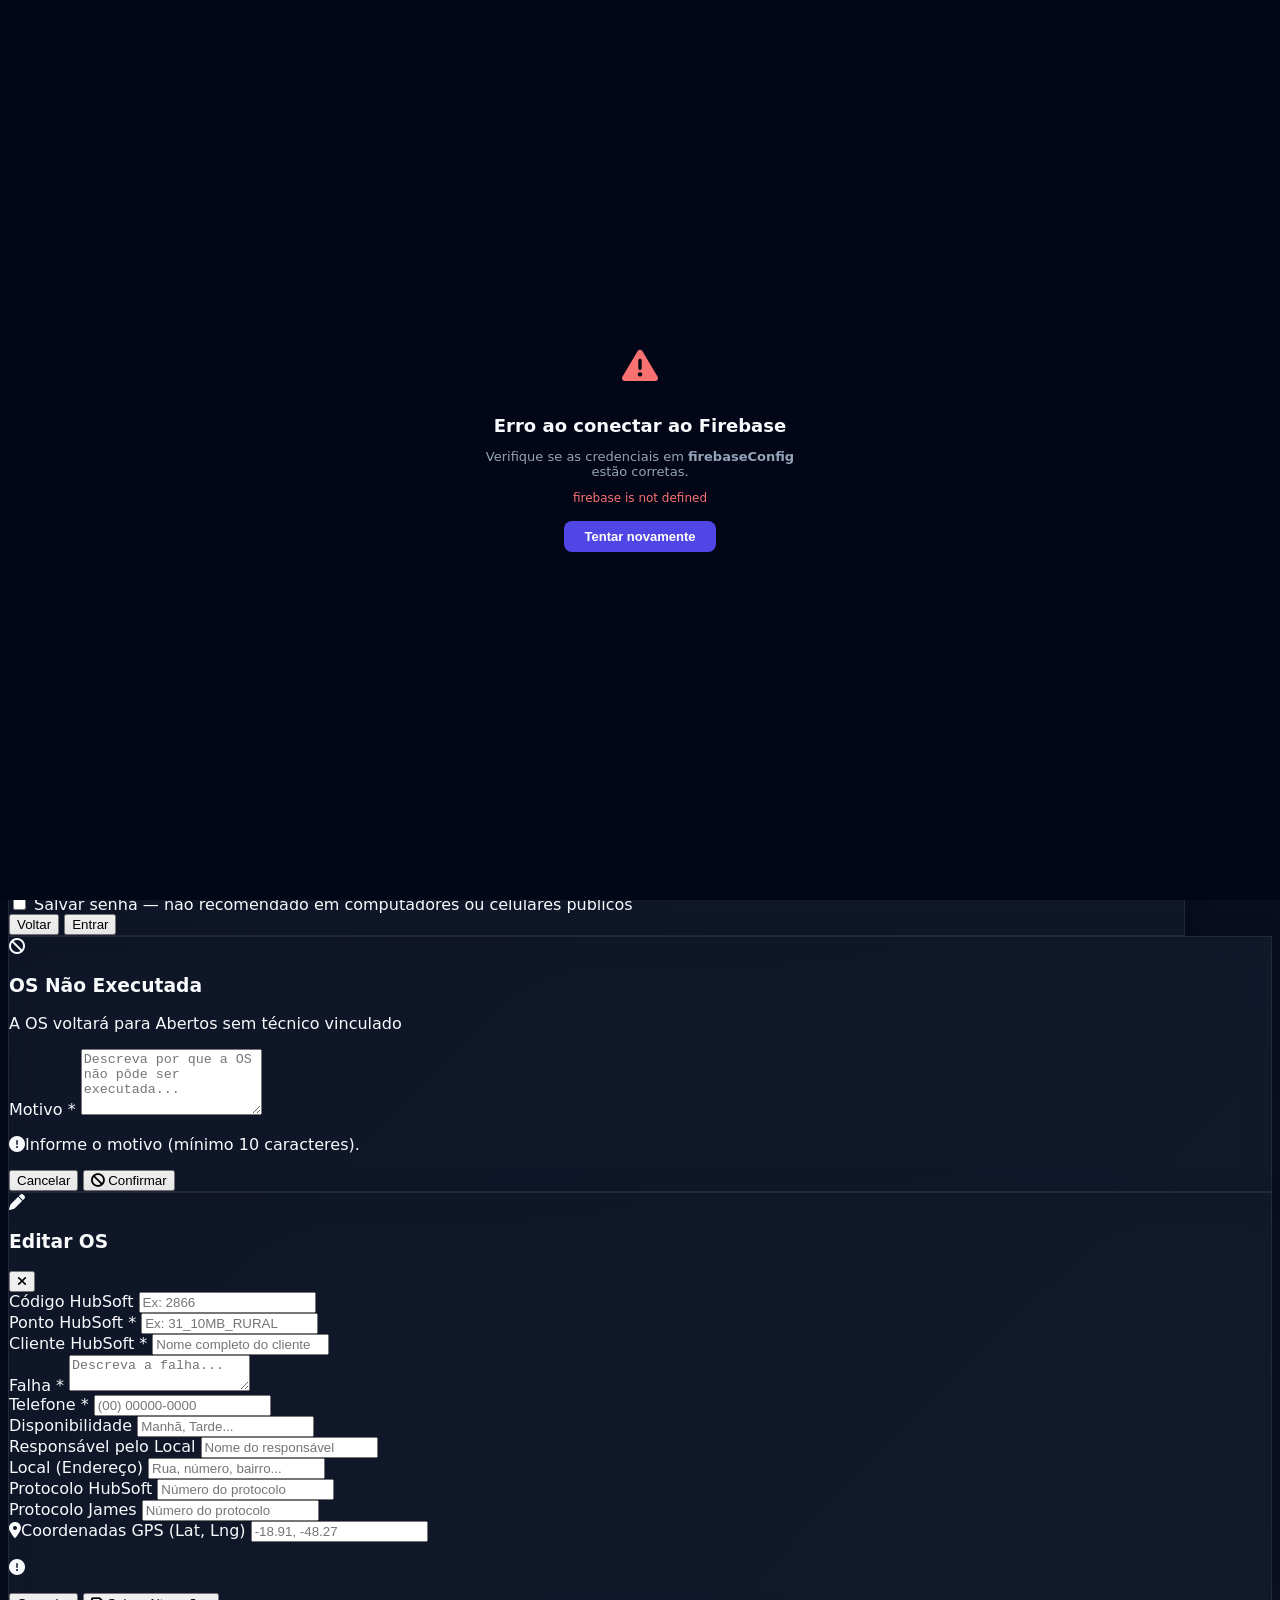
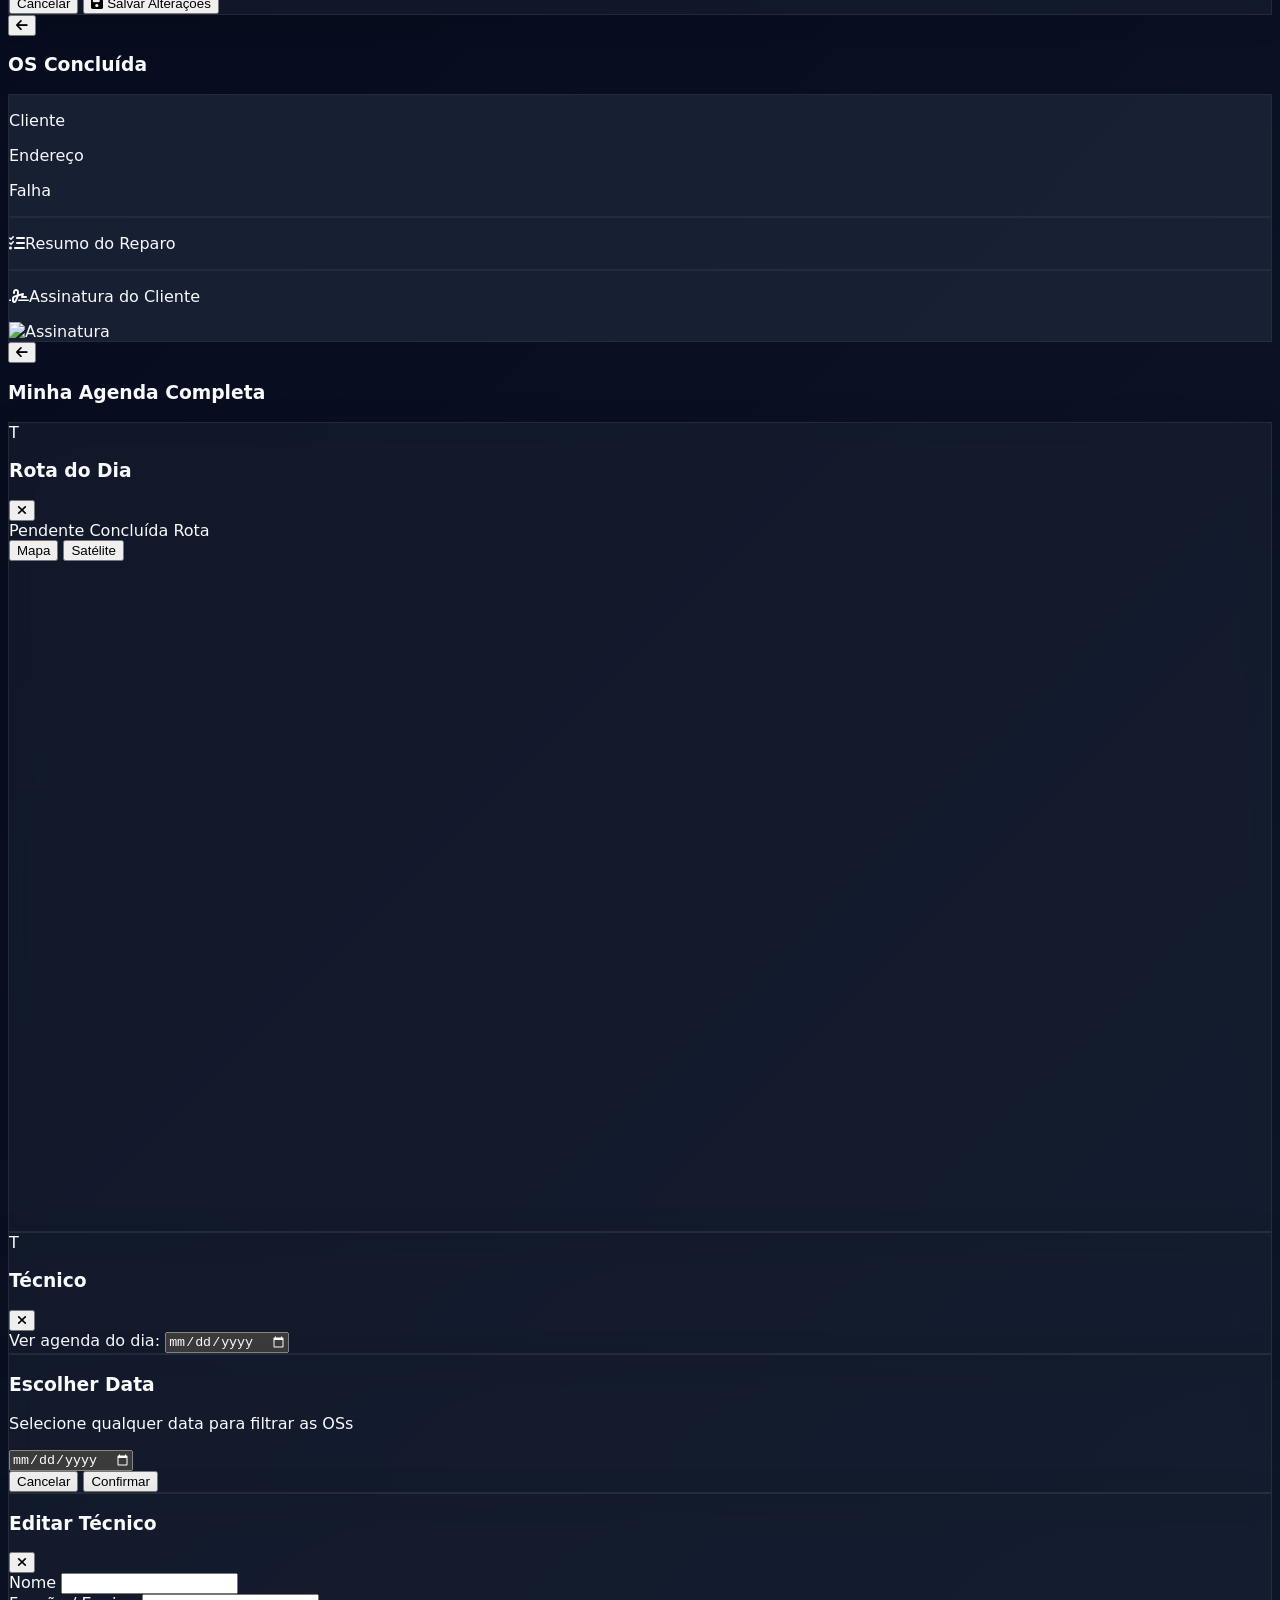
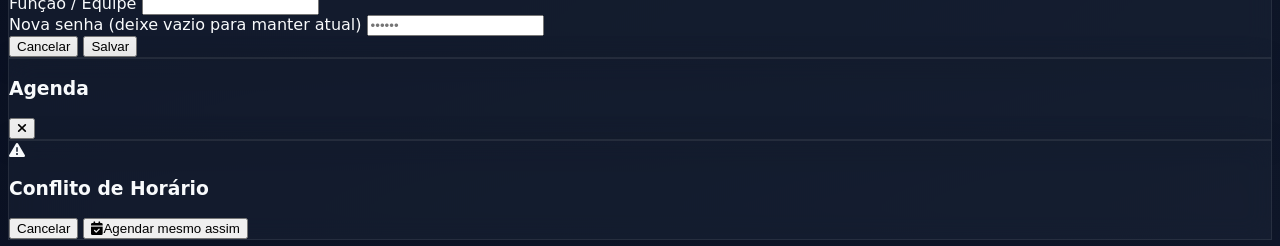
==== commit ddef72a4: "Add PWA support with manifest and SW Enable Progressive Web App features: add manifest.json and sw.j" ====
--- a/index.html
+++ b/index.html
@@ -4,6 +4,13 @@
     <meta charset="UTF-8">
     <meta name="viewport" content="width=device-width, initial-scale=1.0, maximum-scale=1.0, user-scalable=no">
     <title>Hub OS — Sistema de Gestão</title>
+    <link rel="manifest" href="manifest.json">
+    <meta name="theme-color" content="#4f46e5">
+    <meta name="mobile-web-app-capable" content="yes">
+    <meta name="apple-mobile-web-app-capable" content="yes">
+    <meta name="apple-mobile-web-app-status-bar-style" content="black-translucent">
+    <meta name="apple-mobile-web-app-title" content="Hub OS">
+    <link rel="apple-touch-icon" href="icon-192.png">
 
     <!-- Tailwind CSS -->
     <script src="https://cdn.tailwindcss.com"></script>
@@ -177,7 +184,7 @@
             <h1 class="text-3xl font-black tracking-tight mb-2">Hub OS</h1>
             <p class="text-slate-400 text-sm mb-8">Sistema Unificado de Gestão de Campo</p>
 
-            <div class="grid grid-cols-2 gap-4 mb-6">
+            <div class="grid grid-cols-2 gap-4 mb-4">
                 <button onclick="mostrarLoginGestor()" class="glass-card p-6 rounded-xl flex flex-col items-center gap-3">
                     <div class="w-12 h-12 bg-indigo-500/20 text-indigo-400 rounded-full flex items-center justify-center text-xl">
                         <i class="fas fa-chess-king"></i>
@@ -190,6 +197,18 @@
                     </div>
                     <span class="font-bold">Técnico</span>
                 </button>
+            </div>
+
+            <!-- Botão instalar PWA -->
+            <button id="btn-instalar-app" onclick="instalarApp()"
+                class="hidden w-full flex items-center justify-center gap-2 mb-4 py-2.5 rounded-xl text-sm font-bold border border-indigo-500/30 bg-indigo-500/10 hover:bg-indigo-500/20 text-indigo-300 transition">
+                <i class="fas fa-download text-indigo-400"></i> Baixar App
+            </button>
+            <div id="ios-install-tip" class="hidden mb-4 bg-slate-800/60 border border-slate-700/50 rounded-xl p-3 text-left text-xs text-slate-400 space-y-1.5">
+                <p class="font-bold text-slate-300 mb-1"><i class="fas fa-mobile-alt mr-1 text-indigo-400"></i>Como instalar no iPhone / iPad:</p>
+                <p>1. Toque em <i class="fas fa-arrow-up-from-bracket mx-0.5 text-blue-400"></i> <strong class="text-slate-300">Compartilhar</strong> no Safari</p>
+                <p>2. Role e toque em <strong class="text-white">Adicionar à Tela de Início</strong></p>
+                <p class="text-slate-500 text-[10px] mt-1">Apenas no Safari. Funciona em outros iPhones também.</p>
             </div>
 
             <!-- Gestor password check -->
@@ -4080,6 +4099,44 @@
             }
         }
 
+        // ── PWA INSTALL ───────────────────────────────────────────
+        let _installPrompt = null;
+
+        window.addEventListener('beforeinstallprompt', e => {
+            e.preventDefault();
+            _installPrompt = e;
+            document.getElementById('btn-instalar-app')?.classList.remove('hidden');
+        });
+
+        window.addEventListener('appinstalled', () => {
+            _installPrompt = null;
+            document.getElementById('btn-instalar-app')?.classList.add('hidden');
+        });
+
+        // iOS: mostrar botão com instruções (Safari não dispara beforeinstallprompt)
+        if (/iPad|iPhone|iPod/.test(navigator.userAgent) && !navigator.standalone) {
+            document.addEventListener('DOMContentLoaded', () => {
+                const btn = document.getElementById('btn-instalar-app');
+                if (btn) { btn.classList.remove('hidden'); btn.dataset.ios = '1'; }
+            });
+        }
+
+        async function instalarApp() {
+            const btn = document.getElementById('btn-instalar-app');
+            if (btn?.dataset.ios === '1') {
+                document.getElementById('ios-install-tip')?.classList.toggle('hidden');
+                return;
+            }
+            if (!_installPrompt) return;
+            await _installPrompt.prompt();
+            _installPrompt = null;
+            btn?.classList.add('hidden');
+        }
+
+        if ('serviceWorker' in navigator) {
+            navigator.serviceWorker.register('sw.js').catch(() => {});
+        }
+
         // ── INIT ──────────────────────────────────────────────────
         window.onload = () => {
             if (!_FB_OK) return;
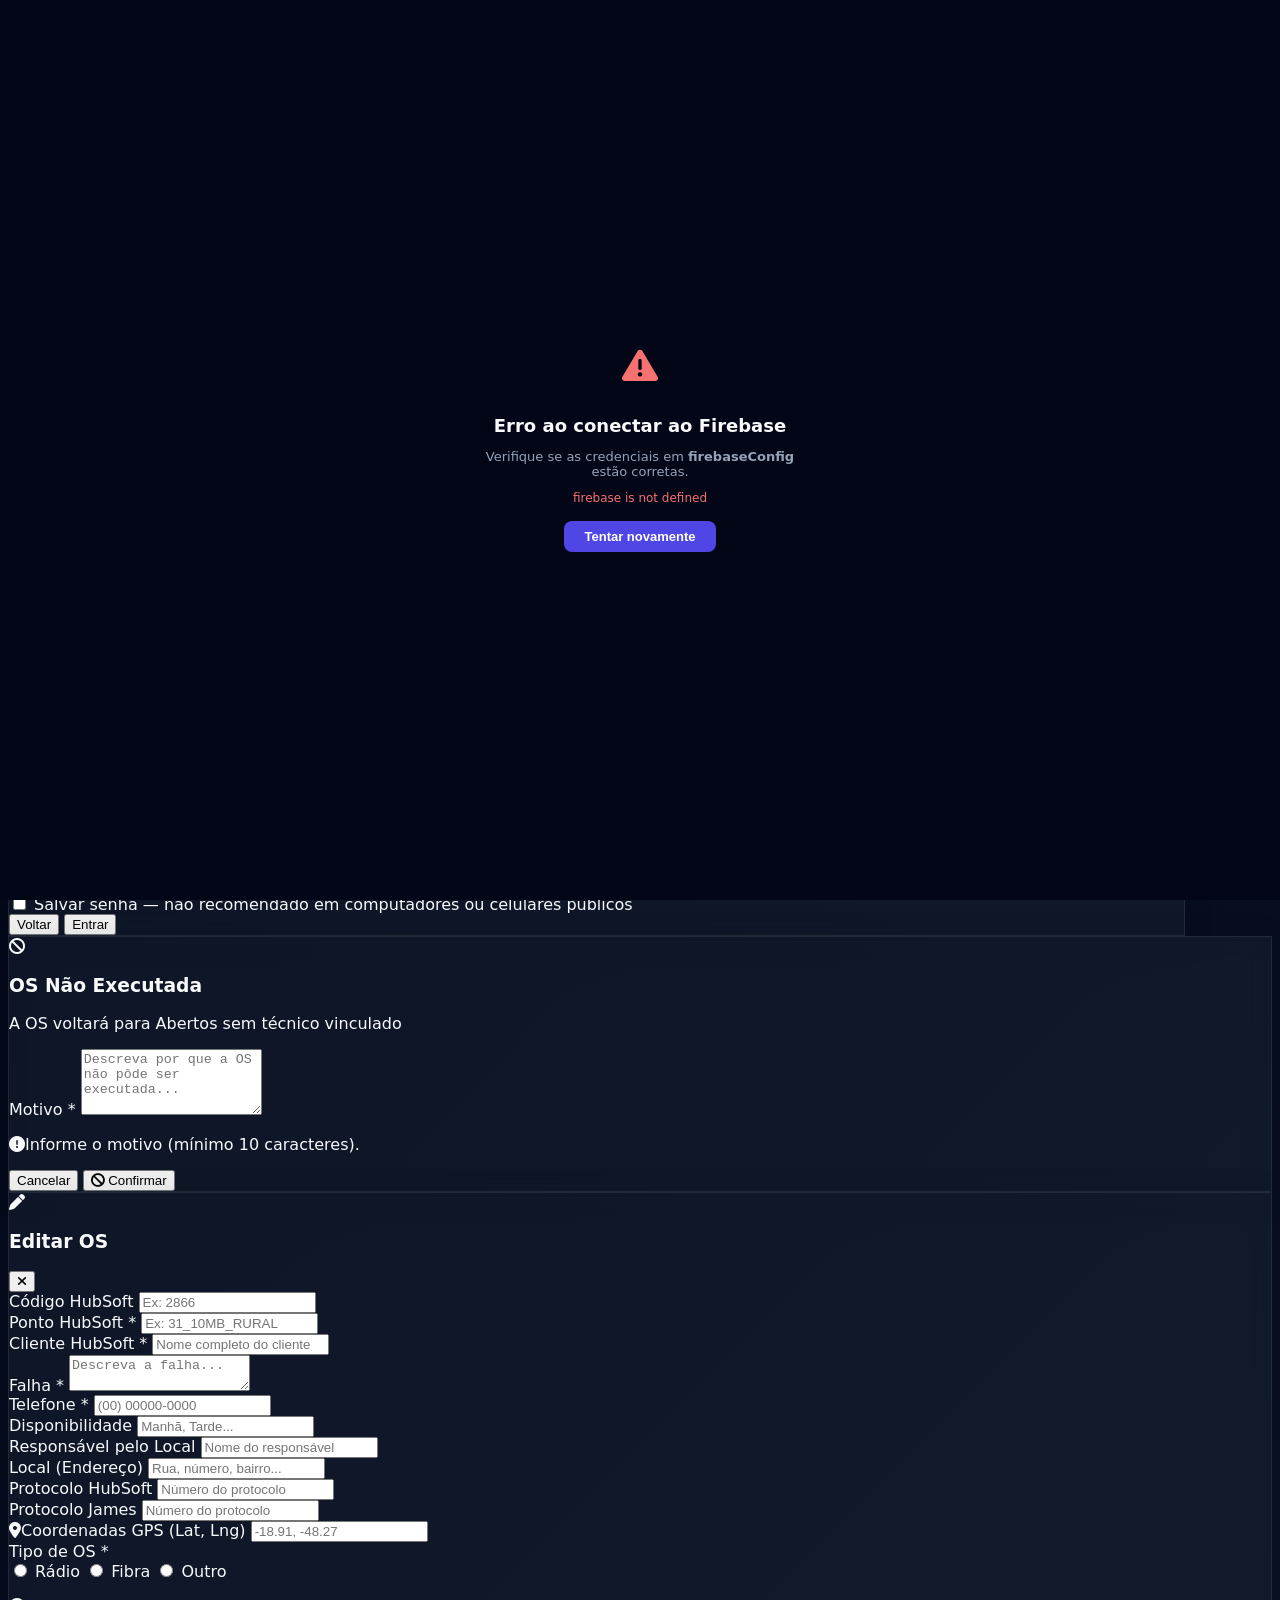
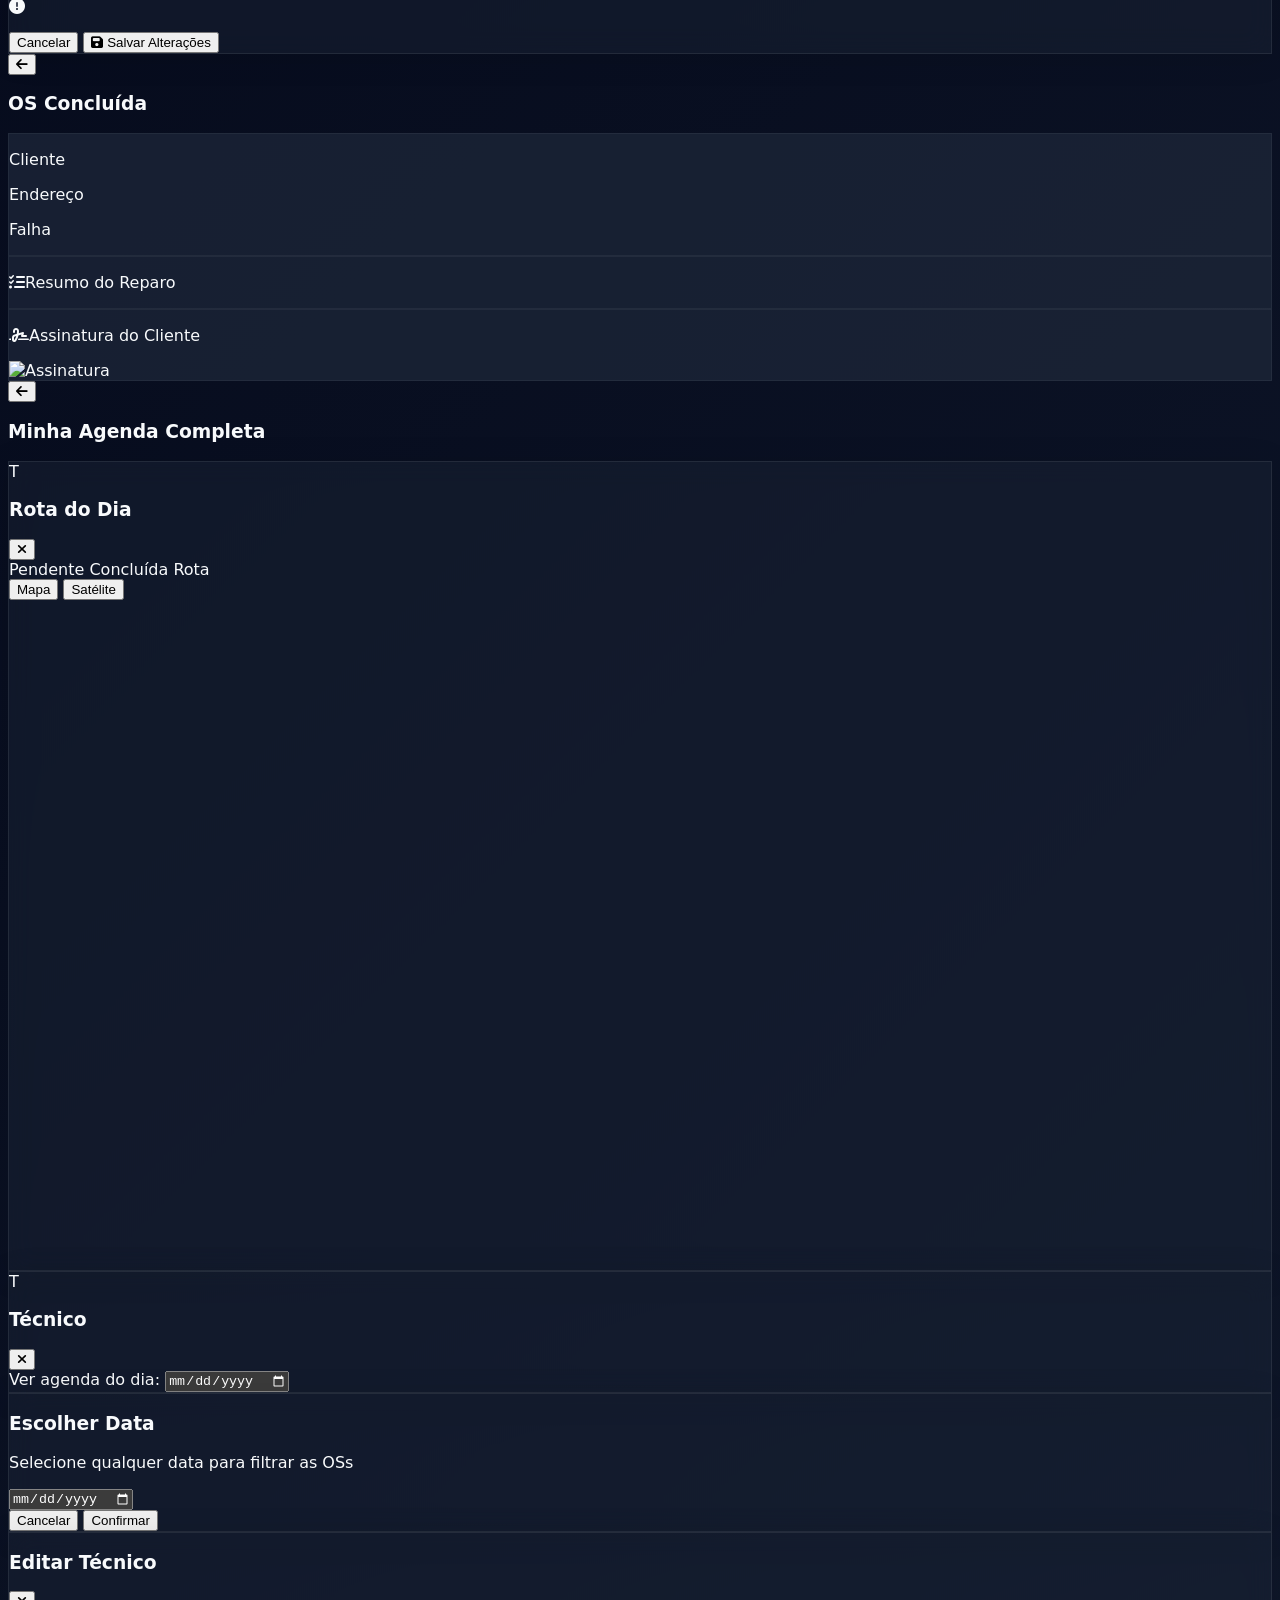
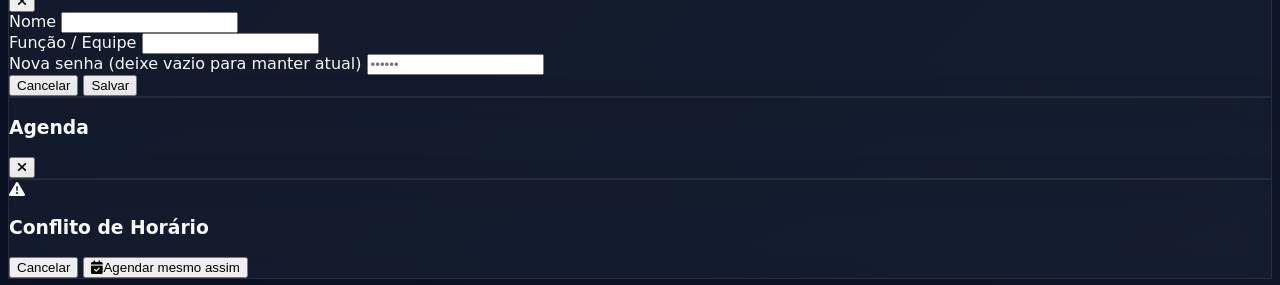
==== commit b0795b27: "Add OS type (radio/fibra/outro) and related UI+logic Introduce a new "tipo" field for OS (radio, fib" ====
--- a/index.html
+++ b/index.html
@@ -305,7 +305,7 @@
             <div class="max-w-7xl mx-auto px-4 flex overflow-x-auto gap-1 border-t border-slate-700/50">
                 <button onclick="switchTab('tab-dashboard')" id="btn-tab-dashboard" class="px-4 py-3 font-semibold text-sm border-b-2 border-indigo-500 text-indigo-400 whitespace-nowrap"><i class="fas fa-chart-pie mr-2"></i>Dashboard</button>
                 <button onclick="switchTab('tab-nova-os')" id="btn-tab-nova-os" class="px-4 py-3 font-semibold text-sm border-b-2 border-transparent text-slate-400 hover:text-slate-200 whitespace-nowrap"><i class="fas fa-plus-circle mr-2"></i>Novo Agendamento</button>
-                <button onclick="switchTab('tab-os')" id="btn-tab-os" class="px-4 py-3 font-semibold text-sm border-b-2 border-transparent text-slate-400 hover:text-slate-200 whitespace-nowrap"><i class="fas fa-list-check mr-2"></i>Gestão de OS & Mapa</button>
+                <button onclick="switchTab('tab-os')" id="btn-tab-os" class="px-4 py-3 font-semibold text-sm border-b-2 border-transparent text-slate-400 hover:text-slate-200 whitespace-nowrap"><i class="fas fa-list-check mr-2"></i>Gestão de OS e Mapa</button>
                 <button onclick="switchTab('tab-tecnicos')" id="btn-tab-tecnicos" class="px-4 py-3 font-semibold text-sm border-b-2 border-transparent text-slate-400 hover:text-slate-200 whitespace-nowrap"><i class="fas fa-users mr-2"></i>Técnicos & Agenda</button>
                 <button onclick="switchTab('tab-agenda-visual')" id="btn-tab-agenda-visual" class="px-4 py-3 font-semibold text-sm border-b-2 border-transparent text-slate-400 hover:text-slate-200 whitespace-nowrap"><i class="fas fa-calendar-day mr-2"></i>Agenda Visual</button>
                 <button onclick="switchTab('tab-adm')" id="btn-tab-adm" class="hidden px-4 py-3 font-semibold text-sm border-b-2 border-transparent text-amber-400 hover:text-amber-300 whitespace-nowrap"><i class="fas fa-shield-halved mr-2"></i>ADM</button>
@@ -467,6 +467,26 @@
                                 </div>
                             </div>
                         </div>
+                        <div class="md:col-span-2">
+                            <label class="block text-xs font-bold text-slate-400 mb-2">Tipo de OS *</label>
+                            <div class="flex gap-2">
+                                <label class="flex-1 flex items-center gap-2 cursor-pointer bg-slate-800 border border-slate-700 rounded-lg px-3 py-2 has-[:checked]:border-red-500 has-[:checked]:bg-red-500/10 transition">
+                                    <input type="radio" name="os-tipo" id="os-tipo-radio" value="radio" class="accent-red-500" required>
+                                    <span class="w-2.5 h-2.5 rounded-full bg-red-500 flex-shrink-0"></span>
+                                    <span class="text-sm font-bold text-slate-300">Rádio</span>
+                                </label>
+                                <label class="flex-1 flex items-center gap-2 cursor-pointer bg-slate-800 border border-slate-700 rounded-lg px-3 py-2 has-[:checked]:border-blue-500 has-[:checked]:bg-blue-500/10 transition">
+                                    <input type="radio" name="os-tipo" id="os-tipo-fibra" value="fibra" class="accent-blue-500" required>
+                                    <span class="w-2.5 h-2.5 rounded-full bg-blue-500 flex-shrink-0"></span>
+                                    <span class="text-sm font-bold text-slate-300">Fibra</span>
+                                </label>
+                                <label class="flex-1 flex items-center gap-2 cursor-pointer bg-slate-800 border border-slate-700 rounded-lg px-3 py-2 has-[:checked]:border-orange-500 has-[:checked]:bg-orange-500/10 transition">
+                                    <input type="radio" name="os-tipo" id="os-tipo-outro" value="outro" class="accent-orange-500" required>
+                                    <span class="w-2.5 h-2.5 rounded-full bg-orange-500 flex-shrink-0"></span>
+                                    <span class="text-sm font-bold text-slate-300">Outro</span>
+                                </label>
+                            </div>
+                        </div>
                         <div class="md:col-span-2 flex justify-end gap-3">
                             <button type="button" onclick="resetFormNovaOS()" class="bg-slate-700 hover:bg-slate-600 text-slate-300 font-bold py-2.5 px-5 rounded-lg transition text-sm"><i class="fas fa-eraser mr-2"></i>Limpar</button>
                             <button type="submit" id="btn-criar-os" class="bg-emerald-600 hover:bg-emerald-500 text-white font-bold py-2.5 px-6 rounded-lg transition shadow-lg shadow-emerald-500/20"><i class="fas fa-save mr-2"></i>Registrar OS</button>
@@ -573,7 +593,12 @@
                 <div class="glass-panel rounded-2xl p-5 mb-6">
                     <div class="flex items-center justify-between mb-4">
                         <h3 class="font-bold flex items-center gap-2"><i class="fas fa-trash-can text-rose-400"></i> OSs Excluídas</h3>
-                        <span id="badge-excluidas" class="text-xs font-bold bg-rose-500/20 text-rose-400 border border-rose-500/30 px-2 py-0.5 rounded-full">0</span>
+                        <div class="flex items-center gap-2">
+                            <button id="btn-apagar-todas-excluidas" onclick="apagarTodasExcluidas()" class="hidden px-3 py-1 rounded-lg bg-red-500/10 hover:bg-red-500/30 text-red-400 border border-red-500/20 text-xs font-bold transition flex items-center gap-1.5">
+                                <i class="fas fa-fire"></i> Apagar Todas
+                            </button>
+                            <span id="badge-excluidas" class="text-xs font-bold bg-rose-500/20 text-rose-400 border border-rose-500/30 px-2 py-0.5 rounded-full">0</span>
+                        </div>
                     </div>
                     <div id="lista-excluidas" class="space-y-2"></div>
                 </div>
@@ -815,6 +840,26 @@
                     <div>
                         <label class="block text-xs font-bold text-slate-400 mb-1"><i class="fas fa-map-marker-alt text-rose-400 mr-1"></i>Coordenadas GPS (Lat, Lng)</label>
                         <input type="text" id="edit-os-coords" placeholder="-18.91, -48.27" class="w-full bg-slate-800 border border-slate-700 rounded-lg px-3 py-2 text-sm outline-none focus:border-indigo-500 font-mono">
+                    </div>
+                    <div>
+                        <label class="block text-xs font-bold text-slate-400 mb-2">Tipo de OS *</label>
+                        <div class="flex gap-2">
+                            <label class="flex-1 flex items-center gap-2 cursor-pointer bg-slate-800 border border-slate-700 rounded-lg px-3 py-2 has-[:checked]:border-red-500 has-[:checked]:bg-red-500/10 transition">
+                                <input type="radio" name="edit-os-tipo" id="edit-os-tipo-radio" value="radio" class="accent-red-500">
+                                <span class="w-2.5 h-2.5 rounded-full bg-red-500 flex-shrink-0"></span>
+                                <span class="text-sm font-bold text-slate-300">Rádio</span>
+                            </label>
+                            <label class="flex-1 flex items-center gap-2 cursor-pointer bg-slate-800 border border-slate-700 rounded-lg px-3 py-2 has-[:checked]:border-blue-500 has-[:checked]:bg-blue-500/10 transition">
+                                <input type="radio" name="edit-os-tipo" id="edit-os-tipo-fibra" value="fibra" class="accent-blue-500">
+                                <span class="w-2.5 h-2.5 rounded-full bg-blue-500 flex-shrink-0"></span>
+                                <span class="text-sm font-bold text-slate-300">Fibra</span>
+                            </label>
+                            <label class="flex-1 flex items-center gap-2 cursor-pointer bg-slate-800 border border-slate-700 rounded-lg px-3 py-2 has-[:checked]:border-orange-500 has-[:checked]:bg-orange-500/10 transition">
+                                <input type="radio" name="edit-os-tipo" id="edit-os-tipo-outro" value="outro" class="accent-orange-500">
+                                <span class="w-2.5 h-2.5 rounded-full bg-orange-500 flex-shrink-0"></span>
+                                <span class="text-sm font-bold text-slate-300">Outro</span>
+                            </label>
+                        </div>
                     </div>
                     <p id="edit-os-erro" class="text-rose-400 text-xs hidden"><i class="fas fa-exclamation-circle mr-1"></i><span id="edit-os-erro-txt"></span></p>
                 </div>
@@ -2001,6 +2046,7 @@
                     protocoloHub:    document.getElementById('os-protocolo-hub').value.trim(),
                     protocoloJames:  document.getElementById('os-protocolo-james').value.trim(),
                     coords:          coordsFinal,
+                    tipo:            document.querySelector('input[name="os-tipo"]:checked')?.value || 'outro',
                     status:          'aberta',
                     dataCriacao:     new Date().toLocaleDateString('pt-BR'),
                     abertaEm,
@@ -2095,7 +2141,7 @@
             }
 
             cont.innerHTML = lista.map(os => {
-                const cor = status === 'aberta' ? '#f59e0b' : status === 'fechada' ? '#10b981' : '#3b82f6';
+                const cor = _tipoOsCor(os);
 
                 // linha de rastreio: aberta em / por
                 const abertaInfo = os.abertaEm
@@ -2124,7 +2170,10 @@
                             <strong class="block text-sm font-bold truncate">#${os.id}</strong>
                             <strong class="block text-sm font-bold truncate">${os.cliente}</strong>
                         </div>
-                        <span class="w-2 h-2 rounded-full mt-1 flex-shrink-0 ml-2" style="background:${cor}"></span>
+                        <div class="flex flex-col items-end gap-1 flex-shrink-0 ml-2">
+                            <span class="w-2 h-2 rounded-full" style="background:${cor}"></span>
+                            <span class="text-[9px] font-bold px-1.5 py-0.5 rounded-full" style="color:${cor};background:${cor}22;border:1px solid ${cor}44">${_tipoOsLabel(os)}</span>
+                        </div>
                     </div>
                     <p class="text-xs text-slate-400 truncate">${os.falha}</p>
                     ${abertaInfo}
@@ -2188,9 +2237,10 @@
             p.innerHTML = `
                 <!-- Barra de ações -->
                 <div class="flex items-center justify-between gap-2 mb-3">
-                    <div class="flex items-center gap-1.5">
+                    <div class="flex items-center gap-1.5 flex-wrap">
                         <span class="text-xs font-black text-indigo-400 bg-indigo-500/10 border border-indigo-500/20 px-2 py-0.5 rounded-md">#${os.id}</span>
                         <span class="text-xs font-bold px-2 py-0.5 rounded-md border ${os.status==='aberta'?'text-amber-400 bg-amber-500/10 border-amber-500/20':os.status==='atribuida'?'text-blue-400 bg-blue-500/10 border-blue-500/20':'text-emerald-400 bg-emerald-500/10 border-emerald-500/20'}">${statusLabels[os.status]||os.status}</span>
+                        <span class="text-xs font-bold px-2 py-0.5 rounded-md border" style="color:${_tipoOsCor(os)};background:${_tipoOsCor(os)}22;border-color:${_tipoOsCor(os)}44"><span class="w-1.5 h-1.5 rounded-full inline-block mr-1" style="background:${_tipoOsCor(os)}"></span>${_tipoOsLabel(os)}</span>
                     </div>
                     <div class="flex items-center gap-1.5">
                         <button onclick="abrirEditarOS(${os.id})" class="h-7 px-2.5 rounded-lg bg-indigo-500/20 text-indigo-400 border border-indigo-500/30 text-xs font-bold hover:bg-indigo-500 hover:text-white transition flex items-center gap-1"><i class="fas fa-pen text-[10px]"></i> Editar</button>
@@ -2760,6 +2810,11 @@
         async function fecharOSGestor(osId) {
             if (!confirm('Encerrar esta OS manualmente?')) return;
             const os = state.oss.find(o => o.id === osId);
+            if (!os) return;
+            // Cannot close an OS with no technician assigned
+            if (!os.tecnicosIds || os.tecnicosIds.length === 0) {
+                return alert('Atribua ao menos 1 técnico antes de encerrar a OS.');
+            }
             const prevStatus = os?.status;
             const updates = { status: 'fechada', notasExecucao: 'Encerrada via painel do gestor' };
             if (os) Object.assign(os, updates);
@@ -2796,11 +2851,13 @@
                 return kb.localeCompare(ka); // mais recente primeiro
             });
             if (badge) badge.textContent = lista.length;
+            const isMaster = state.usuarioLogado?.master === true;
+            const btnTodas = document.getElementById('btn-apagar-todas-excluidas');
+            if (btnTodas) btnTodas.classList.toggle('hidden', !(isMaster && lista.length > 0));
             if (lista.length === 0) {
                 el.innerHTML = '<p class="text-xs text-slate-500 text-center py-4">Nenhuma OS excluída.</p>';
                 return;
             }
-            const isMaster = state.usuarioLogado?.master === true;
             el.innerHTML = lista.map(os => `
                 <div class="bg-slate-800/50 border border-rose-500/20 rounded-xl p-3 flex items-start justify-between gap-3">
                     <div class="min-w-0 flex-1">
@@ -2843,17 +2900,56 @@
             }
         }
 
+        async function apagarTodasExcluidas() {
+            if (!state.usuarioLogado?.master) return;
+            const total = state.ossExcluidas.length;
+            if (total === 0) return;
+            if (!confirm(`Apagar PERMANENTEMENTE todas as ${total} OSs excluídas? Isso não pode ser desfeito.`)) return;
+            const btn = document.getElementById('btn-apagar-todas-excluidas');
+            if (btn) { btn.disabled = true; btn.innerHTML = '<i class="fas fa-spinner fa-spin"></i> Apagando...'; }
+            let erros = 0;
+            for (const os of [...state.ossExcluidas]) {
+                try { await colOSS.doc(String(os.id)).delete(); }
+                catch(e) { erros++; }
+            }
+            if (btn) { btn.disabled = false; btn.innerHTML = '<i class="fas fa-fire"></i> Apagar Todas'; }
+            if (erros > 0) alert(`Concluído com ${erros} erro(s).`);
+        }
+
         async function mudarStatusOS(osId, novoStatus) {
             const os = state.oss.find(o => o.id === osId);
             if (!os || os.status === novoStatus) return;
-            const prevStatus = os.status;
+
+            // Moving to "aberta" always resets assignment
+            const resetando = novoStatus === 'aberta';
+            // Trying to set atribuida/fechada with no technician → force aberta
+            const semTec = !os.tecnicosIds || os.tecnicosIds.length === 0;
+            if (novoStatus !== 'aberta' && semTec) {
+                novoStatus = 'aberta';
+                if (os.status === 'aberta') return;
+            }
+
+            const prevStatus    = os.status;
+            const prevTecs      = os.tecnicosIds;
+            const prevTratativa = os.tratativa;
+
             os.status = novoStatus;
+            const updates = { status: novoStatus };
+            if (resetando) {
+                os.tecnicosIds = [];
+                os.tratativa   = null;
+                updates.tecnicosIds = [];
+                updates.tratativa   = null;
+            }
+
             try {
-                await _updateOS(osId, { status: novoStatus });
+                await _updateOS(osId, updates);
                 abrirPainelAtribuicao(osId);
                 filtrarFilaOS(filtroOSAtual);
             } catch(err) {
-                os.status = prevStatus;
+                os.status      = prevStatus;
+                os.tecnicosIds = prevTecs;
+                os.tratativa   = prevTratativa;
                 alert('Erro ao alterar status: ' + err.message);
             }
         }
@@ -2931,7 +3027,7 @@
                 if (!os.coords) return;
                 const [lat, lng] = os.coords.split(',').map(Number);
                 if (!lat || !lng) return;
-                const cor = os.status === 'aberta' ? '#f59e0b' : os.status === 'fechada' ? '#10b981' : '#3b82f6';
+                const cor = _tipoOsCor(os);
                 const circle = L.circleMarker([lat, lng], { radius: 8, fillColor: cor, color: '#fff', weight: 2, opacity: 1, fillOpacity: 0.9 });
                 circle.bindTooltip(`<span style="color:#818cf8;font-weight:900">#${os.id}</span> · <strong>${os.cliente}</strong>`, { sticky: true, opacity: 0.95 })
                       .on('click', () => abrirPainelAtribuicao(os.id));
@@ -2992,7 +3088,10 @@
                                 <div class="bg-slate-900 rounded p-2 text-xs border-l-2" style="border-color:${t.cor}">
                                     <div class="flex justify-between text-slate-300 font-bold mb-0.5">
                                         <span>${o.tratativa.hora}</span>
-                                        <span class="text-[10px] bg-indigo-500/20 text-indigo-400 px-1 rounded">OS-${o.id}</span>
+                                        <div class="flex items-center gap-1">
+                                            <span class="w-1.5 h-1.5 rounded-full inline-block flex-shrink-0" style="background:${_tipoOsCor(o)}"></span>
+                                            <span class="text-[10px] bg-indigo-500/20 text-indigo-400 px-1 rounded">OS-${o.id}</span>
+                                        </div>
                                     </div>
                                     <div class="truncate text-slate-400">${o.cliente}</div>
                                 </div>
@@ -3011,6 +3110,19 @@
             if (!confirm(`Apagar técnico "${tec.nome}" permanentemente?`)) return;
             try {
                 await colTecnicos.doc(String(tecId)).delete();
+                // Clean up OS assignments — if this was the only tech, reset to "aberta"
+                const osAfetadas = state.oss.filter(o =>
+                    o.status !== 'fechada' &&
+                    o.tecnicosIds && o.tecnicosIds.includes(tecId)
+                );
+                for (const os of osAfetadas) {
+                    const novosTecs = os.tecnicosIds.filter(id => id !== tecId);
+                    if (novosTecs.length === 0) {
+                        await _updateOS(os.id, { tecnicosIds: [], status: 'aberta', tratativa: null });
+                    } else {
+                        await _updateOS(os.id, { tecnicosIds: novosTecs });
+                    }
+                }
             } catch(err) {
                 alert('Erro ao apagar técnico: ' + err.message);
             }
@@ -3419,6 +3531,9 @@
             document.getElementById('edit-os-protocolo-hub').value     = os.protocoloHub || '';
             document.getElementById('edit-os-protocolo-james').value   = os.protocoloJames || '';
             document.getElementById('edit-os-coords').value            = os.coords || '';
+            const tipoVal = os.tipo || 'outro';
+            const tipoRadio = document.querySelector(`input[name="edit-os-tipo"][value="${tipoVal}"]`);
+            if (tipoRadio) tipoRadio.checked = true;
             document.getElementById('edit-os-erro').classList.add('hidden');
             const modal = document.getElementById('modal-editar-os');
             modal.classList.remove('hidden');
@@ -3463,6 +3578,7 @@
                 protocoloHub:    document.getElementById('edit-os-protocolo-hub').value.trim(),
                 protocoloJames:  document.getElementById('edit-os-protocolo-james').value.trim(),
                 coords:          document.getElementById('edit-os-coords').value.trim(),
+                tipo:            document.querySelector('input[name="edit-os-tipo"]:checked')?.value || 'outro',
             };
 
             const os = state.oss.find(o => o.id === id);
@@ -3778,6 +3894,12 @@
         function _avOsColor(os) {
             return _AV_PALETTE[Number(os.id) % _AV_PALETTE.length];
         }
+        function _tipoOsCor(os) {
+            return os.tipo === 'radio' ? '#ef4444' : os.tipo === 'fibra' ? '#3b82f6' : '#f97316';
+        }
+        function _tipoOsLabel(os) {
+            return os.tipo === 'radio' ? 'Rádio' : os.tipo === 'fibra' ? 'Fibra' : 'Outro';
+        }
 
         const _AV_H_INI = 7;
         const _AV_H_FIM = 21;
@@ -3913,7 +4035,10 @@
                         onclick="avAbrirOsPanel('${os.id}')"
                         data-osid="${os.id}"
                         style="position:absolute;top:${topPx}px;left:4px;right:4px;height:${_AV_PX_H-6}px;border-radius:8px;border:2px solid ${osCor};background:${osCor}22;padding:5px 7px;cursor:grab;z-index:5;overflow:hidden;box-sizing:border-box">
-                        <div style="font-size:11px;font-weight:700;color:${osCor};line-height:1.2">#${os.id}</div>
+                        <div style="display:flex;align-items:center;gap:4px;line-height:1.2">
+                            <span style="font-size:11px;font-weight:700;color:${osCor}">#${os.id}</span>
+                            <span style="width:6px;height:6px;border-radius:50%;background:${_tipoOsCor(os)};flex-shrink:0"></span>
+                        </div>
                         <div style="font-size:11px;font-weight:600;color:#e2e8f0;white-space:nowrap;overflow:hidden;text-overflow:ellipsis;line-height:1.2">${os.cliente||''}</div>
                         <div style="font-size:10px;color:#94a3b8;line-height:1.2">${hora}</div>
                     </div>`;
@@ -3953,16 +4078,9 @@
                 </div>
             </div>`;
 
-            // Restore scroll position or jump to current/morning time on first open
+            // Restore scroll position; always start at top on first open
             grid.scrollLeft = prevScrollX;
-            if (prevScroll > 0) {
-                grid.scrollTop = prevScroll;
-            } else {
-                const targetY = isHoje
-                    ? Math.max(0, ((new Date().getHours() - 1) - _AV_H_INI) * _AV_PX_H)
-                    : 2 * _AV_PX_H;
-                grid.scrollTop = targetY;
-            }
+            grid.scrollTop  = prevScroll;
         }
 
         // ── AGENDA VISUAL PAINEL ─────────────────────────────────
@@ -3990,15 +4108,34 @@
                 : '';
 
             p.innerHTML = `
-                <div style="display:flex;align-items:center;justify-content:space-between;margin-bottom:14px">
-                    <div style="display:flex;align-items:center;gap:8px;flex-wrap:wrap">
+                <div style="display:flex;align-items:center;justify-content:space-between;gap:8px;margin-bottom:14px">
+                    <div style="display:flex;align-items:center;gap:6px;flex-wrap:wrap;min-width:0">
                         <span style="font-size:15px;font-weight:900;color:${cor}">#${os.id}</span>
-                        <span style="font-size:11px;font-weight:700;padding:2px 9px;border-radius:9999px;color:${sCor};background:${sCor}22;border:1px solid ${sCor}44">${sLbl}</span>
-                    </div>
-                    <button onclick="document.getElementById('av-painel-os').classList.add('hidden')"
-                        style="width:26px;height:26px;border-radius:50%;background:#334155;border:none;color:#94a3b8;cursor:pointer;font-size:13px;line-height:1;flex-shrink:0">✕</button>
-                </div>
-                <p style="font-size:16px;font-weight:700;color:#f1f5f9;margin-bottom:14px;word-break:break-word;line-height:1.3">${os.cliente||''}</p>
+                        <span style="font-size:11px;font-weight:700;padding:2px 9px;border-radius:9999px;color:${sCor};background:${sCor}22;border:1px solid ${sCor}44;white-space:nowrap">${sLbl}</span>
+                    </div>
+                    <div style="display:flex;align-items:center;gap:6px;flex-shrink:0">
+                        <button onclick="abrirEditarOS(${os.id})"
+                            style="height:28px;padding:0 10px;border-radius:8px;background:rgba(99,102,241,.2);color:#818cf8;border:1px solid rgba(99,102,241,.3);font-size:11px;font-weight:700;cursor:pointer;display:flex;align-items:center;gap:4px"
+                            onmouseover="this.style.background='#4f46e5';this.style.color='#fff'" onmouseout="this.style.background='rgba(99,102,241,.2)';this.style.color='#818cf8'">
+                            <i class="fas fa-pen" style="font-size:10px"></i> Editar
+                        </button>
+                        <button onclick="deletarOS(${os.id})"
+                            style="width:28px;height:28px;border-radius:8px;background:rgba(239,68,68,.1);color:#f87171;border:1px solid rgba(239,68,68,.2);cursor:pointer;display:flex;align-items:center;justify-content:center"
+                            title="Apagar OS"
+                            onmouseover="this.style.background='rgba(239,68,68,.3)'" onmouseout="this.style.background='rgba(239,68,68,.1)'">
+                            <i class="fas fa-trash" style="font-size:10px"></i>
+                        </button>
+                        <button onclick="document.getElementById('av-painel-os').classList.add('hidden')"
+                            style="width:28px;height:28px;border-radius:8px;background:#334155;border:none;color:#94a3b8;cursor:pointer;display:flex;align-items:center;justify-content:center"
+                            onmouseover="this.style.background='#475569'" onmouseout="this.style.background='#334155'">
+                            <i class="fas fa-times" style="font-size:11px"></i>
+                        </button>
+                    </div>
+                </div>
+                <div style="display:flex;align-items:center;gap:8px;margin-bottom:14px;flex-wrap:wrap">
+                    <p style="font-size:16px;font-weight:700;color:#f1f5f9;word-break:break-word;line-height:1.3;margin:0">${os.cliente||''}</p>
+                    <span style="font-size:11px;font-weight:700;padding:2px 9px;border-radius:9999px;color:${_tipoOsCor(os)};background:${_tipoOsCor(os)}22;border:1px solid ${_tipoOsCor(os)}44;white-space:nowrap;flex-shrink:0"><span style="display:inline-block;width:7px;height:7px;border-radius:50%;background:${_tipoOsCor(os)};margin-right:4px;vertical-align:middle"></span>${_tipoOsLabel(os)}</span>
+                </div>
                 ${row('Falha / Descrição', os.falha, 'fas fa-exclamation-circle')}
                 ${row('Técnico(s)', tecNomes || '—')}
                 ${os.tratativa ? row('Agendado para', `${os.tratativa.data} às ${os.tratativa.hora}`, 'fas fa-calendar-check') : ''}
@@ -4088,11 +4225,15 @@
             // Deduplicate in case target was already in the list
             novosTecs = [...new Set(novosTecs)];
 
+            // If somehow no technician remains, treat as "aberta" reset
+            const novoStatus = novosTecs.length === 0 ? 'aberta' : 'atribuida';
+            const novaTratativa = novosTecs.length === 0 ? null : { ...(os.tratativa || {}), data: dia, hora };
+
             try {
                 await _updateOS(osId, {
                     tecnicosIds: novosTecs,
-                    status: 'atribuida',
-                    tratativa: { ...(os.tratativa || {}), data: dia, hora }
+                    status: novoStatus,
+                    tratativa: novaTratativa
                 });
             } catch(err) {
                 alert('Erro ao reagendar OS: ' + err.message);
